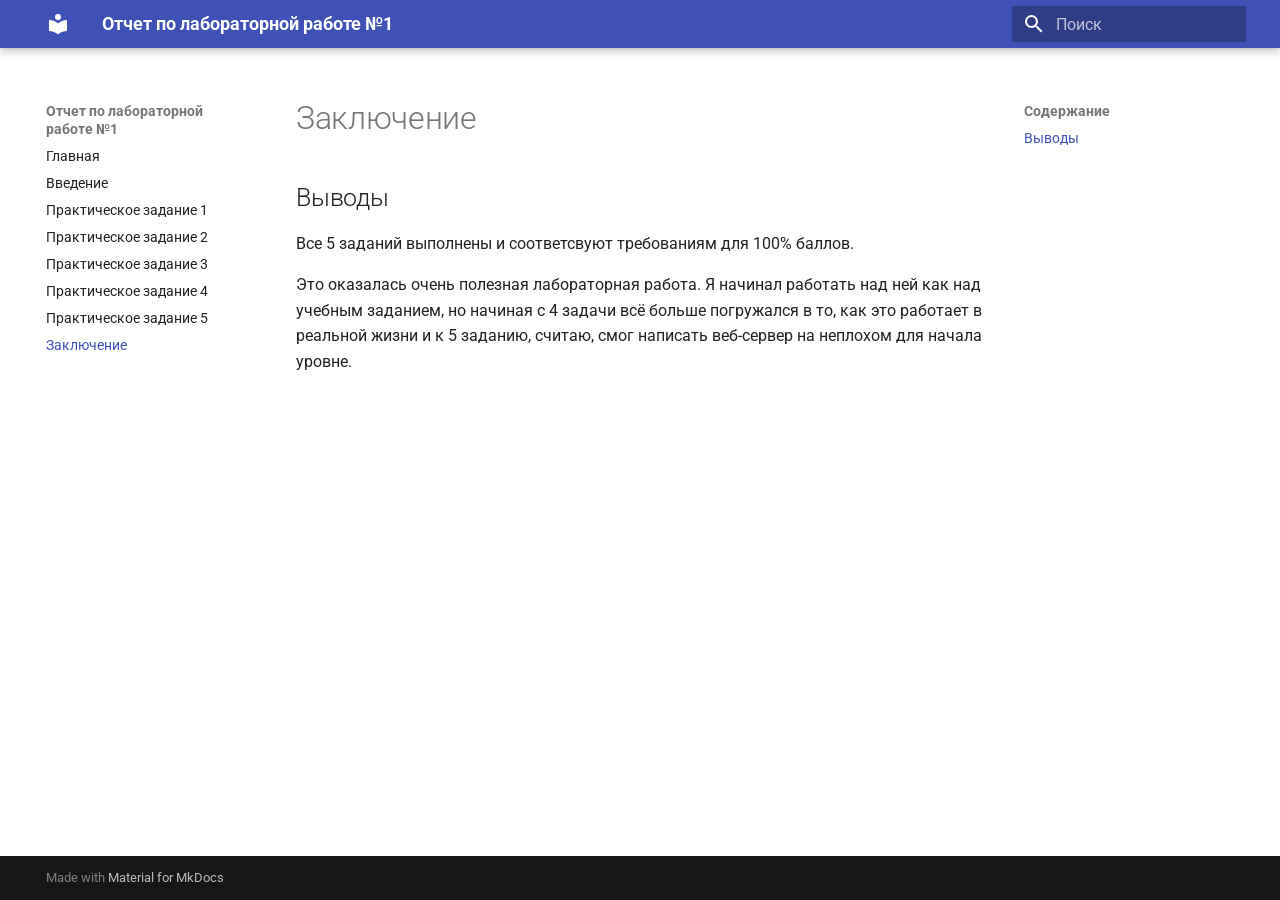
==== conclusion/index.html @ f2359988 "Deployed 132bb22 with MkDocs version: 1.6.1" ====
<!doctype html>
<html lang="ru" class="no-js">
  <head>
    
      <meta charset="utf-8">
      <meta name="viewport" content="width=device-width,initial-scale=1">
      
        <meta name="description" content="Выполнил студент группы K3340 Шитарев Андрей">
      
      
      
      
        <link rel="prev" href="../practice5/">
      
      
      
        
      
      
      <link rel="icon" href="../assets/images/favicon.png">
      <meta name="generator" content="mkdocs-1.6.1, mkdocs-material-9.7.7">
    
    
      
        <title>Заключение - Отчет по лабораторной работе №1</title>
      
    
    
      <link rel="stylesheet" href="../assets/stylesheets/main.ec1eaa64.min.css">
      
        
        <link rel="stylesheet" href="../assets/stylesheets/palette.ab4e12ef.min.css">
      
      


    
    
      
    
    
      
        
        
        <link rel="preconnect" href="https://fonts.gstatic.com" crossorigin>
        <link rel="stylesheet" href="https://fonts.googleapis.com/css?family=Roboto:300,300i,400,400i,700,700i%7CRoboto+Mono:400,400i,700,700i&display=fallback">
        <style>:root{--md-text-font:"Roboto";--md-code-font:"Roboto Mono"}</style>
      
    
    
    <script>__md_scope=new URL("..",location),__md_hash=e=>[...e].reduce(((e,_)=>(e<<5)-e+_.charCodeAt(0)),0),__md_get=(e,_=localStorage,t=__md_scope)=>JSON.parse(_.getItem(t.pathname+"."+e)),__md_set=(e,_,t=localStorage,a=__md_scope)=>{try{t.setItem(a.pathname+"."+e,JSON.stringify(_))}catch(e){}}</script>
    
      

    
    
  </head>
  
  
    
    
      
    
    
    
    
    <body dir="ltr" data-md-color-scheme="default" data-md-color-primary="indigo" data-md-color-accent="indigo">
  
    
    <input class="md-toggle" data-md-toggle="drawer" type="checkbox" id="__drawer" autocomplete="off">
    <input class="md-toggle" data-md-toggle="search" type="checkbox" id="__search" autocomplete="off">
    <label class="md-overlay" for="__drawer"></label>
    <div data-md-component="skip">
      
        
        <a href="#_1" class="md-skip">
          Перейти к содержанию
        </a>
      
    </div>
    <div data-md-component="announce">
      
    </div>
    
    
      

  

<header class="md-header md-header--shadow" data-md-component="header">
  <nav class="md-header__inner md-grid" aria-label="Верхний колонтитул">
    <a href=".." title="Отчет по лабораторной работе №1" class="md-header__button md-logo" aria-label="Отчет по лабораторной работе №1" data-md-component="logo">
      
  
  <svg xmlns="http://www.w3.org/2000/svg" viewBox="0 0 24 24"><path d="M12 8a3 3 0 0 0 3-3 3 3 0 0 0-3-3 3 3 0 0 0-3 3 3 3 0 0 0 3 3m0 3.54C9.64 9.35 6.5 8 3 8v11c3.5 0 6.64 1.35 9 3.54 2.36-2.19 5.5-3.54 9-3.54V8c-3.5 0-6.64 1.35-9 3.54"/></svg>

    </a>
    <label class="md-header__button md-icon" for="__drawer">
      
      <svg xmlns="http://www.w3.org/2000/svg" viewBox="0 0 24 24"><path d="M3 6h18v2H3zm0 5h18v2H3zm0 5h18v2H3z"/></svg>
    </label>
    <div class="md-header__title" data-md-component="header-title">
      <div class="md-header__ellipsis">
        <div class="md-header__topic">
          <span class="md-ellipsis">
            Отчет по лабораторной работе №1
          </span>
        </div>
        <div class="md-header__topic" data-md-component="header-topic">
          <span class="md-ellipsis">
            
              Заключение
            
          </span>
        </div>
      </div>
    </div>
    
      
        <form class="md-header__option" data-md-component="palette">
  
    
    
    
    <input class="md-option" data-md-color-media="" data-md-color-scheme="default" data-md-color-primary="indigo" data-md-color-accent="indigo"  aria-hidden="true"  type="radio" name="__palette" id="__palette_0">
    
  
</form>
      
    
    
      <script>var palette=__md_get("__palette");if(palette&&palette.color){if("(prefers-color-scheme)"===palette.color.media){var media=matchMedia("(prefers-color-scheme: light)"),input=document.querySelector(media.matches?"[data-md-color-media='(prefers-color-scheme: light)']":"[data-md-color-media='(prefers-color-scheme: dark)']");palette.color.media=input.getAttribute("data-md-color-media"),palette.color.scheme=input.getAttribute("data-md-color-scheme"),palette.color.primary=input.getAttribute("data-md-color-primary"),palette.color.accent=input.getAttribute("data-md-color-accent")}for(var[key,value]of Object.entries(palette.color))document.body.setAttribute("data-md-color-"+key,value)}</script>
    
    
    
      
      
        <label class="md-header__button md-icon" for="__search">
          
          <svg xmlns="http://www.w3.org/2000/svg" viewBox="0 0 24 24"><path d="M9.5 3A6.5 6.5 0 0 1 16 9.5c0 1.61-.59 3.09-1.56 4.23l.27.27h.79l5 5-1.5 1.5-5-5v-.79l-.27-.27A6.52 6.52 0 0 1 9.5 16 6.5 6.5 0 0 1 3 9.5 6.5 6.5 0 0 1 9.5 3m0 2C7 5 5 7 5 9.5S7 14 9.5 14 14 12 14 9.5 12 5 9.5 5"/></svg>
        </label>
        <div class="md-search" data-md-component="search" role="dialog">
  <label class="md-search__overlay" for="__search"></label>
  <div class="md-search__inner" role="search">
    <form class="md-search__form" name="search">
      <input type="text" class="md-search__input" name="query" aria-label="Поиск" placeholder="Поиск" autocapitalize="off" autocorrect="off" autocomplete="off" spellcheck="false" data-md-component="search-query" required>
      <label class="md-search__icon md-icon" for="__search">
        
        <svg xmlns="http://www.w3.org/2000/svg" viewBox="0 0 24 24"><path d="M9.5 3A6.5 6.5 0 0 1 16 9.5c0 1.61-.59 3.09-1.56 4.23l.27.27h.79l5 5-1.5 1.5-5-5v-.79l-.27-.27A6.52 6.52 0 0 1 9.5 16 6.5 6.5 0 0 1 3 9.5 6.5 6.5 0 0 1 9.5 3m0 2C7 5 5 7 5 9.5S7 14 9.5 14 14 12 14 9.5 12 5 9.5 5"/></svg>
        
        <svg xmlns="http://www.w3.org/2000/svg" viewBox="0 0 24 24"><path d="M20 11v2H8l5.5 5.5-1.42 1.42L4.16 12l7.92-7.92L13.5 5.5 8 11z"/></svg>
      </label>
      <nav class="md-search__options" aria-label="Поиск">
        
        <button type="reset" class="md-search__icon md-icon" title="Очистить" aria-label="Очистить" tabindex="-1">
          
          <svg xmlns="http://www.w3.org/2000/svg" viewBox="0 0 24 24"><path d="M19 6.41 17.59 5 12 10.59 6.41 5 5 6.41 10.59 12 5 17.59 6.41 19 12 13.41 17.59 19 19 17.59 13.41 12z"/></svg>
        </button>
      </nav>
      
    </form>
    <div class="md-search__output">
      <div class="md-search__scrollwrap" tabindex="0" data-md-scrollfix>
        <div class="md-search-result" data-md-component="search-result">
          <div class="md-search-result__meta">
            Инициализация поиска
          </div>
          <ol class="md-search-result__list" role="presentation"></ol>
        </div>
      </div>
    </div>
  </div>
</div>
      
    
    
  </nav>
  
</header>
    
    <div class="md-container" data-md-component="container">
      
      
        
          
        
      
      <main class="md-main" data-md-component="main">
        <div class="md-main__inner md-grid">
          
            
              
              <div class="md-sidebar md-sidebar--primary" data-md-component="sidebar" data-md-type="navigation" >
                <div class="md-sidebar__scrollwrap">
                  <div class="md-sidebar__inner">
                    



<nav class="md-nav md-nav--primary" aria-label="Навигация" data-md-level="0">
  <label class="md-nav__title" for="__drawer">
    <a href=".." title="Отчет по лабораторной работе №1" class="md-nav__button md-logo" aria-label="Отчет по лабораторной работе №1" data-md-component="logo">
      
  
  <svg xmlns="http://www.w3.org/2000/svg" viewBox="0 0 24 24"><path d="M12 8a3 3 0 0 0 3-3 3 3 0 0 0-3-3 3 3 0 0 0-3 3 3 3 0 0 0 3 3m0 3.54C9.64 9.35 6.5 8 3 8v11c3.5 0 6.64 1.35 9 3.54 2.36-2.19 5.5-3.54 9-3.54V8c-3.5 0-6.64 1.35-9 3.54"/></svg>

    </a>
    Отчет по лабораторной работе №1
  </label>
  
  <ul class="md-nav__list" data-md-scrollfix>
    
      
      
  
  
  
  
    <li class="md-nav__item">
      <a href=".." class="md-nav__link">
        
  
  
  <span class="md-ellipsis">
    
  
    Главная
  

    
  </span>
  
  

      </a>
    </li>
  

    
      
      
  
  
  
  
    <li class="md-nav__item">
      <a href="../introduction/" class="md-nav__link">
        
  
  
  <span class="md-ellipsis">
    
  
    Введение
  

    
  </span>
  
  

      </a>
    </li>
  

    
      
      
  
  
  
  
    <li class="md-nav__item">
      <a href="../practice1/" class="md-nav__link">
        
  
  
  <span class="md-ellipsis">
    
  
    Практическое задание 1
  

    
  </span>
  
  

      </a>
    </li>
  

    
      
      
  
  
  
  
    <li class="md-nav__item">
      <a href="../practice2/" class="md-nav__link">
        
  
  
  <span class="md-ellipsis">
    
  
    Практическое задание 2
  

    
  </span>
  
  

      </a>
    </li>
  

    
      
      
  
  
  
  
    <li class="md-nav__item">
      <a href="../practice3/" class="md-nav__link">
        
  
  
  <span class="md-ellipsis">
    
  
    Практическое задание 3
  

    
  </span>
  
  

      </a>
    </li>
  

    
      
      
  
  
  
  
    <li class="md-nav__item">
      <a href="../practice4/" class="md-nav__link">
        
  
  
  <span class="md-ellipsis">
    
  
    Практическое задание 4
  

    
  </span>
  
  

      </a>
    </li>
  

    
      
      
  
  
  
  
    <li class="md-nav__item">
      <a href="../practice5/" class="md-nav__link">
        
  
  
  <span class="md-ellipsis">
    
  
    Практическое задание 5
  

    
  </span>
  
  

      </a>
    </li>
  

    
      
      
  
  
    
  
  
  
    <li class="md-nav__item md-nav__item--active">
      
      <input class="md-nav__toggle md-toggle" type="checkbox" id="__toc">
      
      
      
        <label class="md-nav__link md-nav__link--active" for="__toc">
          
  
  
  <span class="md-ellipsis">
    
  
    Заключение
  

    
  </span>
  
  

          <span class="md-nav__icon md-icon"></span>
        </label>
      
      <a href="./" class="md-nav__link md-nav__link--active">
        
  
  
  <span class="md-ellipsis">
    
  
    Заключение
  

    
  </span>
  
  

      </a>
      
        

<nav class="md-nav md-nav--secondary" aria-label="Содержание">
  
  
  
  
    <label class="md-nav__title" for="__toc">
      <span class="md-nav__icon md-icon"></span>
      Содержание
    </label>
    <ul class="md-nav__list" data-md-component="toc" data-md-scrollfix>
      
        <li class="md-nav__item">
  <a href="#_1" class="md-nav__link">
    <span class="md-ellipsis">
      
        Выводы
      
    </span>
  </a>
  
</li>
      
    </ul>
  
</nav>
      
    </li>
  

    
  </ul>
</nav>
                  </div>
                </div>
              </div>
            
            
              
              <div class="md-sidebar md-sidebar--secondary" data-md-component="sidebar" data-md-type="toc" >
                <div class="md-sidebar__scrollwrap">
                  <div class="md-sidebar__inner">
                    

<nav class="md-nav md-nav--secondary" aria-label="Содержание">
  
  
  
  
    <label class="md-nav__title" for="__toc">
      <span class="md-nav__icon md-icon"></span>
      Содержание
    </label>
    <ul class="md-nav__list" data-md-component="toc" data-md-scrollfix>
      
        <li class="md-nav__item">
  <a href="#_1" class="md-nav__link">
    <span class="md-ellipsis">
      
        Выводы
      
    </span>
  </a>
  
</li>
      
    </ul>
  
</nav>
                  </div>
                </div>
              </div>
            
          
          
            <div class="md-content" data-md-component="content">
              
              <article class="md-content__inner md-typeset">
                
                  



  <h1>Заключение</h1>

<h2 id="_1">Выводы</h2>
<p>Все 5 заданий выполнены и соответсвуют требованиям для 100% баллов.</p>
<p>Это оказалась очень полезная лабораторная работа. Я начинал работать над ней как над учебным заданием,
но начиная с 4 задачи всё больше погружался в то, как это работает в реальной жизни и к 5 заданию, считаю, 
смог написать веб-сервер на неплохом для начала уровне.</p>












                
              </article>
            </div>
          
          
<script>var target=document.getElementById(location.hash.slice(1));target&&target.name&&(target.checked=target.name.startsWith("__tabbed_"))</script>
        </div>
        
      </main>
      
        <footer class="md-footer">
  
  <div class="md-footer-meta md-typeset">
    <div class="md-footer-meta__inner md-grid">
      <div class="md-copyright">
  
  
    Made with
    <a href="https://squidfunk.github.io/mkdocs-material/" target="_blank" rel="noopener">
      Material for MkDocs
    </a>
  
</div>
      
    </div>
  </div>
</footer>
      
    </div>
    <div class="md-dialog" data-md-component="dialog">
      <div class="md-dialog__inner md-typeset"></div>
    </div>
    
    
    
      
      
      <script id="__config" type="application/json">{"annotate": null, "base": "..", "features": [], "search": "../assets/javascripts/workers/search.2c215733.min.js", "tags": null, "translations": {"clipboard.copied": "\u0421\u043a\u043e\u043f\u0438\u0440\u043e\u0432\u0430\u043d\u043e \u0432 \u0431\u0443\u0444\u0435\u0440", "clipboard.copy": "\u041a\u043e\u043f\u0438\u0440\u043e\u0432\u0430\u0442\u044c \u0432 \u0431\u0443\u0444\u0435\u0440", "search.result.more.one": "\u0415\u0449\u0451 1 \u043d\u0430 \u044d\u0442\u043e\u0439 \u0441\u0442\u0440\u0430\u043d\u0438\u0446\u0435", "search.result.more.other": "\u0415\u0449\u0451 # \u043d\u0430 \u044d\u0442\u043e\u0439 \u0441\u0442\u0440\u0430\u043d\u0438\u0446\u0435", "search.result.none": "\u0421\u043e\u0432\u043f\u0430\u0434\u0435\u043d\u0438\u0439 \u043d\u0435 \u043d\u0430\u0439\u0434\u0435\u043d\u043e", "search.result.one": "\u041d\u0430\u0439\u0434\u0435\u043d\u043e 1 \u0441\u043e\u0432\u043f\u0430\u0434\u0435\u043d\u0438\u0435", "search.result.other": "\u041d\u0430\u0439\u0434\u0435\u043d\u043e \u0441\u043e\u0432\u043f\u0430\u0434\u0435\u043d\u0438\u0439: #", "search.result.placeholder": "\u041d\u0430\u0447\u043d\u0438\u0442\u0435 \u043f\u0435\u0447\u0430\u0442\u0430\u0442\u044c \u0434\u043b\u044f \u043f\u043e\u0438\u0441\u043a\u0430", "search.result.term.missing": "\u041e\u0442\u0441\u0443\u0442\u0441\u0442\u0432\u0443\u0435\u0442", "select.version": "\u0412\u044b\u0431\u0435\u0440\u0438\u0442\u0435 \u0432\u0435\u0440\u0441\u0438\u044e"}, "version": null}</script>
    
    
      <script src="../assets/javascripts/bundle.d7400e89.min.js"></script>
      
    
  </body>
</html>
---- assets/stylesheets/main.ec1eaa64.min.css ----
@charset "UTF-8";html{-webkit-text-size-adjust:none;-moz-text-size-adjust:none;text-size-adjust:none;box-sizing:border-box}*,:after,:before{box-sizing:inherit}@media (prefers-reduced-motion){*,:after,:before{transition:none!important}}body{margin:0}a,button,input,label{-webkit-tap-highlight-color:transparent}a{color:inherit;text-decoration:none}hr{border:0;box-sizing:initial;display:block;height:.05rem;overflow:visible;padding:0}small{font-size:80%}sub,sup{line-height:1em}img{border-style:none}table{border-collapse:initial;border-spacing:0}td,th{font-weight:400;vertical-align:top}button{background:#0000;border:0;font-family:inherit;font-size:inherit;margin:0;padding:0}input{border:0;outline:none}:root{--md-primary-fg-color:#4051b5;--md-primary-fg-color--light:#5d6cc0;--md-primary-fg-color--dark:#303fa1;--md-primary-bg-color:#fff;--md-primary-bg-color--light:#ffffffb3;--md-accent-fg-color:#526cfe;--md-accent-fg-color--transparent:#526cfe1a;--md-accent-bg-color:#fff;--md-accent-bg-color--light:#ffffffb3}[data-md-color-scheme=default]{color-scheme:light}[data-md-color-scheme=default] img[src$="#gh-dark-mode-only"],[data-md-color-scheme=default] img[src$="#only-dark"]{display:none}:root,[data-md-color-scheme=default]{--md-hue:225deg;--md-default-fg-color:#000000de;--md-default-fg-color--light:#0000008a;--md-default-fg-color--lighter:#00000052;--md-default-fg-color--lightest:#00000012;--md-default-bg-color:#fff;--md-default-bg-color--light:#ffffffb3;--md-default-bg-color--lighter:#ffffff4d;--md-default-bg-color--lightest:#ffffff1f;--md-code-fg-color:#36464e;--md-code-bg-color:#f5f5f5;--md-code-bg-color--light:#f5f5f5b3;--md-code-bg-color--lighter:#f5f5f54d;--md-code-hl-color:#4287ff;--md-code-hl-color--light:#4287ff1a;--md-code-hl-number-color:#d52a2a;--md-code-hl-special-color:#db1457;--md-code-hl-function-color:#a846b9;--md-code-hl-constant-color:#6e59d9;--md-code-hl-keyword-color:#3f6ec6;--md-code-hl-string-color:#1c7d4d;--md-code-hl-name-color:var(--md-code-fg-color);--md-code-hl-operator-color:var(--md-default-fg-color--light);--md-code-hl-punctuation-color:var(--md-default-fg-color--light);--md-code-hl-comment-color:var(--md-default-fg-color--light);--md-code-hl-generic-color:var(--md-default-fg-color--light);--md-code-hl-variable-color:var(--md-default-fg-color--light);--md-typeset-color:var(--md-default-fg-color);--md-typeset-a-color:var(--md-primary-fg-color);--md-typeset-del-color:#f5503d26;--md-typeset-ins-color:#0bd57026;--md-typeset-kbd-color:#fafafa;--md-typeset-kbd-accent-color:#fff;--md-typeset-kbd-border-color:#b8b8b8;--md-typeset-mark-color:#ffff0080;--md-typeset-table-color:#0000001f;--md-typeset-table-color--light:rgba(0,0,0,.035);--md-admonition-fg-color:var(--md-default-fg-color);--md-admonition-bg-color:var(--md-default-bg-color);--md-warning-fg-color:#000000de;--md-warning-bg-color:#ff9;--md-footer-fg-color:#fff;--md-footer-fg-color--light:#ffffffb3;--md-footer-fg-color--lighter:#ffffff73;--md-footer-bg-color:#000000de;--md-footer-bg-color--dark:#00000052;--md-shadow-z1:0 0.2rem 0.5rem #0000000d,0 0 0.05rem #0000001a;--md-shadow-z2:0 0.2rem 0.5rem #0000001a,0 0 0.05rem #00000040;--md-shadow-z3:0 0.2rem 0.5rem #0003,0 0 0.05rem #00000059}.md-icon svg{fill:currentcolor;display:block;height:1.2rem;width:1.2rem}body{-webkit-font-smoothing:antialiased;-moz-osx-font-smoothing:grayscale;--md-text-font-family:var(--md-text-font,_),-apple-system,BlinkMacSystemFont,Helvetica,Arial,sans-serif;--md-code-font-family:var(--md-code-font,_),SFMono-Regular,Consolas,Menlo,monospace}aside,body,input{font-feature-settings:"kern","liga";color:var(--md-typeset-color);font-family:var(--md-text-font-family)}code,kbd,pre{font-feature-settings:"kern";font-family:var(--md-code-font-family)}:root{--md-typeset-table-sort-icon:url('data:image/svg+xml;charset=utf-8,<svg xmlns="http://www.w3.org/2000/svg" viewBox="0 0 24 24"><path d="m18 21-4-4h3V7h-3l4-4 4 4h-3v10h3M2 19v-2h10v2M2 13v-2h7v2M2 7V5h4v2z"/></svg>');--md-typeset-table-sort-icon--asc:url('data:image/svg+xml;charset=utf-8,<svg xmlns="http://www.w3.org/2000/svg" viewBox="0 0 24 24"><path d="M19 17h3l-4 4-4-4h3V3h2M2 17h10v2H2M6 5v2H2V5m0 6h7v2H2z"/></svg>');--md-typeset-table-sort-icon--desc:url('data:image/svg+xml;charset=utf-8,<svg xmlns="http://www.w3.org/2000/svg" viewBox="0 0 24 24"><path d="M19 7h3l-4-4-4 4h3v14h2M2 17h10v2H2M6 5v2H2V5m0 6h7v2H2z"/></svg>')}.md-typeset{-webkit-print-color-adjust:exact;color-adjust:exact;font-size:.8rem;line-height:1.6;overflow-wrap:break-word}@media print{.md-typeset{font-size:.68rem}}.md-typeset blockquote,.md-typeset dl,.md-typeset figure,.md-typeset ol,.md-typeset pre,.md-typeset ul{margin-bottom:1em;margin-top:1em}.md-typeset h1{color:var(--md-default-fg-color--light);font-size:2em;line-height:1.3;margin:0 0 1.25em}.md-typeset h1,.md-typeset h2{font-weight:300;letter-spacing:-.01em}.md-typeset h2{font-size:1.5625em;line-height:1.4;margin:1.6em 0 .64em}.md-typeset h3{font-size:1.25em;font-weight:400;letter-spacing:-.01em;line-height:1.5;margin:1.6em 0 .8em}.md-typeset h2+h3{margin-top:.8em}.md-typeset h4{font-weight:700;letter-spacing:-.01em;margin:1em 0}.md-typeset h5,.md-typeset h6{color:var(--md-default-fg-color--light);font-size:.8em;font-weight:700;letter-spacing:-.01em;margin:1.25em 0}.md-typeset h5{text-transform:uppercase}.md-typeset h5 code{text-transform:none}.md-typeset hr{border-bottom:.05rem solid var(--md-default-fg-color--lightest);display:flow-root;margin:1.5em 0}.md-typeset a{color:var(--md-typeset-a-color);word-break:break-word}.md-typeset a,.md-typeset a:before{transition:color 125ms}.md-typeset a:focus,.md-typeset a:hover{color:var(--md-accent-fg-color)}.md-typeset a:focus code,.md-typeset a:hover code{background-color:var(--md-accent-fg-color--transparent);color:var(--md-accent-fg-color)}.md-typeset a code{color:var(--md-typeset-a-color)}.md-typeset a.focus-visible{outline-color:var(--md-accent-fg-color);outline-offset:.2rem}.md-typeset code,.md-typeset kbd,.md-typeset pre{color:var(--md-code-fg-color);direction:ltr;font-variant-ligatures:none;transition:background-color 125ms}@media print{.md-typeset code,.md-typeset kbd,.md-typeset pre{white-space:pre-wrap}}.md-typeset code{background-color:var(--md-code-bg-color);border-radius:.1rem;-webkit-box-decoration-break:clone;box-decoration-break:clone;font-size:.85em;padding:0 .2941176471em;transition:color 125ms,background-color 125ms;word-break:break-word}.md-typeset code:not(.focus-visible){-webkit-tap-highlight-color:transparent;outline:none}.md-typeset pre{display:flow-root;line-height:1.4;position:relative}.md-typeset pre>code{-webkit-box-decoration-break:slice;box-decoration-break:slice;box-shadow:none;display:block;margin:0;outline-color:var(--md-accent-fg-color);overflow:auto;padding:.7720588235em 1.1764705882em;scrollbar-color:var(--md-default-fg-color--lighter) #0000;scrollbar-width:thin;touch-action:auto;word-break:normal}.md-typeset pre>code:hover{scrollbar-color:var(--md-accent-fg-color) #0000}.md-typeset pre>code::-webkit-scrollbar{height:.2rem;width:.2rem}.md-typeset pre>code::-webkit-scrollbar-thumb{background-color:var(--md-default-fg-color--lighter)}.md-typeset pre>code::-webkit-scrollbar-thumb:hover{background-color:var(--md-accent-fg-color)}.md-typeset kbd{background-color:var(--md-typeset-kbd-color);border-radius:.1rem;box-shadow:0 .1rem 0 .05rem var(--md-typeset-kbd-border-color),0 .1rem 0 var(--md-typeset-kbd-border-color),0 -.1rem .2rem var(--md-typeset-kbd-accent-color) inset;color:var(--md-default-fg-color);display:inline-block;font-size:.75em;padding:0 .6666666667em;vertical-align:text-top;word-break:break-word}.md-typeset mark{background-color:var(--md-typeset-mark-color);-webkit-box-decoration-break:clone;box-decoration-break:clone;color:inherit;word-break:break-word}.md-typeset abbr{cursor:help;text-decoration:none}.md-typeset [data-preview],.md-typeset abbr{border-bottom:.05rem dotted var(--md-default-fg-color--light)}.md-typeset small{opacity:.75}[dir=ltr] .md-typeset sub,[dir=ltr] .md-typeset sup{margin-left:.078125em}[dir=rtl] .md-typeset sub,[dir=rtl] .md-typeset sup{margin-right:.078125em}[dir=ltr] .md-typeset blockquote{padding-left:.6rem}[dir=rtl] .md-typeset blockquote{padding-right:.6rem}[dir=ltr] .md-typeset blockquote{border-left:.2rem solid var(--md-default-fg-color--lighter)}[dir=rtl] .md-typeset blockquote{border-right:.2rem solid var(--md-default-fg-color--lighter)}.md-typeset blockquote{color:var(--md-default-fg-color--light);margin-left:0;margin-right:0}.md-typeset ul{list-style-type:disc}.md-typeset ul[type]{list-style-type:revert-layer}[dir=ltr] .md-typeset ol,[dir=ltr] .md-typeset ul{margin-left:.625em}[dir=rtl] .md-typeset ol,[dir=rtl] .md-typeset ul{margin-right:.625em}.md-typeset ol,.md-typeset ul{padding:0}.md-typeset ol:not([hidden]),.md-typeset ul:not([hidden]){display:flow-root}.md-typeset ol ol,.md-typeset ul ol{list-style-type:lower-alpha}.md-typeset ol ol ol,.md-typeset ul ol ol{list-style-type:lower-roman}.md-typeset ol ol ol ol,.md-typeset ul ol ol ol{list-style-type:upper-alpha}.md-typeset ol ol ol ol ol,.md-typeset ul ol ol ol ol{list-style-type:upper-roman}.md-typeset ol[type],.md-typeset ul[type]{list-style-type:revert-layer}[dir=ltr] .md-typeset ol li,[dir=ltr] .md-typeset ul li{margin-left:1.25em}[dir=rtl] .md-typeset ol li,[dir=rtl] .md-typeset ul li{margin-right:1.25em}.md-typeset ol li,.md-typeset ul li{margin-bottom:.5em}.md-typeset ol li blockquote,.md-typeset ol li p,.md-typeset ul li blockquote,.md-typeset ul li p{margin:.5em 0}.md-typeset ol li:last-child,.md-typeset ul li:last-child{margin-bottom:0}[dir=ltr] .md-typeset ol li ol,[dir=ltr] .md-typeset ol li ul,[dir=ltr] .md-typeset ul li ol,[dir=ltr] .md-typeset ul li ul{margin-left:.625em}[dir=rtl] .md-typeset ol li ol,[dir=rtl] .md-typeset ol li ul,[dir=rtl] .md-typeset ul li ol,[dir=rtl] .md-typeset ul li ul{margin-right:.625em}.md-typeset ol li ol,.md-typeset ol li ul,.md-typeset ul li ol,.md-typeset ul li ul{margin-bottom:.5em;margin-top:.5em}[dir=ltr] .md-typeset dd{margin-left:1.875em}[dir=rtl] .md-typeset dd{margin-right:1.875em}.md-typeset dd{margin-bottom:1.5em;margin-top:1em}.md-typeset img,.md-typeset svg,.md-typeset video{height:auto;max-width:100%}.md-typeset img[align=left]{margin:1em 1em 1em 0}.md-typeset img[align=right]{margin:1em 0 1em 1em}.md-typeset img[align]:only-child{margin-top:0}.md-typeset figure{display:flow-root;margin:1em auto;max-width:100%;text-align:center;width:fit-content}.md-typeset figure img{display:block;margin:0 auto}.md-typeset figcaption{font-style:italic;margin:1em auto;max-width:24rem}.md-typeset iframe{max-width:100%}.md-typeset table:not([class]){background-color:var(--md-default-bg-color);border:.05rem solid var(--md-typeset-table-color);border-radius:.1rem;display:inline-block;font-size:.64rem;max-width:100%;overflow:auto;touch-action:auto}@media print{.md-typeset table:not([class]){display:table}}.md-typeset table:not([class])+*{margin-top:1.5em}.md-typeset table:not([class]) td>:first-child,.md-typeset table:not([class]) th>:first-child{margin-top:0}.md-typeset table:not([class]) td>:last-child,.md-typeset table:not([class]) th>:last-child{margin-bottom:0}.md-typeset table:not([class]) td:not([align]),.md-typeset table:not([class]) th:not([align]){text-align:left}[dir=rtl] .md-typeset table:not([class]) td:not([align]),[dir=rtl] .md-typeset table:not([class]) th:not([align]){text-align:right}.md-typeset table:not([class]) th{font-weight:700;min-width:5rem;padding:.9375em 1.25em;vertical-align:top}.md-typeset table:not([class]) td{border-top:.05rem solid var(--md-typeset-table-color);padding:.9375em 1.25em;vertical-align:top}.md-typeset table:not([class]) tbody tr{transition:background-color 125ms}.md-typeset table:not([class]) tbody tr:hover{background-color:var(--md-typeset-table-color--light);box-shadow:0 .05rem 0 var(--md-default-bg-color) inset}.md-typeset table:not([class]) a{word-break:normal}.md-typeset table th[role=columnheader]{cursor:pointer}[dir=ltr] .md-typeset table th[role=columnheader]:after{margin-left:.5em}[dir=rtl] .md-typeset table th[role=columnheader]:after{margin-right:.5em}.md-typeset table th[role=columnheader]:after{content:"";display:inline-block;height:1.2em;-webkit-mask-image:var(--md-typeset-table-sort-icon);mask-image:var(--md-typeset-table-sort-icon);-webkit-mask-repeat:no-repeat;mask-repeat:no-repeat;-webkit-mask-size:contain;mask-size:contain;transition:background-color 125ms;vertical-align:text-bottom;width:1.2em}.md-typeset table th[role=columnheader]:hover:after{background-color:var(--md-default-fg-color--lighter)}.md-typeset table th[role=columnheader][aria-sort=ascending]:after{background-color:var(--md-default-fg-color--light);-webkit-mask-image:var(--md-typeset-table-sort-icon--asc);mask-image:var(--md-typeset-table-sort-icon--asc)}.md-typeset table th[role=columnheader][aria-sort=descending]:after{background-color:var(--md-default-fg-color--light);-webkit-mask-image:var(--md-typeset-table-sort-icon--desc);mask-image:var(--md-typeset-table-sort-icon--desc)}.md-typeset__scrollwrap{margin:1em -.8rem;overflow-x:auto;touch-action:auto}.md-typeset__table{display:inline-block;margin-bottom:.5em;padding:0 .8rem}@media print{.md-typeset__table{display:block}}html .md-typeset__table table{display:table;margin:0;overflow:hidden;width:100%}@media screen and (max-width:44.984375em){.md-content__inner>pre{margin:1em -.8rem}.md-content__inner>pre code{border-radius:0}}.md-typeset .md-author{border-radius:100%;display:block;flex-shrink:0;height:1.6rem;overflow:hidden;position:relative;transition:color 125ms,transform 125ms;width:1.6rem}.md-typeset .md-author img{display:block}.md-typeset .md-author--more{background:var(--md-default-fg-color--lightest);color:var(--md-default-fg-color--lighter);font-size:.6rem;font-weight:700;line-height:1.6rem;text-align:center}.md-typeset .md-author--long{height:2.4rem;width:2.4rem}.md-typeset a.md-author{transform:scale(1)}.md-typeset a.md-author img{border-radius:100%;filter:grayscale(100%) opacity(75%);transition:filter 125ms}.md-typeset a.md-author:focus,.md-typeset a.md-author:hover{transform:scale(1.1);z-index:1}.md-typeset a.md-author:focus img,.md-typeset a.md-author:hover img{filter:grayscale(0)}.md-banner{background-color:var(--md-footer-bg-color);color:var(--md-footer-fg-color);overflow:auto}@media print{.md-banner{display:none}}.md-banner--warning{background-color:var(--md-warning-bg-color);color:var(--md-warning-fg-color)}.md-banner__inner{font-size:.7rem;margin:.6rem auto;padding:0 .8rem}[dir=ltr] .md-banner__button{float:right}[dir=rtl] .md-banner__button{float:left}.md-banner__button{color:inherit;cursor:pointer;transition:opacity .25s}.no-js .md-banner__button{display:none}.md-banner__button:hover{opacity:.7}html{font-size:125%;height:100%;overflow-x:hidden}@media screen and (min-width:100em){html{font-size:137.5%}}@media screen and (min-width:125em){html{font-size:150%}}body{background-color:var(--md-default-bg-color);display:flex;flex-direction:column;font-size:.5rem;min-height:100%;position:relative;width:100%}@media print{body{display:block}}@media screen and (max-width:59.984375em){body[data-md-scrolllock]{position:fixed}}.md-grid{margin-left:auto;margin-right:auto;max-width:61rem}.md-container{display:flex;flex-direction:column;flex-grow:1}@media print{.md-container{display:block}}.md-main{flex-grow:1}.md-main__inner{display:flex;height:100%;margin-top:1.5rem}.md-ellipsis{overflow:hidden;text-overflow:ellipsis}.md-toggle{display:none}.md-option{height:0;opacity:0;position:absolute;width:0}.md-option:checked+label:not([hidden]){display:block}.md-option.focus-visible+label{outline-color:var(--md-accent-fg-color);outline-style:auto}.md-skip{background-color:var(--md-default-fg-color);border-radius:.1rem;color:var(--md-default-bg-color);font-size:.64rem;margin:.5rem;opacity:0;outline-color:var(--md-accent-fg-color);padding:.3rem .5rem;position:fixed;transform:translateY(.4rem);z-index:-1}.md-skip:focus{opacity:1;transform:translateY(0);transition:transform .25s cubic-bezier(.4,0,.2,1),opacity 175ms 75ms;z-index:10}@page{margin:25mm}:root{--md-clipboard-icon:url('data:image/svg+xml;charset=utf-8,<svg xmlns="http://www.w3.org/2000/svg" viewBox="0 0 24 24"><path d="M19 21H8V7h11m0-2H8a2 2 0 0 0-2 2v14a2 2 0 0 0 2 2h11a2 2 0 0 0 2-2V7a2 2 0 0 0-2-2m-3-4H4a2 2 0 0 0-2 2v14h2V3h12z"/></svg>')}.md-clipboard{border-radius:.1rem;color:var(--md-default-fg-color--lightest);cursor:pointer;height:1.5em;outline-color:var(--md-accent-fg-color);outline-offset:.1rem;transition:color .25s;width:1.5em;z-index:1}@media print{.md-clipboard{display:none}}.md-clipboard:not(.focus-visible){-webkit-tap-highlight-color:transparent;outline:none}:hover>.md-clipboard{color:var(--md-default-fg-color--light)}.md-clipboard:focus,.md-clipboard:hover{color:var(--md-accent-fg-color)}.md-clipboard:after{background-color:currentcolor;content:"";display:block;height:1.125em;margin:0 auto;-webkit-mask-image:var(--md-clipboard-icon);mask-image:var(--md-clipboard-icon);-webkit-mask-position:center;mask-position:center;-webkit-mask-repeat:no-repeat;mask-repeat:no-repeat;-webkit-mask-size:contain;mask-size:contain;width:1.125em}.md-clipboard--inline{cursor:pointer}.md-clipboard--inline code{transition:color .25s,background-color .25s}.md-clipboard--inline:focus code,.md-clipboard--inline:hover code{background-color:var(--md-accent-fg-color--transparent);color:var(--md-accent-fg-color)}:root{--md-code-select-icon:url('data:image/svg+xml;charset=utf-8,<svg xmlns="http://www.w3.org/2000/svg" viewBox="0 0 24 24"><path d="M19 19h-4v2h4c1.1 0 2-.9 2-2v-4h-2m0-12h-4v2h4v4h2V5c0-1.1-.9-2-2-2M5 5h4V3H5c-1.1 0-2 .9-2 2v4h2m0 6H3v4c0 1.1.9 2 2 2h4v-2H5zm2-4h2v2H7zm4 0h2v2h-2zm4 0h2v2h-2zM7 7h2v2H7zm4 0h2v2h-2zm4 0h2v2h-2zm-8 8h2v2H7zm4 0h2v2h-2zm4 0h2v2h-2z"/></svg>');--md-code-copy-icon:url('data:image/svg+xml;charset=utf-8,<svg xmlns="http://www.w3.org/2000/svg" viewBox="0 0 24 24"><path d="M19 21H8V7h11m0-2H8a2 2 0 0 0-2 2v14a2 2 0 0 0 2 2h11a2 2 0 0 0 2-2V7a2 2 0 0 0-2-2m-3-4H4a2 2 0 0 0-2 2v14h2V3h12z"/></svg>')}.md-typeset .md-code__content{display:grid}.md-code__nav{background-color:var(--md-code-bg-color--lighter);border-radius:.1rem;display:flex;gap:.2rem;padding:.2rem;position:absolute;right:.25em;top:.25em;transition:background-color .25s;z-index:1}:hover>.md-code__nav{background-color:var(--md-code-bg-color--light)}.md-code__button{color:var(--md-default-fg-color--lightest);cursor:pointer;display:block;height:1.5em;outline-color:var(--md-accent-fg-color);outline-offset:.1rem;transition:color .25s;width:1.5em}:hover>*>.md-code__button{color:var(--md-default-fg-color--light)}.md-code__button.focus-visible,.md-code__button:hover{color:var(--md-accent-fg-color)}.md-code__button--active{color:var(--md-default-fg-color)!important}.md-code__button:after{background-color:currentcolor;content:"";display:block;height:1.125em;margin:0 auto;-webkit-mask-position:center;mask-position:center;-webkit-mask-repeat:no-repeat;mask-repeat:no-repeat;-webkit-mask-size:contain;mask-size:contain;width:1.125em}.md-code__button[data-md-type=select]:after{-webkit-mask-image:var(--md-code-select-icon);mask-image:var(--md-code-select-icon)}.md-code__button[data-md-type=copy]:after{-webkit-mask-image:var(--md-code-copy-icon);mask-image:var(--md-code-copy-icon)}@keyframes consent{0%{opacity:0;transform:translateY(100%)}to{opacity:1;transform:translateY(0)}}@keyframes overlay{0%{opacity:0}to{opacity:1}}.md-consent__overlay{animation:overlay .25s both;-webkit-backdrop-filter:blur(.1rem);backdrop-filter:blur(.1rem);background-color:#0000008a;height:100%;opacity:1;position:fixed;top:0;width:100%;z-index:5}.md-consent__inner{animation:consent .5s cubic-bezier(.1,.7,.1,1) both;background-color:var(--md-default-bg-color);border:0;border-radius:.1rem;bottom:0;box-shadow:0 0 .2rem #0000001a,0 .2rem .4rem #0003;max-height:100%;overflow:auto;padding:0;position:fixed;width:100%;z-index:5}.md-consent__form{padding:.8rem}.md-consent__settings{display:none;margin:1em 0}input:checked+.md-consent__settings{display:block}.md-consent__controls{margin-bottom:.8rem}.md-typeset .md-consent__controls .md-button{display:inline}@media screen and (max-width:44.984375em){.md-typeset .md-consent__controls .md-button{display:block;margin-top:.4rem;text-align:center;width:100%}}.md-consent label{cursor:pointer}.md-content{flex-grow:1;min-width:0}.md-content__inner{margin:0 .8rem 1.2rem;padding-top:.6rem}@media screen and (min-width:76.25em){[dir=ltr] .md-sidebar--primary:not([hidden])~.md-content>.md-content__inner{margin-left:1.2rem}[dir=ltr] .md-sidebar--secondary:not([hidden])~.md-content>.md-content__inner,[dir=rtl] .md-sidebar--primary:not([hidden])~.md-content>.md-content__inner{margin-right:1.2rem}[dir=rtl] .md-sidebar--secondary:not([hidden])~.md-content>.md-content__inner{margin-left:1.2rem}}.md-content__inner:before{content:"";display:block;height:.4rem}.md-content__inner>:last-child{margin-bottom:0}[dir=ltr] .md-content__button{float:right}[dir=rtl] .md-content__button{float:left}[dir=ltr] .md-content__button{margin-left:.4rem}[dir=rtl] .md-content__button{margin-right:.4rem}.md-content__button{margin:.4rem 0;padding:0}@media print{.md-content__button{display:none}}.md-typeset .md-content__button{color:var(--md-default-fg-color--lighter)}.md-content__button svg{display:inline;vertical-align:top}[dir=rtl] .md-content__button svg{transform:scaleX(-1)}[dir=ltr] .md-dialog{right:.8rem}[dir=rtl] .md-dialog{left:.8rem}.md-dialog{background-color:var(--md-default-fg-color);border-radius:.1rem;bottom:.8rem;box-shadow:var(--md-shadow-z3);min-width:11.1rem;opacity:0;padding:.4rem .6rem;pointer-events:none;position:fixed;transform:translateY(100%);transition:transform 0ms .4s,opacity .4s;z-index:4}@media print{.md-dialog{display:none}}.md-dialog--active{opacity:1;pointer-events:auto;transform:translateY(0);transition:transform .4s cubic-bezier(.075,.85,.175,1),opacity .4s}.md-dialog__inner{color:var(--md-default-bg-color);font-size:.7rem}.md-feedback{margin:2em 0 1em;text-align:center}.md-feedback fieldset{border:none;margin:0;padding:0}.md-feedback__title{font-weight:700;margin:1em auto}.md-feedback__inner{position:relative}.md-feedback__list{display:flex;flex-wrap:wrap;place-content:baseline center;position:relative}.md-feedback__list:hover .md-icon:not(:disabled){color:var(--md-default-fg-color--lighter)}:disabled .md-feedback__list{min-height:1.8rem}.md-feedback__icon{color:var(--md-default-fg-color--light);cursor:pointer;flex-shrink:0;margin:0 .1rem;transition:color 125ms}.md-feedback__icon:not(:disabled).md-icon:hover{color:var(--md-accent-fg-color)}.md-feedback__icon:disabled{color:var(--md-default-fg-color--lightest);pointer-events:none}.md-feedback__note{opacity:0;position:relative;transform:translateY(.4rem);transition:transform .4s cubic-bezier(.1,.7,.1,1),opacity .15s}.md-feedback__note>*{margin:0 auto;max-width:16rem}:disabled .md-feedback__note{opacity:1;transform:translateY(0)}@media print{.md-feedback{display:none}}.md-footer{background-color:var(--md-footer-bg-color);color:var(--md-footer-fg-color)}@media print{.md-footer{display:none}}.md-footer__inner{justify-content:space-between;overflow:auto;padding:.2rem}.md-footer__inner:not([hidden]){display:flex}.md-footer__link{align-items:end;display:flex;flex-grow:0.01;margin-bottom:.4rem;margin-top:1rem;max-width:100%;outline-color:var(--md-accent-fg-color);overflow:hidden;transition:opacity .25s}.md-footer__link:focus,.md-footer__link:hover{opacity:.7}[dir=rtl] .md-footer__link svg{transform:scaleX(-1)}@media screen and (max-width:44.984375em){.md-footer__link--prev{flex-shrink:0}.md-footer__link--prev .md-footer__title{display:none}}[dir=ltr] .md-footer__link--next{margin-left:auto}[dir=rtl] .md-footer__link--next{margin-right:auto}.md-footer__link--next{text-align:right}[dir=rtl] .md-footer__link--next{text-align:left}.md-footer__title{flex-grow:1;font-size:.9rem;margin-bottom:.7rem;max-width:calc(100% - 2.4rem);padding:0 1rem;white-space:nowrap}.md-footer__button{margin:.2rem;padding:.4rem}.md-footer__direction{font-size:.64rem;opacity:.7}.md-footer-meta{background-color:var(--md-footer-bg-color--dark)}.md-footer-meta__inner{display:flex;flex-wrap:wrap;justify-content:space-between;padding:.2rem}html .md-footer-meta.md-typeset a{color:var(--md-footer-fg-color--light)}html .md-footer-meta.md-typeset a:focus,html .md-footer-meta.md-typeset a:hover{color:var(--md-footer-fg-color)}.md-copyright{color:var(--md-footer-fg-color--lighter);font-size:.64rem;margin:auto .6rem;padding:.4rem 0;width:100%}@media screen and (min-width:45em){.md-copyright{width:auto}}.md-copyright__highlight{color:var(--md-footer-fg-color--light)}.md-social{display:inline-flex;gap:.2rem;margin:0 .4rem;padding:.2rem 0 .6rem}@media screen and (min-width:45em){.md-social{padding:.6rem 0}}.md-social__link{display:inline-block;height:1.6rem;text-align:center;width:1.6rem}.md-social__link:before{line-height:1.9}.md-social__link svg{fill:currentcolor;max-height:.8rem;vertical-align:-25%}.md-typeset .md-button{border:.1rem solid;border-radius:.1rem;color:var(--md-primary-fg-color);cursor:pointer;display:inline-block;font-weight:700;padding:.625em 2em;transition:color 125ms,background-color 125ms,border-color 125ms}.md-typeset .md-button--primary{background-color:var(--md-primary-fg-color);border-color:var(--md-primary-fg-color);color:var(--md-primary-bg-color)}.md-typeset .md-button:focus,.md-typeset .md-button:hover{background-color:var(--md-accent-fg-color);border-color:var(--md-accent-fg-color);color:var(--md-accent-bg-color)}[dir=ltr] .md-typeset .md-input{border-top-left-radius:.1rem}[dir=ltr] .md-typeset .md-input,[dir=rtl] .md-typeset .md-input{border-top-right-radius:.1rem}[dir=rtl] .md-typeset .md-input{border-top-left-radius:.1rem}.md-typeset .md-input{border-bottom:.1rem solid var(--md-default-fg-color--lighter);box-shadow:var(--md-shadow-z1);font-size:.8rem;height:1.8rem;padding:0 .6rem;transition:border .25s,box-shadow .25s}.md-typeset .md-input:focus,.md-typeset .md-input:hover{border-bottom-color:var(--md-accent-fg-color);box-shadow:var(--md-shadow-z2)}.md-typeset .md-input--stretch{width:100%}.md-header{background-color:var(--md-primary-fg-color);box-shadow:0 0 .2rem #0000,0 .2rem .4rem #0000;color:var(--md-primary-bg-color);display:block;left:0;position:sticky;right:0;top:0;z-index:4}@media print{.md-header{display:none}}.md-header[hidden]{transform:translateY(-100%);transition:transform .25s cubic-bezier(.8,0,.6,1),box-shadow .25s}.md-header--shadow{box-shadow:0 0 .2rem #0000001a,0 .2rem .4rem #0003;transition:transform .25s cubic-bezier(.1,.7,.1,1),box-shadow .25s}.md-header__inner{align-items:center;display:flex;padding:0 .2rem}.md-header__button{color:currentcolor;cursor:pointer;margin:.2rem;outline-color:var(--md-accent-fg-color);padding:.4rem;position:relative;transition:opacity .25s;vertical-align:middle;z-index:1}.md-header__button:hover{opacity:.7}.md-header__button:not([hidden]){display:inline-block}.md-header__button:not(.focus-visible){-webkit-tap-highlight-color:transparent;outline:none}.md-header__button.md-logo{margin:.2rem;padding:.4rem}@media screen and (max-width:76.234375em){.md-header__button.md-logo{display:none}}.md-header__button.md-logo img,.md-header__button.md-logo svg{fill:currentcolor;display:block;height:1.2rem;width:auto}@media screen and (min-width:60em){.md-header__button[for=__search]{display:none}}.no-js .md-header__button[for=__search]{display:none}[dir=rtl] .md-header__button[for=__search] svg{transform:scaleX(-1)}@media screen and (min-width:76.25em){.md-header__button[for=__drawer]{display:none}}.md-header__topic{display:flex;max-width:100%;position:absolute;transition:transform .4s cubic-bezier(.1,.7,.1,1),opacity .15s;white-space:nowrap}.md-header__topic+.md-header__topic{opacity:0;pointer-events:none;transform:translateX(1.25rem);transition:transform .4s cubic-bezier(1,.7,.1,.1),opacity .15s;z-index:-1}[dir=rtl] .md-header__topic+.md-header__topic{transform:translateX(-1.25rem)}.md-header__topic:first-child{font-weight:700}[dir=ltr] .md-header__title{margin-left:1rem;margin-right:.4rem}[dir=rtl] .md-header__title{margin-left:.4rem;margin-right:1rem}.md-header__title{flex-grow:1;font-size:.9rem;height:2.4rem;line-height:2.4rem}.md-header__title--active .md-header__topic{opacity:0;pointer-events:none;transform:translateX(-1.25rem);transition:transform .4s cubic-bezier(1,.7,.1,.1),opacity .15s;z-index:-1}[dir=rtl] .md-header__title--active .md-header__topic{transform:translateX(1.25rem)}.md-header__title--active .md-header__topic+.md-header__topic{opacity:1;pointer-events:auto;transform:translateX(0);transition:transform .4s cubic-bezier(.1,.7,.1,1),opacity .15s;z-index:0}.md-header__title>.md-header__ellipsis{height:100%;position:relative;width:100%}.md-header__option{display:flex;flex-shrink:0;max-width:100%;transition:max-width 0ms .25s,opacity .25s .25s;white-space:nowrap}[data-md-toggle=search]:checked~.md-header .md-header__option{max-width:0;opacity:0;transition:max-width 0ms,opacity 0ms}.md-header__option>input{bottom:0}.md-header__source{display:none}@media screen and (min-width:60em){[dir=ltr] .md-header__source{margin-left:1rem}[dir=rtl] .md-header__source{margin-right:1rem}.md-header__source{display:block;max-width:11.7rem;width:11.7rem}}@media screen and (min-width:76.25em){[dir=ltr] .md-header__source{margin-left:1.4rem}[dir=rtl] .md-header__source{margin-right:1.4rem}}.md-meta{color:var(--md-default-fg-color--light);font-size:.7rem;line-height:1.3}.md-meta__list{display:inline-flex;flex-wrap:wrap;list-style:none;margin:0;padding:0}.md-meta__item:not(:last-child):after{content:"·";margin-left:.2rem;margin-right:.2rem}.md-meta__link{color:var(--md-typeset-a-color)}.md-meta__link:focus,.md-meta__link:hover{color:var(--md-accent-fg-color)}.md-draft{background-color:#ff1744;border-radius:.125em;color:#fff;display:inline-block;font-weight:700;padding-left:.5714285714em;padding-right:.5714285714em}:root{--md-nav-icon--prev:url('data:image/svg+xml;charset=utf-8,<svg xmlns="http://www.w3.org/2000/svg" viewBox="0 0 24 24"><path d="M20 11v2H8l5.5 5.5-1.42 1.42L4.16 12l7.92-7.92L13.5 5.5 8 11z"/></svg>');--md-nav-icon--next:url('data:image/svg+xml;charset=utf-8,<svg xmlns="http://www.w3.org/2000/svg" viewBox="0 0 24 24"><path d="M8.59 16.58 13.17 12 8.59 7.41 10 6l6 6-6 6z"/></svg>');--md-toc-icon:url('data:image/svg+xml;charset=utf-8,<svg xmlns="http://www.w3.org/2000/svg" viewBox="0 0 24 24"><path d="M3 9h14V7H3zm0 4h14v-2H3zm0 4h14v-2H3zm16 0h2v-2h-2zm0-10v2h2V7zm0 6h2v-2h-2z"/></svg>')}.md-nav{font-size:.7rem;line-height:1.3}.md-nav__title{color:var(--md-default-fg-color--light);display:block;font-weight:700;overflow:hidden;padding:0 .6rem;text-overflow:ellipsis}.md-nav__title .md-nav__button{display:none}.md-nav__title .md-nav__button img{height:100%;width:auto}.md-nav__title .md-nav__button.md-logo img,.md-nav__title .md-nav__button.md-logo svg{fill:currentcolor;display:block;height:2.4rem;max-width:100%;object-fit:contain;width:auto}.md-nav__list{list-style:none;margin:0;padding:0}.md-nav__link{align-items:flex-start;display:flex;gap:.4rem;margin-top:.625em;scroll-snap-align:start;transition:color 125ms}.md-nav__link--passed,.md-nav__link--passed code{color:var(--md-default-fg-color--light)}.md-nav__item .md-nav__link--active,.md-nav__item .md-nav__link--active code{color:var(--md-typeset-a-color)}.md-nav__link .md-ellipsis{position:relative}.md-nav__link .md-ellipsis code{word-break:normal}[dir=ltr] .md-nav__link .md-icon:last-child{margin-left:auto}[dir=rtl] .md-nav__link .md-icon:last-child{margin-right:auto}.md-nav__link .md-typeset{font-size:.7rem;line-height:1.3}.md-nav__link svg{fill:currentcolor;flex-shrink:0;height:1.3em;position:relative}.md-nav__link[for]:focus,.md-nav__link[for]:hover,.md-nav__link[href]:focus,.md-nav__link[href]:hover{color:var(--md-accent-fg-color);cursor:pointer}.md-nav__link[for]:focus code,.md-nav__link[for]:hover code,.md-nav__link[href]:focus code,.md-nav__link[href]:hover code{background-color:var(--md-accent-fg-color--transparent);color:var(--md-accent-fg-color)}.md-nav__link.focus-visible{outline-color:var(--md-accent-fg-color);outline-offset:.2rem}.md-nav--primary .md-nav__link[for=__toc]{display:none}.md-nav--primary .md-nav__link[for=__toc] .md-icon:after{background-color:currentcolor;display:block;height:100%;-webkit-mask-image:var(--md-toc-icon);mask-image:var(--md-toc-icon);width:100%}.md-nav--primary .md-nav__link[for=__toc]~.md-nav{display:none}.md-nav__container>.md-nav__link{margin-top:0}.md-nav__container>.md-nav__link:first-child{flex-grow:1;min-width:0}.md-nav__icon{flex-shrink:0}.md-nav__source{display:none}@media screen and (max-width:76.234375em){.md-nav--primary,.md-nav--primary .md-nav{background-color:var(--md-default-bg-color);display:flex;flex-direction:column;height:100%;left:0;position:absolute;right:0;top:0;z-index:1}.md-nav--primary .md-nav__item,.md-nav--primary .md-nav__title{font-size:.8rem;line-height:1.5}.md-nav--primary .md-nav__title{background-color:var(--md-default-fg-color--lightest);color:var(--md-default-fg-color--light);cursor:pointer;height:5.6rem;line-height:2.4rem;padding:3rem .8rem .2rem;position:relative;white-space:nowrap}[dir=ltr] .md-nav--primary .md-nav__title .md-nav__icon{left:.4rem}[dir=rtl] .md-nav--primary .md-nav__title .md-nav__icon{right:.4rem}.md-nav--primary .md-nav__title .md-nav__icon{display:block;height:1.2rem;margin:.2rem;position:absolute;top:.4rem;width:1.2rem}.md-nav--primary .md-nav__title .md-nav__icon:after{background-color:currentcolor;content:"";display:block;height:100%;-webkit-mask-image:var(--md-nav-icon--prev);mask-image:var(--md-nav-icon--prev);-webkit-mask-position:center;mask-position:center;-webkit-mask-repeat:no-repeat;mask-repeat:no-repeat;-webkit-mask-size:contain;mask-size:contain;width:100%}.md-nav--primary .md-nav__title~.md-nav__list{background-color:var(--md-default-bg-color);box-shadow:0 .05rem 0 var(--md-default-fg-color--lightest) inset;overflow-y:auto;scroll-snap-type:y mandatory;touch-action:pan-y}.md-nav--primary .md-nav__title~.md-nav__list>:first-child{border-top:0}.md-nav--primary .md-nav__title[for=__drawer]{background-color:var(--md-primary-fg-color);color:var(--md-primary-bg-color);font-weight:700}.md-nav--primary .md-nav__title .md-logo{display:block;left:.2rem;margin:.2rem;padding:.4rem;position:absolute;right:.2rem;top:.2rem}.md-nav--primary .md-nav__list{flex:1}.md-nav--primary .md-nav__item{border-top:.05rem solid var(--md-default-fg-color--lightest)}.md-nav--primary .md-nav__item--active>.md-nav__link{color:var(--md-typeset-a-color)}.md-nav--primary .md-nav__item--active>.md-nav__link:focus,.md-nav--primary .md-nav__item--active>.md-nav__link:hover{color:var(--md-accent-fg-color)}.md-nav--primary .md-nav__link{margin-top:0;padding:.6rem .8rem}.md-nav--primary .md-nav__link svg{margin-top:.1em}.md-nav--primary .md-nav__link>.md-nav__link{padding:0}[dir=ltr] .md-nav--primary .md-nav__link .md-nav__icon{margin-right:-.2rem}[dir=rtl] .md-nav--primary .md-nav__link .md-nav__icon{margin-left:-.2rem}.md-nav--primary .md-nav__link .md-nav__icon{font-size:1.2rem;height:1.2rem;width:1.2rem}.md-nav--primary .md-nav__link .md-nav__icon:after{background-color:currentcolor;content:"";display:block;height:100%;-webkit-mask-image:var(--md-nav-icon--next);mask-image:var(--md-nav-icon--next);-webkit-mask-position:center;mask-position:center;-webkit-mask-repeat:no-repeat;mask-repeat:no-repeat;-webkit-mask-size:contain;mask-size:contain;width:100%}[dir=rtl] .md-nav--primary .md-nav__icon:after{transform:scale(-1)}.md-nav--primary .md-nav--secondary .md-nav{background-color:initial;position:static}[dir=ltr] .md-nav--primary .md-nav--secondary .md-nav .md-nav__link{padding-left:1.4rem}[dir=rtl] .md-nav--primary .md-nav--secondary .md-nav .md-nav__link{padding-right:1.4rem}[dir=ltr] .md-nav--primary .md-nav--secondary .md-nav .md-nav .md-nav__link{padding-left:2rem}[dir=rtl] .md-nav--primary .md-nav--secondary .md-nav .md-nav .md-nav__link{padding-right:2rem}[dir=ltr] .md-nav--primary .md-nav--secondary .md-nav .md-nav .md-nav .md-nav__link{padding-left:2.6rem}[dir=rtl] .md-nav--primary .md-nav--secondary .md-nav .md-nav .md-nav .md-nav__link{padding-right:2.6rem}[dir=ltr] .md-nav--primary .md-nav--secondary .md-nav .md-nav .md-nav .md-nav .md-nav__link{padding-left:3.2rem}[dir=rtl] .md-nav--primary .md-nav--secondary .md-nav .md-nav .md-nav .md-nav .md-nav__link{padding-right:3.2rem}.md-nav--secondary{background-color:initial}.md-nav__toggle~.md-nav{display:flex;opacity:0;transform:translateX(100%);transition:transform .25s cubic-bezier(.8,0,.6,1),opacity 125ms 50ms}[dir=rtl] .md-nav__toggle~.md-nav{transform:translateX(-100%)}.md-nav__toggle:checked~.md-nav{opacity:1;transform:translateX(0);transition:transform .25s cubic-bezier(.4,0,.2,1),opacity 125ms 125ms}.md-nav__toggle:checked~.md-nav>.md-nav__list{backface-visibility:hidden}}@media screen and (max-width:59.984375em){.md-nav--primary .md-nav__link[for=__toc]{display:flex}.md-nav--primary .md-nav__link[for=__toc] .md-icon:after{content:""}.md-nav--primary .md-nav__link[for=__toc]+.md-nav__link{display:none}.md-nav--primary .md-nav__link[for=__toc]~.md-nav{display:flex}.md-nav__source{background-color:var(--md-primary-fg-color--dark);color:var(--md-primary-bg-color);display:block;padding:0 .2rem}}@media screen and (min-width:60em) and (max-width:76.234375em){.md-nav--integrated .md-nav__link[for=__toc]{display:flex}.md-nav--integrated .md-nav__link[for=__toc] .md-icon:after{content:""}.md-nav--integrated .md-nav__link[for=__toc]+.md-nav__link{display:none}.md-nav--integrated .md-nav__link[for=__toc]~.md-nav{display:flex}}@media screen and (min-width:60em){.md-nav{margin-bottom:-.4rem}.md-nav--secondary .md-nav__title{background:var(--md-default-bg-color);box-shadow:0 0 .4rem .4rem var(--md-default-bg-color);position:sticky;top:0;z-index:1}.md-nav--secondary .md-nav__title[for=__toc]{scroll-snap-align:start}.md-nav--secondary .md-nav__title .md-nav__icon{display:none}[dir=ltr] .md-nav--secondary .md-nav__list{padding-left:.6rem}[dir=rtl] .md-nav--secondary .md-nav__list{padding-right:.6rem}.md-nav--secondary .md-nav__list{padding-bottom:.4rem}[dir=ltr] .md-nav--secondary .md-nav__item>.md-nav__link{margin-right:.4rem}[dir=rtl] .md-nav--secondary .md-nav__item>.md-nav__link{margin-left:.4rem}}@media screen and (min-width:76.25em){.md-nav{margin-bottom:-.4rem;transition:max-height .25s cubic-bezier(.86,0,.07,1)}.md-nav--primary .md-nav__title{background:var(--md-default-bg-color);box-shadow:0 0 .4rem .4rem var(--md-default-bg-color);position:sticky;top:0;z-index:1}.md-nav--primary .md-nav__title[for=__drawer]{scroll-snap-align:start}.md-nav--primary .md-nav__title .md-nav__icon{display:none}[dir=ltr] .md-nav--primary .md-nav__list{padding-left:.6rem}[dir=rtl] .md-nav--primary .md-nav__list{padding-right:.6rem}.md-nav--primary .md-nav__list{padding-bottom:.4rem}[dir=ltr] .md-nav--primary .md-nav__item>.md-nav__link{margin-right:.4rem}[dir=rtl] .md-nav--primary .md-nav__item>.md-nav__link{margin-left:.4rem}.md-nav__toggle~.md-nav{display:grid;grid-template-rows:minmax(.4rem,0fr);opacity:0;transition:grid-template-rows .25s cubic-bezier(.86,0,.07,1),opacity .25s,visibility 0ms .25s;visibility:collapse}.md-nav__toggle~.md-nav>.md-nav__list{overflow:hidden}.md-nav__toggle.md-toggle--indeterminate~.md-nav,.md-nav__toggle:checked~.md-nav{grid-template-rows:minmax(.4rem,1fr);opacity:1;transition:grid-template-rows .25s cubic-bezier(.86,0,.07,1),opacity .15s .1s,visibility 0ms;visibility:visible}.md-nav__toggle.md-toggle--indeterminate~.md-nav{transition:none}.md-nav__item--nested>.md-nav>.md-nav__title{display:none}.md-nav__item--section{display:block;margin:1.25em 0}.md-nav__item--section:last-child{margin-bottom:0}.md-nav__item--section>.md-nav__link{font-weight:700}.md-nav__item--section>.md-nav__link[for]{color:var(--md-default-fg-color--light)}.md-nav__item--section>.md-nav__link:not(.md-nav__container){pointer-events:none}.md-nav__item--section>.md-nav__link .md-icon,.md-nav__item--section>.md-nav__link>[for]{display:none}[dir=ltr] .md-nav__item--section>.md-nav{margin-left:-.6rem}[dir=rtl] .md-nav__item--section>.md-nav{margin-right:-.6rem}.md-nav__item--section>.md-nav{display:block;opacity:1;visibility:visible}.md-nav__item--section>.md-nav>.md-nav__list>.md-nav__item{padding:0}.md-nav__icon{border-radius:100%;height:.9rem;transition:background-color .25s;width:.9rem}.md-nav__icon:hover{background-color:var(--md-accent-fg-color--transparent)}.md-nav__icon:after{background-color:currentcolor;border-radius:100%;content:"";display:inline-block;height:100%;-webkit-mask-image:var(--md-nav-icon--next);mask-image:var(--md-nav-icon--next);-webkit-mask-position:center;mask-position:center;-webkit-mask-repeat:no-repeat;mask-repeat:no-repeat;-webkit-mask-size:contain;mask-size:contain;transition:transform .25s;vertical-align:-.1rem;width:100%}[dir=rtl] .md-nav__icon:after{transform:rotate(180deg)}.md-nav__item--nested .md-nav__toggle:checked~.md-nav__link .md-nav__icon:after,.md-nav__item--nested .md-toggle--indeterminate~.md-nav__link .md-nav__icon:after{transform:rotate(90deg)}.md-nav--lifted>.md-nav__list>.md-nav__item,.md-nav--lifted>.md-nav__title{display:none}.md-nav--lifted>.md-nav__list>.md-nav__item--active{display:block}.md-nav--lifted>.md-nav__list>.md-nav__item--active>.md-nav__link{background:var(--md-default-bg-color);box-shadow:0 0 .4rem .4rem var(--md-default-bg-color);margin-top:0;position:sticky;top:0;z-index:1}.md-nav--lifted>.md-nav__list>.md-nav__item--active>.md-nav__link:not(.md-nav__container){pointer-events:none}.md-nav--lifted>.md-nav__list>.md-nav__item--active.md-nav__item--section{margin:0}[dir=ltr] .md-nav--lifted>.md-nav__list>.md-nav__item>.md-nav:not(.md-nav--secondary){margin-left:-.6rem}[dir=rtl] .md-nav--lifted>.md-nav__list>.md-nav__item>.md-nav:not(.md-nav--secondary){margin-right:-.6rem}.md-nav--lifted>.md-nav__list>.md-nav__item>[for]{color:var(--md-default-fg-color--light)}.md-nav--lifted .md-nav[data-md-level="1"]{grid-template-rows:minmax(.4rem,1fr);opacity:1;visibility:visible}[dir=ltr] .md-nav--integrated>.md-nav__list>.md-nav__item--active .md-nav--secondary{border-left:.05rem solid var(--md-primary-fg-color)}[dir=rtl] .md-nav--integrated>.md-nav__list>.md-nav__item--active .md-nav--secondary{border-right:.05rem solid var(--md-primary-fg-color)}.md-nav--integrated>.md-nav__list>.md-nav__item--active .md-nav--secondary{display:block;margin-bottom:1.25em;opacity:1;visibility:visible}.md-nav--integrated>.md-nav__list>.md-nav__item--active .md-nav--secondary>.md-nav__list{overflow:visible;padding-bottom:0}.md-nav--integrated>.md-nav__list>.md-nav__item--active .md-nav--secondary>.md-nav__title{display:none}}.md-pagination{font-size:.8rem;font-weight:700;gap:.4rem}.md-pagination,.md-pagination>*{align-items:center;display:flex;justify-content:center}.md-pagination>*{border-radius:.2rem;height:1.8rem;min-width:1.8rem;text-align:center}.md-pagination__current{background-color:var(--md-default-fg-color--lightest);color:var(--md-default-fg-color--light)}.md-pagination__link{transition:color 125ms,background-color 125ms}.md-pagination__link:focus,.md-pagination__link:hover{background-color:var(--md-accent-fg-color--transparent);color:var(--md-accent-fg-color)}.md-pagination__link:focus svg,.md-pagination__link:hover svg{color:var(--md-accent-fg-color)}.md-pagination__link.focus-visible{outline-color:var(--md-accent-fg-color);outline-offset:.2rem}.md-pagination__link svg{fill:currentcolor;color:var(--md-default-fg-color--lighter);display:block;max-height:100%;width:1.2rem}:root{--md-path-icon:url('data:image/svg+xml;charset=utf-8,<svg xmlns="http://www.w3.org/2000/svg" viewBox="0 0 24 24"><path d="M8.59 16.58 13.17 12 8.59 7.41 10 6l6 6-6 6z"/></svg>')}.md-path{font-size:.7rem;margin:0 .8rem;overflow:auto;padding-top:1.2rem}.md-path:not([hidden]){display:block}@media screen and (min-width:76.25em){.md-path{margin:0 1.2rem}}.md-path__list{align-items:center;display:flex;gap:.2rem;list-style:none;margin:0;padding:0}.md-path__item:not(:first-child){display:inline-flex;gap:.2rem;white-space:nowrap}.md-path__item:not(:first-child):before{background-color:var(--md-default-fg-color--lighter);content:"";display:inline;height:.8rem;-webkit-mask-image:var(--md-path-icon);mask-image:var(--md-path-icon);width:.8rem}.md-path__link{align-items:center;color:var(--md-default-fg-color--light);display:flex}.md-path__link:focus,.md-path__link:hover{color:var(--md-accent-fg-color)}:root{--md-post-pin-icon:url('data:image/svg+xml;charset=utf-8,<svg xmlns="http://www.w3.org/2000/svg" viewBox="0 0 24 24"><path d="M16 12V4h1V2H7v2h1v8l-2 2v2h5.2v6h1.6v-6H18v-2z"/></svg>')}.md-post__back{border-bottom:.05rem solid var(--md-default-fg-color--lightest);margin-bottom:1.2rem;padding-bottom:1.2rem}@media screen and (max-width:76.234375em){.md-post__back{display:none}}[dir=rtl] .md-post__back svg{transform:scaleX(-1)}.md-post__authors{display:flex;flex-direction:column;gap:.6rem;margin:0 .6rem 1.2rem}.md-post .md-post__meta a{transition:color 125ms}.md-post .md-post__meta a:focus,.md-post .md-post__meta a:hover{color:var(--md-accent-fg-color)}.md-post__title{color:var(--md-default-fg-color--light);font-weight:700}.md-post--excerpt{margin-bottom:3.2rem}.md-post--excerpt .md-post__header{align-items:center;display:flex;gap:.6rem;min-height:1.6rem}.md-post--excerpt .md-post__authors{align-items:center;display:inline-flex;flex-direction:row;gap:.2rem;margin:0;min-height:2.4rem}[dir=ltr] .md-post--excerpt .md-post__meta .md-meta__list{margin-right:.4rem}[dir=rtl] .md-post--excerpt .md-post__meta .md-meta__list{margin-left:.4rem}.md-post--excerpt .md-post__content>:first-child{--md-scroll-margin:6rem;margin-top:0}.md-post>.md-nav--secondary{margin:1em 0}.md-pin{background:var(--md-default-fg-color--lightest);border-radius:1rem;margin-top:-.05rem;padding:.2rem}.md-pin:after{background-color:currentcolor;content:"";display:block;height:.6rem;margin:0 auto;-webkit-mask-image:var(--md-post-pin-icon);mask-image:var(--md-post-pin-icon);-webkit-mask-position:center;mask-position:center;-webkit-mask-repeat:no-repeat;mask-repeat:no-repeat;-webkit-mask-size:contain;mask-size:contain;width:.6rem}.md-profile{align-items:center;display:flex;font-size:.7rem;gap:.6rem;line-height:1.4;width:100%}.md-profile__description{flex-grow:1}.md-content--post{display:flex}@media screen and (max-width:76.234375em){.md-content--post{flex-flow:column-reverse}}.md-content--post>.md-content__inner{flex-grow:1;min-width:0}@media screen and (min-width:76.25em){[dir=ltr] .md-content--post>.md-content__inner{margin-left:1.2rem}[dir=rtl] .md-content--post>.md-content__inner{margin-right:1.2rem}}@media screen and (max-width:76.234375em){.md-sidebar.md-sidebar--post{padding:0;position:static;width:100%}.md-sidebar.md-sidebar--post .md-sidebar__scrollwrap{overflow:visible}.md-sidebar.md-sidebar--post .md-sidebar__inner{padding:0}.md-sidebar.md-sidebar--post .md-post__meta{margin-left:.6rem;margin-right:.6rem}.md-sidebar.md-sidebar--post .md-nav__item{border:none;display:inline}.md-sidebar.md-sidebar--post .md-nav__list{display:inline-flex;flex-wrap:wrap;gap:.6rem;padding-bottom:.6rem;padding-top:.6rem}.md-sidebar.md-sidebar--post .md-nav__link{padding:0}.md-sidebar.md-sidebar--post .md-nav{height:auto;margin-bottom:0;position:static}}:root{--md-progress-value:0;--md-progress-delay:400ms}.md-progress{background:var(--md-primary-bg-color);height:.075rem;opacity:min(clamp(0,var(--md-progress-value),1),clamp(0,100 - var(--md-progress-value),1));position:fixed;top:0;transform:scaleX(calc(var(--md-progress-value)*1%));transform-origin:left;transition:transform .5s cubic-bezier(.19,1,.22,1),opacity .25s var(--md-progress-delay);width:100%;z-index:4}:root{--md-search-result-icon:url('data:image/svg+xml;charset=utf-8,<svg xmlns="http://www.w3.org/2000/svg" viewBox="0 0 24 24"><path d="M14 2H6a2 2 0 0 0-2 2v16a2 2 0 0 0 2 2h7c-.41-.25-.8-.56-1.14-.9-.33-.33-.61-.7-.86-1.1H6V4h7v5h5v1.18c.71.16 1.39.43 2 .82V8zm6.31 16.9c1.33-2.11.69-4.9-1.4-6.22-2.11-1.33-4.91-.68-6.22 1.4-1.34 2.11-.69 4.89 1.4 6.22 1.46.93 3.32.93 4.79.02L22 23.39 23.39 22zm-3.81.1a2.5 2.5 0 0 1-2.5-2.5 2.5 2.5 0 0 1 2.5-2.5 2.5 2.5 0 0 1 2.5 2.5 2.5 2.5 0 0 1-2.5 2.5"/></svg>')}.md-search{position:relative}@media screen and (min-width:60em){.md-search{padding:.2rem 0}}.no-js .md-search{display:none}.md-search__overlay{opacity:0;z-index:1}@media screen and (max-width:59.984375em){[dir=ltr] .md-search__overlay{left:-2.2rem}[dir=rtl] .md-search__overlay{right:-2.2rem}.md-search__overlay{background-color:var(--md-default-bg-color);border-radius:1rem;height:2rem;overflow:hidden;pointer-events:none;position:absolute;top:-1rem;transform-origin:center;transition:transform .3s .1s,opacity .2s .2s;width:2rem}[data-md-toggle=search]:checked~.md-header .md-search__overlay{opacity:1;transition:transform .4s,opacity .1s}}@media screen and (min-width:60em){[dir=ltr] .md-search__overlay{left:0}[dir=rtl] .md-search__overlay{right:0}.md-search__overlay{background-color:#0000008a;cursor:pointer;height:0;position:fixed;top:0;transition:width 0ms .25s,height 0ms .25s,opacity .25s;width:0}[data-md-toggle=search]:checked~.md-header .md-search__overlay{height:200vh;opacity:1;transition:width 0ms,height 0ms,opacity .25s;width:100%}}@media screen and (max-width:29.984375em){[data-md-toggle=search]:checked~.md-header .md-search__overlay{transform:scale(45)}}@media screen and (min-width:30em) and (max-width:44.984375em){[data-md-toggle=search]:checked~.md-header .md-search__overlay{transform:scale(60)}}@media screen and (min-width:45em) and (max-width:59.984375em){[data-md-toggle=search]:checked~.md-header .md-search__overlay{transform:scale(75)}}.md-search__inner{backface-visibility:hidden}@media screen and (max-width:59.984375em){[dir=ltr] .md-search__inner{left:0}[dir=rtl] .md-search__inner{right:0}.md-search__inner{height:0;opacity:0;overflow:hidden;position:fixed;top:0;transform:translateX(5%);transition:width 0ms .3s,height 0ms .3s,transform .15s cubic-bezier(.4,0,.2,1) .15s,opacity .15s .15s;width:0;z-index:2}[dir=rtl] .md-search__inner{transform:translateX(-5%)}[data-md-toggle=search]:checked~.md-header .md-search__inner{height:100%;opacity:1;transform:translateX(0);transition:width 0ms 0ms,height 0ms 0ms,transform .15s cubic-bezier(.1,.7,.1,1) .15s,opacity .15s .15s;width:100%}}@media screen and (min-width:60em){[dir=ltr] .md-search__inner{float:right}[dir=rtl] .md-search__inner{float:left}.md-search__inner{padding:.1rem 0;position:relative;transition:width .25s cubic-bezier(.1,.7,.1,1);width:11.7rem}}@media screen and (min-width:60em) and (max-width:76.234375em){[data-md-toggle=search]:checked~.md-header .md-search__inner{width:23.4rem}}@media screen and (min-width:76.25em){[data-md-toggle=search]:checked~.md-header .md-search__inner{width:34.4rem}}.md-search__form{background-color:var(--md-default-bg-color);box-shadow:0 0 .6rem #0000;height:2.4rem;position:relative;transition:color .25s,background-color .25s;z-index:2}@media screen and (min-width:60em){.md-search__form{background-color:#00000042;border-radius:.1rem;height:1.8rem}.md-search__form:hover{background-color:#ffffff1f}}[data-md-toggle=search]:checked~.md-header .md-search__form{background-color:var(--md-default-bg-color);border-radius:.1rem .1rem 0 0;box-shadow:0 0 .6rem #00000012;color:var(--md-default-fg-color)}[dir=ltr] .md-search__input{padding-left:3.6rem;padding-right:2.2rem}[dir=rtl] .md-search__input{padding-left:2.2rem;padding-right:3.6rem}.md-search__input{background:#0000;font-size:.9rem;height:100%;position:relative;text-overflow:ellipsis;width:100%;z-index:2}.md-search__input::placeholder{transition:color .25s}.md-search__input::placeholder,.md-search__input~.md-search__icon{color:var(--md-default-fg-color--light)}.md-search__input::-ms-clear{display:none}@media screen and (max-width:59.984375em){.md-search__input{font-size:.9rem;height:2.4rem;width:100%}}@media screen and (min-width:60em){[dir=ltr] .md-search__input{padding-left:2.2rem}[dir=rtl] .md-search__input{padding-right:2.2rem}.md-search__input{color:inherit;font-size:.8rem}.md-search__input::placeholder{color:var(--md-primary-bg-color--light)}.md-search__input+.md-search__icon{color:var(--md-primary-bg-color)}[data-md-toggle=search]:checked~.md-header .md-search__input{text-overflow:clip}[data-md-toggle=search]:checked~.md-header .md-search__input+.md-search__icon{color:var(--md-default-fg-color--light)}[data-md-toggle=search]:checked~.md-header .md-search__input::placeholder{color:#0000}}.md-search__icon{cursor:pointer;display:inline-block;height:1.2rem;transition:color .25s,opacity .25s;width:1.2rem}.md-search__icon:hover{opacity:.7}[dir=ltr] .md-search__icon[for=__search]{left:.5rem}[dir=rtl] .md-search__icon[for=__search]{right:.5rem}.md-search__icon[for=__search]{position:absolute;top:.3rem;z-index:2}[dir=rtl] .md-search__icon[for=__search] svg{transform:scaleX(-1)}@media screen and (max-width:59.984375em){[dir=ltr] .md-search__icon[for=__search]{left:.8rem}[dir=rtl] .md-search__icon[for=__search]{right:.8rem}.md-search__icon[for=__search]{top:.6rem}.md-search__icon[for=__search] svg:first-child{display:none}}@media screen and (min-width:60em){.md-search__icon[for=__search]{pointer-events:none}.md-search__icon[for=__search] svg:last-child{display:none}}[dir=ltr] .md-search__options{right:.5rem}[dir=rtl] .md-search__options{left:.5rem}.md-search__options{pointer-events:none;position:absolute;top:.3rem;z-index:2}@media screen and (max-width:59.984375em){[dir=ltr] .md-search__options{right:.8rem}[dir=rtl] .md-search__options{left:.8rem}.md-search__options{top:.6rem}}[dir=ltr] .md-search__options>.md-icon{margin-left:.2rem}[dir=rtl] .md-search__options>.md-icon{margin-right:.2rem}.md-search__options>.md-icon{color:var(--md-default-fg-color--light);opacity:0;transform:scale(.75);transition:transform .15s cubic-bezier(.1,.7,.1,1),opacity .15s}.md-search__options>.md-icon:not(.focus-visible){-webkit-tap-highlight-color:transparent;outline:none}[data-md-toggle=search]:checked~.md-header .md-search__input:valid~.md-search__options>.md-icon{opacity:1;pointer-events:auto;transform:scale(1)}[data-md-toggle=search]:checked~.md-header .md-search__input:valid~.md-search__options>.md-icon:hover{opacity:.7}[dir=ltr] .md-search__suggest{padding-left:3.6rem;padding-right:2.2rem}[dir=rtl] .md-search__suggest{padding-left:2.2rem;padding-right:3.6rem}.md-search__suggest{align-items:center;color:var(--md-default-fg-color--lighter);display:flex;font-size:.9rem;height:100%;opacity:0;position:absolute;top:0;transition:opacity 50ms;white-space:pre;width:100%}@media screen and (min-width:60em){[dir=ltr] .md-search__suggest{padding-left:2.2rem}[dir=rtl] .md-search__suggest{padding-right:2.2rem}.md-search__suggest{font-size:.8rem}}[data-md-toggle=search]:checked~.md-header .md-search__suggest{opacity:1;transition:opacity .3s .1s}[dir=ltr] .md-search__output{border-bottom-left-radius:.1rem}[dir=ltr] .md-search__output,[dir=rtl] .md-search__output{border-bottom-right-radius:.1rem}[dir=rtl] .md-search__output{border-bottom-left-radius:.1rem}.md-search__output{overflow:hidden;position:absolute;width:100%;z-index:1}@media screen and (max-width:59.984375em){.md-search__output{bottom:0;top:2.4rem}}@media screen and (min-width:60em){.md-search__output{opacity:0;top:1.9rem;transition:opacity .4s}[data-md-toggle=search]:checked~.md-header .md-search__output{box-shadow:var(--md-shadow-z3);opacity:1}}.md-search__scrollwrap{backface-visibility:hidden;background-color:var(--md-default-bg-color);height:100%;overflow-y:auto;touch-action:pan-y}@media (-webkit-max-device-pixel-ratio:1),(max-resolution:1dppx){.md-search__scrollwrap{transform:translateZ(0)}}@media screen and (min-width:60em) and (max-width:76.234375em){.md-search__scrollwrap{width:23.4rem}}@media screen and (min-width:76.25em){.md-search__scrollwrap{width:34.4rem}}@media screen and (min-width:60em){.md-search__scrollwrap{max-height:0;scrollbar-color:var(--md-default-fg-color--lighter) #0000;scrollbar-width:thin}[data-md-toggle=search]:checked~.md-header .md-search__scrollwrap{max-height:75vh}.md-search__scrollwrap:hover{scrollbar-color:var(--md-accent-fg-color) #0000}.md-search__scrollwrap::-webkit-scrollbar{height:.2rem;width:.2rem}.md-search__scrollwrap::-webkit-scrollbar-thumb{background-color:var(--md-default-fg-color--lighter)}.md-search__scrollwrap::-webkit-scrollbar-thumb:hover{background-color:var(--md-accent-fg-color)}}.md-search-result{color:var(--md-default-fg-color);word-break:break-word}.md-search-result__meta{background-color:var(--md-default-fg-color--lightest);color:var(--md-default-fg-color--light);font-size:.64rem;line-height:1.8rem;padding:0 .8rem;scroll-snap-align:start}@media screen and (min-width:60em){[dir=ltr] .md-search-result__meta{padding-left:2.2rem}[dir=rtl] .md-search-result__meta{padding-right:2.2rem}}.md-search-result__list{list-style:none;margin:0;padding:0;-webkit-user-select:none;user-select:none}.md-search-result__item{box-shadow:0 -.05rem var(--md-default-fg-color--lightest)}.md-search-result__item:first-child{box-shadow:none}.md-search-result__link{display:block;outline:none;scroll-snap-align:start;transition:background-color .25s}.md-search-result__link:focus,.md-search-result__link:hover{background-color:var(--md-accent-fg-color--transparent)}.md-search-result__link:last-child p:last-child{margin-bottom:.6rem}.md-search-result__more>summary{cursor:pointer;display:block;outline:none;position:sticky;scroll-snap-align:start;top:0;z-index:1}.md-search-result__more>summary::marker{display:none}.md-search-result__more>summary::-webkit-details-marker{display:none}.md-search-result__more>summary>div{color:var(--md-typeset-a-color);font-size:.64rem;padding:.75em .8rem;transition:color .25s,background-color .25s}@media screen and (min-width:60em){[dir=ltr] .md-search-result__more>summary>div{padding-left:2.2rem}[dir=rtl] .md-search-result__more>summary>div{padding-right:2.2rem}}.md-search-result__more>summary:focus>div,.md-search-result__more>summary:hover>div{background-color:var(--md-accent-fg-color--transparent);color:var(--md-accent-fg-color)}.md-search-result__more[open]>summary{background-color:var(--md-default-bg-color)}.md-search-result__article{overflow:hidden;padding:0 .8rem;position:relative}@media screen and (min-width:60em){[dir=ltr] .md-search-result__article{padding-left:2.2rem}[dir=rtl] .md-search-result__article{padding-right:2.2rem}}[dir=ltr] .md-search-result__icon{left:0}[dir=rtl] .md-search-result__icon{right:0}.md-search-result__icon{color:var(--md-default-fg-color--light);height:1.2rem;margin:.5rem;position:absolute;width:1.2rem}@media screen and (max-width:59.984375em){.md-search-result__icon{display:none}}.md-search-result__icon:after{background-color:currentcolor;content:"";display:inline-block;height:100%;-webkit-mask-image:var(--md-search-result-icon);mask-image:var(--md-search-result-icon);-webkit-mask-position:center;mask-position:center;-webkit-mask-repeat:no-repeat;mask-repeat:no-repeat;-webkit-mask-size:contain;mask-size:contain;width:100%}[dir=rtl] .md-search-result__icon:after{transform:scaleX(-1)}.md-search-result .md-typeset{color:var(--md-default-fg-color--light);font-size:.64rem;line-height:1.6}.md-search-result .md-typeset h1{color:var(--md-default-fg-color);font-size:.8rem;font-weight:400;line-height:1.4;margin:.55rem 0}.md-search-result .md-typeset h1 mark{text-decoration:none}.md-search-result .md-typeset h2{color:var(--md-default-fg-color);font-size:.64rem;font-weight:700;line-height:1.6;margin:.5em 0}.md-search-result .md-typeset h2 mark{text-decoration:none}.md-search-result__terms{color:var(--md-default-fg-color);display:block;font-size:.64rem;font-style:italic;margin:.5em 0}.md-search-result mark{background-color:initial;color:var(--md-accent-fg-color);text-decoration:underline}.md-select{position:relative;z-index:1}.md-select__inner{background-color:var(--md-default-bg-color);border-radius:.1rem;box-shadow:var(--md-shadow-z2);color:var(--md-default-fg-color);left:50%;margin-top:.2rem;max-height:0;opacity:0;position:absolute;top:calc(100% - .2rem);transform:translate3d(-50%,.3rem,0);transition:transform .25s 375ms,opacity .25s .25s,max-height 0ms .5s}.md-select:focus-within .md-select__inner,.md-select:hover .md-select__inner{max-height:10rem;opacity:1;transform:translate3d(-50%,0,0);transition:transform .25s cubic-bezier(.1,.7,.1,1),opacity .25s,max-height 0ms}.md-select__inner:after{border-bottom:.2rem solid #0000;border-bottom-color:var(--md-default-bg-color);border-left:.2rem solid #0000;border-right:.2rem solid #0000;border-top:0;content:"";height:0;left:50%;margin-left:-.2rem;margin-top:-.2rem;position:absolute;top:0;width:0}.md-select__list{border-radius:.1rem;font-size:.8rem;list-style-type:none;margin:0;max-height:inherit;overflow:auto;padding:0}.md-select__item{line-height:1.8rem}[dir=ltr] .md-select__link{padding-left:.6rem;padding-right:1.2rem}[dir=rtl] .md-select__link{padding-left:1.2rem;padding-right:.6rem}.md-select__link{cursor:pointer;display:block;outline:none;scroll-snap-align:start;transition:background-color .25s,color .25s;width:100%}.md-select__link:focus,.md-select__link:hover{color:var(--md-accent-fg-color)}.md-select__link:focus{background-color:var(--md-default-fg-color--lightest)}.md-sidebar{align-self:flex-start;flex-shrink:0;padding:1.2rem 0;position:sticky;top:2.4rem;width:12.1rem}@media print{.md-sidebar{display:none}}@media screen and (max-width:76.234375em){[dir=ltr] .md-sidebar--primary{left:-12.1rem}[dir=rtl] .md-sidebar--primary{right:-12.1rem}.md-sidebar--primary{background-color:var(--md-default-bg-color);display:block;height:100%;position:fixed;top:0;transform:translateX(0);transition:transform .25s cubic-bezier(.4,0,.2,1),box-shadow .25s;width:12.1rem;z-index:5}[data-md-toggle=drawer]:checked~.md-container .md-sidebar--primary{box-shadow:var(--md-shadow-z3);transform:translateX(12.1rem)}[dir=rtl] [data-md-toggle=drawer]:checked~.md-container .md-sidebar--primary{transform:translateX(-12.1rem)}.md-sidebar--primary .md-sidebar__scrollwrap{bottom:0;left:0;margin:0;overflow:hidden;position:absolute;right:0;scroll-snap-type:none;top:0}}@media screen and (min-width:76.25em){.md-sidebar{height:0}.no-js .md-sidebar{height:auto}.md-header--lifted~.md-container .md-sidebar{top:4.8rem}}.md-sidebar--secondary{display:none;order:2}@media screen and (min-width:60em){.md-sidebar--secondary{height:0}.no-js .md-sidebar--secondary{height:auto}.md-sidebar--secondary:not([hidden]){display:block}.md-sidebar--secondary .md-sidebar__scrollwrap{touch-action:pan-y}}.md-sidebar__scrollwrap{backface-visibility:hidden;margin:0 .2rem;overflow-y:auto;scrollbar-color:var(--md-default-fg-color--lighter) #0000}@media screen and (min-width:60em){.md-sidebar__scrollwrap{scrollbar-gutter:stable;scrollbar-width:thin}}.md-sidebar__scrollwrap::-webkit-scrollbar{height:.2rem;width:.2rem}.md-sidebar__scrollwrap:focus-within,.md-sidebar__scrollwrap:hover{scrollbar-color:var(--md-accent-fg-color) #0000}.md-sidebar__scrollwrap:focus-within::-webkit-scrollbar-thumb,.md-sidebar__scrollwrap:hover::-webkit-scrollbar-thumb{background-color:var(--md-default-fg-color--lighter)}.md-sidebar__scrollwrap:focus-within::-webkit-scrollbar-thumb:hover,.md-sidebar__scrollwrap:hover::-webkit-scrollbar-thumb:hover{background-color:var(--md-accent-fg-color)}@supports selector(::-webkit-scrollbar){.md-sidebar__scrollwrap{scrollbar-gutter:auto}[dir=ltr] .md-sidebar__inner{padding-right:calc(100% - 11.5rem)}[dir=rtl] .md-sidebar__inner{padding-left:calc(100% - 11.5rem)}}@media screen and (max-width:76.234375em){.md-overlay{background-color:#0000008a;height:0;opacity:0;position:fixed;top:0;transition:width 0ms .25s,height 0ms .25s,opacity .25s;width:0;z-index:5}[data-md-toggle=drawer]:checked~.md-overlay{height:100%;opacity:1;transition:width 0ms,height 0ms,opacity .25s;width:100%}}@keyframes facts{0%{height:0}to{height:.65rem}}@keyframes fact{0%{opacity:0;transform:translateY(100%)}50%{opacity:0}to{opacity:1;transform:translateY(0)}}:root{--md-source-forks-icon:url('data:image/svg+xml;charset=utf-8,<svg xmlns="http://www.w3.org/2000/svg" viewBox="0 0 16 16"><path d="M5 5.372v.878c0 .414.336.75.75.75h4.5a.75.75 0 0 0 .75-.75v-.878a2.25 2.25 0 1 1 1.5 0v.878a2.25 2.25 0 0 1-2.25 2.25h-1.5v2.128a2.251 2.251 0 1 1-1.5 0V8.5h-1.5A2.25 2.25 0 0 1 3.5 6.25v-.878a2.25 2.25 0 1 1 1.5 0M5 3.25a.75.75 0 1 0-1.5 0 .75.75 0 0 0 1.5 0m6.75.75a.75.75 0 1 0 0-1.5.75.75 0 0 0 0 1.5m-3 8.75a.75.75 0 1 0-1.5 0 .75.75 0 0 0 1.5 0"/></svg>');--md-source-repositories-icon:url('data:image/svg+xml;charset=utf-8,<svg xmlns="http://www.w3.org/2000/svg" viewBox="0 0 16 16"><path d="M2 2.5A2.5 2.5 0 0 1 4.5 0h8.75a.75.75 0 0 1 .75.75v12.5a.75.75 0 0 1-.75.75h-2.5a.75.75 0 0 1 0-1.5h1.75v-2h-8a1 1 0 0 0-.714 1.7.75.75 0 1 1-1.072 1.05A2.5 2.5 0 0 1 2 11.5Zm10.5-1h-8a1 1 0 0 0-1 1v6.708A2.5 2.5 0 0 1 4.5 9h8ZM5 12.25a.25.25 0 0 1 .25-.25h3.5a.25.25 0 0 1 .25.25v3.25a.25.25 0 0 1-.4.2l-1.45-1.087a.25.25 0 0 0-.3 0L5.4 15.7a.25.25 0 0 1-.4-.2Z"/></svg>');--md-source-stars-icon:url('data:image/svg+xml;charset=utf-8,<svg xmlns="http://www.w3.org/2000/svg" viewBox="0 0 16 16"><path d="M8 .25a.75.75 0 0 1 .673.418l1.882 3.815 4.21.612a.75.75 0 0 1 .416 1.279l-3.046 2.97.719 4.192a.751.751 0 0 1-1.088.791L8 12.347l-3.766 1.98a.75.75 0 0 1-1.088-.79l.72-4.194L.818 6.374a.75.75 0 0 1 .416-1.28l4.21-.611L7.327.668A.75.75 0 0 1 8 .25m0 2.445L6.615 5.5a.75.75 0 0 1-.564.41l-3.097.45 2.24 2.184a.75.75 0 0 1 .216.664l-.528 3.084 2.769-1.456a.75.75 0 0 1 .698 0l2.77 1.456-.53-3.084a.75.75 0 0 1 .216-.664l2.24-2.183-3.096-.45a.75.75 0 0 1-.564-.41z"/></svg>');--md-source-version-icon:url('data:image/svg+xml;charset=utf-8,<svg xmlns="http://www.w3.org/2000/svg" viewBox="0 0 16 16"><path d="M1 7.775V2.75C1 1.784 1.784 1 2.75 1h5.025c.464 0 .91.184 1.238.513l6.25 6.25a1.75 1.75 0 0 1 0 2.474l-5.026 5.026a1.75 1.75 0 0 1-2.474 0l-6.25-6.25A1.75 1.75 0 0 1 1 7.775m1.5 0c0 .066.026.13.073.177l6.25 6.25a.25.25 0 0 0 .354 0l5.025-5.025a.25.25 0 0 0 0-.354l-6.25-6.25a.25.25 0 0 0-.177-.073H2.75a.25.25 0 0 0-.25.25ZM6 5a1 1 0 1 1 0 2 1 1 0 0 1 0-2"/></svg>')}.md-source{backface-visibility:hidden;display:block;font-size:.65rem;line-height:1.2;outline-color:var(--md-accent-fg-color);transition:opacity .25s;white-space:nowrap}.md-source:hover{opacity:.7}.md-source__icon{display:inline-block;height:2.4rem;vertical-align:middle;width:2rem}[dir=ltr] .md-source__icon svg{margin-left:.6rem}[dir=rtl] .md-source__icon svg{margin-right:.6rem}.md-source__icon svg{margin-top:.6rem}[dir=ltr] .md-source__icon+.md-source__repository{padding-left:2rem}[dir=rtl] .md-source__icon+.md-source__repository{padding-right:2rem}[dir=ltr] .md-source__icon+.md-source__repository{margin-left:-2rem}[dir=rtl] .md-source__icon+.md-source__repository{margin-right:-2rem}[dir=ltr] .md-source__repository{margin-left:.6rem}[dir=rtl] .md-source__repository{margin-right:.6rem}.md-source__repository{display:inline-block;max-width:calc(100% - 1.2rem);overflow:hidden;text-overflow:ellipsis;vertical-align:middle}.md-source__facts{display:flex;font-size:.55rem;gap:.4rem;list-style-type:none;margin:.1rem 0 0;opacity:.75;overflow:hidden;padding:0;width:100%}.md-source__repository--active .md-source__facts{animation:facts .25s ease-in}.md-source__fact{overflow:hidden;text-overflow:ellipsis}.md-source__repository--active .md-source__fact{animation:fact .4s ease-out}[dir=ltr] .md-source__fact:before{margin-right:.1rem}[dir=rtl] .md-source__fact:before{margin-left:.1rem}.md-source__fact:before{background-color:currentcolor;content:"";display:inline-block;height:.6rem;-webkit-mask-position:center;mask-position:center;-webkit-mask-repeat:no-repeat;mask-repeat:no-repeat;-webkit-mask-size:contain;mask-size:contain;vertical-align:text-top;width:.6rem}.md-source__fact:nth-child(1n+2){flex-shrink:0}.md-source__fact--version:before{-webkit-mask-image:var(--md-source-version-icon);mask-image:var(--md-source-version-icon)}.md-source__fact--stars:before{-webkit-mask-image:var(--md-source-stars-icon);mask-image:var(--md-source-stars-icon)}.md-source__fact--forks:before{-webkit-mask-image:var(--md-source-forks-icon);mask-image:var(--md-source-forks-icon)}.md-source__fact--repositories:before{-webkit-mask-image:var(--md-source-repositories-icon);mask-image:var(--md-source-repositories-icon)}.md-source-file{margin:1em 0}[dir=ltr] .md-source-file__fact{margin-right:.6rem}[dir=rtl] .md-source-file__fact{margin-left:.6rem}.md-source-file__fact{align-items:center;color:var(--md-default-fg-color--light);display:inline-flex;font-size:.68rem;gap:.3rem}.md-source-file__fact .md-icon{flex-shrink:0;margin-bottom:.05rem}[dir=ltr] .md-source-file__fact .md-author{float:left}[dir=rtl] .md-source-file__fact .md-author{float:right}.md-source-file__fact .md-author{margin-right:.2rem}.md-source-file__fact svg{width:.9rem}:root{--md-status:url('data:image/svg+xml;charset=utf-8,<svg xmlns="http://www.w3.org/2000/svg" viewBox="0 0 24 24"><path d="M11 9h2V7h-2m1 13c-4.41 0-8-3.59-8-8s3.59-8 8-8 8 3.59 8 8-3.59 8-8 8m0-18A10 10 0 0 0 2 12a10 10 0 0 0 10 10 10 10 0 0 0 10-10A10 10 0 0 0 12 2m-1 15h2v-6h-2z"/></svg>');--md-status--new:url('data:image/svg+xml;charset=utf-8,<svg xmlns="http://www.w3.org/2000/svg" viewBox="0 0 24 24"><path d="m23 12-2.44-2.78.34-3.68-3.61-.82-1.89-3.18L12 3 8.6 1.54 6.71 4.72l-3.61.81.34 3.68L1 12l2.44 2.78-.34 3.69 3.61.82 1.89 3.18L12 21l3.4 1.46 1.89-3.18 3.61-.82-.34-3.68zm-10 5h-2v-2h2zm0-4h-2V7h2z"/></svg>');--md-status--deprecated:url('data:image/svg+xml;charset=utf-8,<svg xmlns="http://www.w3.org/2000/svg" viewBox="0 0 24 24"><path d="M9 3v1H4v2h1v13a2 2 0 0 0 2 2h10a2 2 0 0 0 2-2V6h1V4h-5V3zm0 5h2v9H9zm4 0h2v9h-2z"/></svg>');--md-status--encrypted:url('data:image/svg+xml;charset=utf-8,<svg xmlns="http://www.w3.org/2000/svg" viewBox="0 0 24 24"><path d="M12 1 3 5v6c0 5.55 3.84 10.74 9 12 5.16-1.26 9-6.45 9-12V5zm0 6c1.4 0 2.8 1.1 2.8 2.5V11c.6 0 1.2.6 1.2 1.3v3.5c0 .6-.6 1.2-1.3 1.2H9.2c-.6 0-1.2-.6-1.2-1.3v-3.5c0-.6.6-1.2 1.2-1.2V9.5C9.2 8.1 10.6 7 12 7m0 1.2c-.8 0-1.5.5-1.5 1.3V11h3V9.5c0-.8-.7-1.3-1.5-1.3"/></svg>')}.md-status:after{background-color:var(--md-default-fg-color--light);content:"";display:inline-block;height:1.125em;-webkit-mask-image:var(--md-status);mask-image:var(--md-status);-webkit-mask-position:center;mask-position:center;-webkit-mask-repeat:no-repeat;mask-repeat:no-repeat;-webkit-mask-size:contain;mask-size:contain;vertical-align:text-bottom;width:1.125em}.md-status:hover:after{background-color:currentcolor}.md-status--new:after{-webkit-mask-image:var(--md-status--new);mask-image:var(--md-status--new)}.md-status--deprecated:after{-webkit-mask-image:var(--md-status--deprecated);mask-image:var(--md-status--deprecated)}.md-status--encrypted:after{-webkit-mask-image:var(--md-status--encrypted);mask-image:var(--md-status--encrypted)}.md-tabs{background-color:var(--md-primary-fg-color);color:var(--md-primary-bg-color);display:block;line-height:1.3;overflow:auto;width:100%;z-index:3}@media print{.md-tabs{display:none}}@media screen and (max-width:76.234375em){.md-tabs{display:none}}.md-tabs[hidden]{pointer-events:none}[dir=ltr] .md-tabs__list{margin-left:.2rem}[dir=rtl] .md-tabs__list{margin-right:.2rem}.md-tabs__list{contain:content;display:flex;list-style:none;margin:0;overflow:auto;padding:0;scrollbar-width:none;white-space:nowrap}.md-tabs__list::-webkit-scrollbar{display:none}.md-tabs__item{height:2.4rem;padding-left:.6rem;padding-right:.6rem}.md-tabs__item--active .md-tabs__link{color:inherit;opacity:1}.md-tabs__link{backface-visibility:hidden;display:flex;font-size:.7rem;margin-top:.8rem;opacity:.7;outline-color:var(--md-accent-fg-color);outline-offset:.2rem;transition:transform .4s cubic-bezier(.1,.7,.1,1),opacity .25s}.md-tabs__link:focus,.md-tabs__link:hover{color:inherit;opacity:1}[dir=ltr] .md-tabs__link svg{margin-right:.4rem}[dir=rtl] .md-tabs__link svg{margin-left:.4rem}.md-tabs__link svg{fill:currentcolor;height:1.3em}.md-tabs__item:nth-child(2) .md-tabs__link{transition-delay:20ms}.md-tabs__item:nth-child(3) .md-tabs__link{transition-delay:40ms}.md-tabs__item:nth-child(4) .md-tabs__link{transition-delay:60ms}.md-tabs__item:nth-child(5) .md-tabs__link{transition-delay:80ms}.md-tabs__item:nth-child(6) .md-tabs__link{transition-delay:.1s}.md-tabs__item:nth-child(7) .md-tabs__link{transition-delay:.12s}.md-tabs__item:nth-child(8) .md-tabs__link{transition-delay:.14s}.md-tabs__item:nth-child(9) .md-tabs__link{transition-delay:.16s}.md-tabs__item:nth-child(10) .md-tabs__link{transition-delay:.18s}.md-tabs__item:nth-child(11) .md-tabs__link{transition-delay:.2s}.md-tabs__item:nth-child(12) .md-tabs__link{transition-delay:.22s}.md-tabs__item:nth-child(13) .md-tabs__link{transition-delay:.24s}.md-tabs__item:nth-child(14) .md-tabs__link{transition-delay:.26s}.md-tabs__item:nth-child(15) .md-tabs__link{transition-delay:.28s}.md-tabs__item:nth-child(16) .md-tabs__link{transition-delay:.3s}.md-tabs[hidden] .md-tabs__link{opacity:0;transform:translateY(50%);transition:transform 0ms .1s,opacity .1s}:root{--md-tag-icon:url('data:image/svg+xml;charset=utf-8,<svg xmlns="http://www.w3.org/2000/svg" viewBox="0 0 24 24"><path d="m5.41 21 .71-4h-4l.35-2h4l1.06-6h-4l.35-2h4l.71-4h2l-.71 4h6l.71-4h2l-.71 4h4l-.35 2h-4l-1.06 6h4l-.35 2h-4l-.71 4h-2l.71-4h-6l-.71 4zM9.53 9l-1.06 6h6l1.06-6z"/></svg>')}.md-typeset .md-tags:not([hidden]){display:inline-flex;flex-wrap:wrap;gap:.5em;margin-bottom:.75em;margin-top:-.125em}.md-typeset .md-tag{align-items:center;background:var(--md-default-fg-color--lightest);border-radius:2.4rem;display:inline-flex;font-size:.64rem;font-size:min(.8em,.64rem);font-weight:700;gap:.5em;letter-spacing:normal;line-height:1.6;padding:.3125em .78125em}.md-typeset .md-tag[href]{-webkit-tap-highlight-color:transparent;color:inherit;outline:none;transition:color 125ms,background-color 125ms}.md-typeset .md-tag[href]:focus,.md-typeset .md-tag[href]:hover{background-color:var(--md-accent-fg-color);color:var(--md-accent-bg-color)}[id]>.md-typeset .md-tag{vertical-align:text-top}.md-typeset .md-tag-shadow{opacity:.5}.md-typeset .md-tag-icon:before{background-color:var(--md-default-fg-color--lighter);content:"";display:inline-block;height:1.2em;-webkit-mask-image:var(--md-tag-icon);mask-image:var(--md-tag-icon);-webkit-mask-position:center;mask-position:center;-webkit-mask-repeat:no-repeat;mask-repeat:no-repeat;-webkit-mask-size:contain;mask-size:contain;transition:background-color 125ms;vertical-align:text-bottom;width:1.2em}.md-typeset .md-tag-icon[href]:focus:before,.md-typeset .md-tag-icon[href]:hover:before{background-color:var(--md-accent-bg-color)}@keyframes pulse{0%{transform:scale(.95)}75%{transform:scale(1)}to{transform:scale(.95)}}:root{--md-annotation-bg-icon:url('data:image/svg+xml;charset=utf-8,<svg xmlns="http://www.w3.org/2000/svg" viewBox="0 0 24 24"><path d="M12 2A10 10 0 0 0 2 12a10 10 0 0 0 10 10 10 10 0 0 0 10-10A10 10 0 0 0 12 2"/></svg>');--md-annotation-icon:url('data:image/svg+xml;charset=utf-8,<svg xmlns="http://www.w3.org/2000/svg" viewBox="0 0 24 24"><path d="M17 13h-4v4h-2v-4H7v-2h4V7h2v4h4m-5-9A10 10 0 0 0 2 12a10 10 0 0 0 10 10 10 10 0 0 0 10-10A10 10 0 0 0 12 2"/></svg>')}.md-tooltip{backface-visibility:hidden;background-color:var(--md-default-bg-color);border-radius:.1rem;box-shadow:var(--md-shadow-z2);color:var(--md-default-fg-color);font-family:var(--md-text-font-family);left:clamp(var(--md-tooltip-0,0rem) + .8rem,var(--md-tooltip-x),100vw + var(--md-tooltip-0,0rem) + .8rem - var(--md-tooltip-width) - 2 * .8rem);max-width:calc(100vw - 1.6rem);opacity:0;position:absolute;top:var(--md-tooltip-y);transform:translateY(-.4rem);transition:transform 0ms .25s,opacity .25s,z-index .25s;width:var(--md-tooltip-width);z-index:0}.md-tooltip--active{opacity:1;transform:translateY(0);transition:transform .25s cubic-bezier(.1,.7,.1,1),opacity .25s,z-index 0ms;z-index:2}.md-tooltip--inline{font-weight:700;-webkit-user-select:none;user-select:none;width:auto}.md-tooltip--inline:not(.md-tooltip--active){transform:translateY(.2rem) scale(.9)}.md-tooltip--inline .md-tooltip__inner{font-size:.5rem;padding:.2rem .4rem}[hidden]+.md-tooltip--inline{display:none}.focus-visible>.md-tooltip,.md-tooltip:target{outline:var(--md-accent-fg-color) auto}.md-tooltip__inner{font-size:.64rem;padding:.8rem}.md-tooltip__inner.md-typeset>:first-child{margin-top:0}.md-tooltip__inner.md-typeset>:last-child{margin-bottom:0}.md-annotation{font-style:normal;font-weight:400;outline:none;text-align:initial;vertical-align:text-bottom;white-space:normal}[dir=rtl] .md-annotation{direction:rtl}code .md-annotation{font-family:var(--md-code-font-family);font-size:inherit}.md-annotation:not([hidden]){display:inline-block;line-height:1.25}.md-annotation__index{border-radius:.01px;cursor:pointer;display:inline-block;margin-left:.4ch;margin-right:.4ch;outline:none;overflow:hidden;position:relative;-webkit-user-select:none;user-select:none;vertical-align:text-top;z-index:0}.md-annotation .md-annotation__index{transition:z-index .25s}@media screen{.md-annotation__index{width:2.2ch}[data-md-visible]>.md-annotation__index{animation:pulse 2s infinite}.md-annotation__index:before{background:var(--md-default-bg-color);-webkit-mask-image:var(--md-annotation-bg-icon);mask-image:var(--md-annotation-bg-icon)}.md-annotation__index:after,.md-annotation__index:before{content:"";height:2.2ch;-webkit-mask-position:center;mask-position:center;-webkit-mask-repeat:no-repeat;mask-repeat:no-repeat;-webkit-mask-size:contain;mask-size:contain;position:absolute;top:-.1ch;width:2.2ch;z-index:-1}.md-annotation__index:after{background-color:var(--md-default-fg-color--lighter);-webkit-mask-image:var(--md-annotation-icon);mask-image:var(--md-annotation-icon);transform:scale(1.0001);transition:background-color .25s,transform .25s}.md-tooltip--active+.md-annotation__index:after{transform:rotate(45deg)}.md-tooltip--active+.md-annotation__index:after,:hover>.md-annotation__index:after{background-color:var(--md-accent-fg-color)}}.md-tooltip--active+.md-annotation__index{animation-play-state:paused;transition-duration:0ms;z-index:2}.md-annotation__index [data-md-annotation-id]{display:inline-block}@media print{.md-annotation__index [data-md-annotation-id]{background:var(--md-default-fg-color--lighter);border-radius:2ch;color:var(--md-default-bg-color);font-weight:700;padding:0 .6ch;white-space:nowrap}.md-annotation__index [data-md-annotation-id]:after{content:attr(data-md-annotation-id)}}.md-typeset .md-annotation-list{counter-reset:annotation;list-style:none!important}.md-typeset .md-annotation-list li{position:relative}[dir=ltr] .md-typeset .md-annotation-list li:before{left:-2.125em}[dir=rtl] .md-typeset .md-annotation-list li:before{right:-2.125em}.md-typeset .md-annotation-list li:before{background:var(--md-default-fg-color--lighter);border-radius:2ch;color:var(--md-default-bg-color);content:counter(annotation);counter-increment:annotation;font-size:.8875em;font-weight:700;height:2ch;line-height:1.25;min-width:2ch;padding:0 .6ch;position:absolute;text-align:center;top:.25em}:root{--md-tooltip-width:20rem;--md-tooltip-tail:0.3rem}.md-tooltip2{backface-visibility:hidden;color:var(--md-default-fg-color);font-family:var(--md-text-font-family);opacity:0;pointer-events:none;position:absolute;top:calc(var(--md-tooltip-host-y) + var(--md-tooltip-y));transform:translateY(-.4rem);transform-origin:calc(var(--md-tooltip-host-x) + var(--md-tooltip-x)) 0;transition:transform 0ms .25s,opacity .25s,z-index .25s;width:100%;z-index:0}.md-tooltip2:before{border-left:var(--md-tooltip-tail) solid #0000;border-right:var(--md-tooltip-tail) solid #0000;content:"";display:block;left:clamp(1.5 * .8rem,var(--md-tooltip-host-x) + var(--md-tooltip-x) - var(--md-tooltip-tail),100vw - 2 * var(--md-tooltip-tail) - 1.5 * .8rem);position:absolute;z-index:1}.md-tooltip2--top:before{border-top:var(--md-tooltip-tail) solid var(--md-default-bg-color);bottom:calc(var(--md-tooltip-tail)*-1 + .025rem);filter:drop-shadow(0 1px 0 hsla(0,0%,0%,.05))}.md-tooltip2--bottom:before{border-bottom:var(--md-tooltip-tail) solid var(--md-default-bg-color);filter:drop-shadow(0 -1px 0 hsla(0,0%,0%,.05));top:calc(var(--md-tooltip-tail)*-1 + .025rem)}.md-tooltip2--active{opacity:1;transform:translateY(0);transition:transform .4s cubic-bezier(0,1,.5,1),opacity .25s,z-index 0ms;z-index:2}.md-tooltip2__inner{scrollbar-gutter:stable;background-color:var(--md-default-bg-color);border-radius:.1rem;box-shadow:var(--md-shadow-z2);left:clamp(.8rem,var(--md-tooltip-host-x) - .8rem,100vw - var(--md-tooltip-width) - .8rem);max-height:40vh;max-width:calc(100vw - 1.6rem);position:relative;scrollbar-width:thin}.md-tooltip2__inner::-webkit-scrollbar{height:.2rem;width:.2rem}.md-tooltip2__inner::-webkit-scrollbar-thumb{background-color:var(--md-default-fg-color--lighter)}.md-tooltip2__inner::-webkit-scrollbar-thumb:hover{background-color:var(--md-accent-fg-color)}[role=dialog]>.md-tooltip2__inner{font-size:.64rem;overflow:auto;padding:0 .8rem;pointer-events:auto;width:var(--md-tooltip-width)}[role=dialog]>.md-tooltip2__inner:after,[role=dialog]>.md-tooltip2__inner:before{content:"";display:block;height:.8rem;position:sticky;width:100%;z-index:10}[role=dialog]>.md-tooltip2__inner:before{background:linear-gradient(var(--md-default-bg-color),#0000 75%);top:0}[role=dialog]>.md-tooltip2__inner:after{background:linear-gradient(#0000,var(--md-default-bg-color) 75%);bottom:0}[role=tooltip]>.md-tooltip2__inner{font-size:.5rem;font-weight:700;left:clamp(.8rem,var(--md-tooltip-host-x) + var(--md-tooltip-x) - var(--md-tooltip-width)/2,100vw - var(--md-tooltip-width) - .8rem);max-width:min(100vw - 2 * .8rem,400px);padding:.2rem .4rem;-webkit-user-select:none;user-select:none;width:fit-content}.md-tooltip2__inner.md-typeset>:first-child{margin-top:0}.md-tooltip2__inner.md-typeset>:last-child{margin-bottom:0}[dir=ltr] .md-top{margin-left:50%}[dir=rtl] .md-top{margin-right:50%}.md-top{background-color:var(--md-default-bg-color);border-radius:1.6rem;box-shadow:var(--md-shadow-z2);color:var(--md-default-fg-color--light);cursor:pointer;display:block;font-size:.7rem;outline:none;padding:.4rem .8rem;position:fixed;top:3.2rem;transform:translate(-50%);transition:color 125ms,background-color 125ms,transform 125ms cubic-bezier(.4,0,.2,1),opacity 125ms;z-index:2}@media print{.md-top{display:none}}[dir=rtl] .md-top{transform:translate(50%)}.md-top[hidden]{opacity:0;pointer-events:none;transform:translate(-50%,.2rem);transition-duration:0ms}[dir=rtl] .md-top[hidden]{transform:translate(50%,.2rem)}.md-top:focus,.md-top:hover{background-color:var(--md-accent-fg-color);color:var(--md-accent-bg-color)}.md-top svg{display:inline-block;vertical-align:-.5em}@keyframes hoverfix{0%{pointer-events:none}}:root{--md-version-icon:url('data:image/svg+xml;charset=utf-8,<svg xmlns="http://www.w3.org/2000/svg" viewBox="0 0 320 512"><!--! Font Awesome Free 7.1.0 by @fontawesome - https://fontawesome.com License - https://fontawesome.com/license/free (Icons: CC BY 4.0, Fonts: SIL OFL 1.1, Code: MIT License) Copyright 2025 Fonticons, Inc.--><path d="M140.3 376.8c12.6 10.2 31.1 9.5 42.8-2.2l128-128c9.2-9.2 11.9-22.9 6.9-34.9S301.4 192 288.5 192h-256c-12.9 0-24.6 7.8-29.6 19.8s-2.2 25.7 7 34.8l128 128z"/></svg>')}.md-version{flex-shrink:0;font-size:.8rem;height:2.4rem}[dir=ltr] .md-version__current{margin-left:1.4rem;margin-right:.4rem}[dir=rtl] .md-version__current{margin-left:.4rem;margin-right:1.4rem}.md-version__current{color:inherit;cursor:pointer;outline:none;position:relative;top:.05rem}[dir=ltr] .md-version__current:after{margin-left:.4rem}[dir=rtl] .md-version__current:after{margin-right:.4rem}.md-version__current:after{background-color:currentcolor;content:"";display:inline-block;height:.6rem;-webkit-mask-image:var(--md-version-icon);mask-image:var(--md-version-icon);-webkit-mask-position:center;mask-position:center;-webkit-mask-repeat:no-repeat;mask-repeat:no-repeat;-webkit-mask-size:contain;mask-size:contain;width:.4rem}.md-version__alias{margin-left:.3rem;opacity:.7}.md-version__list{background-color:var(--md-default-bg-color);border-radius:.1rem;box-shadow:var(--md-shadow-z2);color:var(--md-default-fg-color);list-style-type:none;margin:.2rem .8rem;max-height:0;opacity:0;overflow:auto;padding:0;position:absolute;scroll-snap-type:y mandatory;top:.15rem;transition:max-height 0ms .5s,opacity .25s .25s;z-index:3}.md-version:focus-within .md-version__list,.md-version:hover .md-version__list{max-height:10rem;opacity:1;transition:max-height 0ms,opacity .25s}@media (hover:none),(pointer:coarse){.md-version:hover .md-version__list{animation:hoverfix .25s forwards}.md-version:focus-within .md-version__list{animation:none}}.md-version__item{line-height:1.8rem}[dir=ltr] .md-version__link{padding-left:.6rem;padding-right:1.2rem}[dir=rtl] .md-version__link{padding-left:1.2rem;padding-right:.6rem}.md-version__link{cursor:pointer;display:block;outline:none;scroll-snap-align:start;transition:color .25s,background-color .25s;white-space:nowrap;width:100%}.md-version__link:focus,.md-version__link:hover{color:var(--md-accent-fg-color)}.md-version__link:focus{background-color:var(--md-default-fg-color--lightest)}:root{--md-admonition-icon--note:url('data:image/svg+xml;charset=utf-8,<svg xmlns="http://www.w3.org/2000/svg" viewBox="0 0 24 24"><path d="M12 2C6.47 2 2 6.47 2 12s4.47 10 10 10 10-4.47 10-10S17.53 2 12 2m3.1 5.07c.14 0 .28.05.4.16l1.27 1.27c.23.22.23.57 0 .78l-1 1-2.05-2.05 1-1c.1-.11.24-.16.38-.16m-1.97 1.74 2.06 2.06-6.06 6.06H7.07v-2.06z"/></svg>');--md-admonition-icon--abstract:url('data:image/svg+xml;charset=utf-8,<svg xmlns="http://www.w3.org/2000/svg" viewBox="0 0 24 24"><path d="M17 9H7V7h10m0 6H7v-2h10m-3 6H7v-2h7M12 3a1 1 0 0 1 1 1 1 1 0 0 1-1 1 1 1 0 0 1-1-1 1 1 0 0 1 1-1m7 0h-4.18C14.4 1.84 13.3 1 12 1s-2.4.84-2.82 2H5a2 2 0 0 0-2 2v14a2 2 0 0 0 2 2h14a2 2 0 0 0 2-2V5a2 2 0 0 0-2-2"/></svg>');--md-admonition-icon--info:url('data:image/svg+xml;charset=utf-8,<svg xmlns="http://www.w3.org/2000/svg" viewBox="0 0 24 24"><path d="M13 9h-2V7h2m0 10h-2v-6h2m-1-9A10 10 0 0 0 2 12a10 10 0 0 0 10 10 10 10 0 0 0 10-10A10 10 0 0 0 12 2"/></svg>');--md-admonition-icon--tip:url('data:image/svg+xml;charset=utf-8,<svg xmlns="http://www.w3.org/2000/svg" viewBox="0 0 24 24"><path d="M17.66 11.2c-.23-.3-.51-.56-.77-.82-.67-.6-1.43-1.03-2.07-1.66C13.33 7.26 13 4.85 13.95 3c-.95.23-1.78.75-2.49 1.32-2.59 2.08-3.61 5.75-2.39 8.9.04.1.08.2.08.33 0 .22-.15.42-.35.5-.23.1-.47.04-.66-.12a.6.6 0 0 1-.14-.17c-1.13-1.43-1.31-3.48-.55-5.12C5.78 10 4.87 12.3 5 14.47c.06.5.12 1 .29 1.5.14.6.41 1.2.71 1.73 1.08 1.73 2.95 2.97 4.96 3.22 2.14.27 4.43-.12 6.07-1.6 1.83-1.66 2.47-4.32 1.53-6.6l-.13-.26c-.21-.46-.77-1.26-.77-1.26m-3.16 6.3c-.28.24-.74.5-1.1.6-1.12.4-2.24-.16-2.9-.82 1.19-.28 1.9-1.16 2.11-2.05.17-.8-.15-1.46-.28-2.23-.12-.74-.1-1.37.17-2.06.19.38.39.76.63 1.06.77 1 1.98 1.44 2.24 2.8.04.14.06.28.06.43.03.82-.33 1.72-.93 2.27"/></svg>');--md-admonition-icon--success:url('data:image/svg+xml;charset=utf-8,<svg xmlns="http://www.w3.org/2000/svg" viewBox="0 0 24 24"><path d="M21 7 9 19l-5.5-5.5 1.41-1.41L9 16.17 19.59 5.59z"/></svg>');--md-admonition-icon--question:url('data:image/svg+xml;charset=utf-8,<svg xmlns="http://www.w3.org/2000/svg" viewBox="0 0 24 24"><path d="m15.07 11.25-.9.92C13.45 12.89 13 13.5 13 15h-2v-.5c0-1.11.45-2.11 1.17-2.83l1.24-1.26c.37-.36.59-.86.59-1.41a2 2 0 0 0-2-2 2 2 0 0 0-2 2H8a4 4 0 0 1 4-4 4 4 0 0 1 4 4 3.2 3.2 0 0 1-.93 2.25M13 19h-2v-2h2M12 2A10 10 0 0 0 2 12a10 10 0 0 0 10 10 10 10 0 0 0 10-10c0-5.53-4.5-10-10-10"/></svg>');--md-admonition-icon--warning:url('data:image/svg+xml;charset=utf-8,<svg xmlns="http://www.w3.org/2000/svg" viewBox="0 0 24 24"><path d="M13 14h-2V9h2m0 9h-2v-2h2M1 21h22L12 2z"/></svg>');--md-admonition-icon--failure:url('data:image/svg+xml;charset=utf-8,<svg xmlns="http://www.w3.org/2000/svg" viewBox="0 0 24 24"><path d="M19 6.41 17.59 5 12 10.59 6.41 5 5 6.41 10.59 12 5 17.59 6.41 19 12 13.41 17.59 19 19 17.59 13.41 12z"/></svg>');--md-admonition-icon--danger:url('data:image/svg+xml;charset=utf-8,<svg xmlns="http://www.w3.org/2000/svg" viewBox="0 0 24 24"><path d="m11.5 20 4.86-9.73H13V4l-5 9.73h3.5zM12 2c2.75 0 5.1 1 7.05 2.95S22 9.25 22 12s-1 5.1-2.95 7.05S14.75 22 12 22s-5.1-1-7.05-2.95S2 14.75 2 12s1-5.1 2.95-7.05S9.25 2 12 2"/></svg>');--md-admonition-icon--bug:url('data:image/svg+xml;charset=utf-8,<svg xmlns="http://www.w3.org/2000/svg" viewBox="0 0 24 24"><path d="M11 13h2v1h-2zm10-8v6c0 5.5-3.8 10.7-9 12-5.2-1.3-9-6.5-9-12V5l9-4zm-4 5h-2.2c-.2-.6-.6-1.1-1.1-1.5l1.2-1.2-.7-.7L12.8 8H12c-.2 0-.5 0-.7.1L9.9 6.6l-.8.8 1.2 1.2c-.5.3-.9.8-1.1 1.4H7v1h2v1H7v1h2v1H7v1h2.2c.4 1.2 1.5 2 2.8 2s2.4-.8 2.8-2H17v-1h-2v-1h2v-1h-2v-1h2zm-6 2h2v-1h-2z"/></svg>');--md-admonition-icon--example:url('data:image/svg+xml;charset=utf-8,<svg xmlns="http://www.w3.org/2000/svg" viewBox="0 0 24 24"><path d="M7 2v2h1v14a4 4 0 0 0 4 4 4 4 0 0 0 4-4V4h1V2zm4 14c-.6 0-1-.4-1-1s.4-1 1-1 1 .4 1 1-.4 1-1 1m2-4c-.6 0-1-.4-1-1s.4-1 1-1 1 .4 1 1-.4 1-1 1m1-5h-4V4h4z"/></svg>');--md-admonition-icon--quote:url('data:image/svg+xml;charset=utf-8,<svg xmlns="http://www.w3.org/2000/svg" viewBox="0 0 24 24"><path d="M14 17h3l2-4V7h-6v6h3M6 17h3l2-4V7H5v6h3z"/></svg>')}.md-typeset .admonition,.md-typeset details{background-color:var(--md-admonition-bg-color);border:.075rem solid #448aff;border-radius:.2rem;box-shadow:var(--md-shadow-z1);color:var(--md-admonition-fg-color);display:flow-root;font-size:.64rem;margin:1.5625em 0;padding:0 .6rem;page-break-inside:avoid;transition:box-shadow 125ms}@media print{.md-typeset .admonition,.md-typeset details{box-shadow:none}}.md-typeset .admonition:focus-within,.md-typeset details:focus-within{box-shadow:0 0 0 .2rem #448aff1a}.md-typeset .admonition>*,.md-typeset details>*{box-sizing:border-box}.md-typeset .admonition .admonition,.md-typeset .admonition details,.md-typeset details .admonition,.md-typeset details details{margin-bottom:1em;margin-top:1em}.md-typeset .admonition .md-typeset__scrollwrap,.md-typeset details .md-typeset__scrollwrap{margin:1em -.6rem}.md-typeset .admonition .md-typeset__table,.md-typeset details .md-typeset__table{padding:0 .6rem}.md-typeset .admonition>.tabbed-set:only-child,.md-typeset details>.tabbed-set:only-child{margin-top:0}html .md-typeset .admonition>:last-child,html .md-typeset details>:last-child{margin-bottom:.6rem}[dir=ltr] .md-typeset .admonition-title,[dir=ltr] .md-typeset summary{padding-left:2rem;padding-right:.6rem}[dir=rtl] .md-typeset .admonition-title,[dir=rtl] .md-typeset summary{padding-left:.6rem;padding-right:2rem}[dir=ltr] .md-typeset .admonition-title,[dir=ltr] .md-typeset summary{border-left-width:.2rem}[dir=rtl] .md-typeset .admonition-title,[dir=rtl] .md-typeset summary{border-right-width:.2rem}[dir=ltr] .md-typeset .admonition-title,[dir=ltr] .md-typeset summary{border-top-left-radius:.1rem}[dir=ltr] .md-typeset .admonition-title,[dir=ltr] .md-typeset summary,[dir=rtl] .md-typeset .admonition-title,[dir=rtl] .md-typeset summary{border-top-right-radius:.1rem}[dir=rtl] .md-typeset .admonition-title,[dir=rtl] .md-typeset summary{border-top-left-radius:.1rem}.md-typeset .admonition-title,.md-typeset summary{background-color:#448aff1a;border:none;font-weight:700;margin:0 -.6rem;padding-bottom:.4rem;padding-top:.4rem;position:relative}html .md-typeset .admonition-title:last-child,html .md-typeset summary:last-child{margin-bottom:0}[dir=ltr] .md-typeset .admonition-title:before,[dir=ltr] .md-typeset summary:before{left:.6rem}[dir=rtl] .md-typeset .admonition-title:before,[dir=rtl] .md-typeset summary:before{right:.6rem}.md-typeset .admonition-title:before,.md-typeset summary:before{background-color:#448aff;content:"";height:1rem;-webkit-mask-image:var(--md-admonition-icon--note);mask-image:var(--md-admonition-icon--note);-webkit-mask-position:center;mask-position:center;-webkit-mask-repeat:no-repeat;mask-repeat:no-repeat;-webkit-mask-size:contain;mask-size:contain;position:absolute;top:.625em;width:1rem}.md-typeset .admonition-title code,.md-typeset summary code{box-shadow:0 0 0 .05rem var(--md-default-fg-color--lightest)}.md-typeset .admonition.note,.md-typeset details.note{border-color:#448aff}.md-typeset .admonition.note:focus-within,.md-typeset details.note:focus-within{box-shadow:0 0 0 .2rem #448aff1a}.md-typeset .note>.admonition-title,.md-typeset .note>summary{background-color:#448aff1a}.md-typeset .note>.admonition-title:before,.md-typeset .note>summary:before{background-color:#448aff;-webkit-mask-image:var(--md-admonition-icon--note);mask-image:var(--md-admonition-icon--note)}.md-typeset .note>.admonition-title:after,.md-typeset .note>summary:after{color:#448aff}.md-typeset .admonition.abstract,.md-typeset details.abstract{border-color:#00b0ff}.md-typeset .admonition.abstract:focus-within,.md-typeset details.abstract:focus-within{box-shadow:0 0 0 .2rem #00b0ff1a}.md-typeset .abstract>.admonition-title,.md-typeset .abstract>summary{background-color:#00b0ff1a}.md-typeset .abstract>.admonition-title:before,.md-typeset .abstract>summary:before{background-color:#00b0ff;-webkit-mask-image:var(--md-admonition-icon--abstract);mask-image:var(--md-admonition-icon--abstract)}.md-typeset .abstract>.admonition-title:after,.md-typeset .abstract>summary:after{color:#00b0ff}.md-typeset .admonition.info,.md-typeset details.info{border-color:#00b8d4}.md-typeset .admonition.info:focus-within,.md-typeset details.info:focus-within{box-shadow:0 0 0 .2rem #00b8d41a}.md-typeset .info>.admonition-title,.md-typeset .info>summary{background-color:#00b8d41a}.md-typeset .info>.admonition-title:before,.md-typeset .info>summary:before{background-color:#00b8d4;-webkit-mask-image:var(--md-admonition-icon--info);mask-image:var(--md-admonition-icon--info)}.md-typeset .info>.admonition-title:after,.md-typeset .info>summary:after{color:#00b8d4}.md-typeset .admonition.tip,.md-typeset details.tip{border-color:#00bfa5}.md-typeset .admonition.tip:focus-within,.md-typeset details.tip:focus-within{box-shadow:0 0 0 .2rem #00bfa51a}.md-typeset .tip>.admonition-title,.md-typeset .tip>summary{background-color:#00bfa51a}.md-typeset .tip>.admonition-title:before,.md-typeset .tip>summary:before{background-color:#00bfa5;-webkit-mask-image:var(--md-admonition-icon--tip);mask-image:var(--md-admonition-icon--tip)}.md-typeset .tip>.admonition-title:after,.md-typeset .tip>summary:after{color:#00bfa5}.md-typeset .admonition.success,.md-typeset details.success{border-color:#00c853}.md-typeset .admonition.success:focus-within,.md-typeset details.success:focus-within{box-shadow:0 0 0 .2rem #00c8531a}.md-typeset .success>.admonition-title,.md-typeset .success>summary{background-color:#00c8531a}.md-typeset .success>.admonition-title:before,.md-typeset .success>summary:before{background-color:#00c853;-webkit-mask-image:var(--md-admonition-icon--success);mask-image:var(--md-admonition-icon--success)}.md-typeset .success>.admonition-title:after,.md-typeset .success>summary:after{color:#00c853}.md-typeset .admonition.question,.md-typeset details.question{border-color:#64dd17}.md-typeset .admonition.question:focus-within,.md-typeset details.question:focus-within{box-shadow:0 0 0 .2rem #64dd171a}.md-typeset .question>.admonition-title,.md-typeset .question>summary{background-color:#64dd171a}.md-typeset .question>.admonition-title:before,.md-typeset .question>summary:before{background-color:#64dd17;-webkit-mask-image:var(--md-admonition-icon--question);mask-image:var(--md-admonition-icon--question)}.md-typeset .question>.admonition-title:after,.md-typeset .question>summary:after{color:#64dd17}.md-typeset .admonition.warning,.md-typeset details.warning{border-color:#ff9100}.md-typeset .admonition.warning:focus-within,.md-typeset details.warning:focus-within{box-shadow:0 0 0 .2rem #ff91001a}.md-typeset .warning>.admonition-title,.md-typeset .warning>summary{background-color:#ff91001a}.md-typeset .warning>.admonition-title:before,.md-typeset .warning>summary:before{background-color:#ff9100;-webkit-mask-image:var(--md-admonition-icon--warning);mask-image:var(--md-admonition-icon--warning)}.md-typeset .warning>.admonition-title:after,.md-typeset .warning>summary:after{color:#ff9100}.md-typeset .admonition.failure,.md-typeset details.failure{border-color:#ff5252}.md-typeset .admonition.failure:focus-within,.md-typeset details.failure:focus-within{box-shadow:0 0 0 .2rem #ff52521a}.md-typeset .failure>.admonition-title,.md-typeset .failure>summary{background-color:#ff52521a}.md-typeset .failure>.admonition-title:before,.md-typeset .failure>summary:before{background-color:#ff5252;-webkit-mask-image:var(--md-admonition-icon--failure);mask-image:var(--md-admonition-icon--failure)}.md-typeset .failure>.admonition-title:after,.md-typeset .failure>summary:after{color:#ff5252}.md-typeset .admonition.danger,.md-typeset details.danger{border-color:#ff1744}.md-typeset .admonition.danger:focus-within,.md-typeset details.danger:focus-within{box-shadow:0 0 0 .2rem #ff17441a}.md-typeset .danger>.admonition-title,.md-typeset .danger>summary{background-color:#ff17441a}.md-typeset .danger>.admonition-title:before,.md-typeset .danger>summary:before{background-color:#ff1744;-webkit-mask-image:var(--md-admonition-icon--danger);mask-image:var(--md-admonition-icon--danger)}.md-typeset .danger>.admonition-title:after,.md-typeset .danger>summary:after{color:#ff1744}.md-typeset .admonition.bug,.md-typeset details.bug{border-color:#f50057}.md-typeset .admonition.bug:focus-within,.md-typeset details.bug:focus-within{box-shadow:0 0 0 .2rem #f500571a}.md-typeset .bug>.admonition-title,.md-typeset .bug>summary{background-color:#f500571a}.md-typeset .bug>.admonition-title:before,.md-typeset .bug>summary:before{background-color:#f50057;-webkit-mask-image:var(--md-admonition-icon--bug);mask-image:var(--md-admonition-icon--bug)}.md-typeset .bug>.admonition-title:after,.md-typeset .bug>summary:after{color:#f50057}.md-typeset .admonition.example,.md-typeset details.example{border-color:#7c4dff}.md-typeset .admonition.example:focus-within,.md-typeset details.example:focus-within{box-shadow:0 0 0 .2rem #7c4dff1a}.md-typeset .example>.admonition-title,.md-typeset .example>summary{background-color:#7c4dff1a}.md-typeset .example>.admonition-title:before,.md-typeset .example>summary:before{background-color:#7c4dff;-webkit-mask-image:var(--md-admonition-icon--example);mask-image:var(--md-admonition-icon--example)}.md-typeset .example>.admonition-title:after,.md-typeset .example>summary:after{color:#7c4dff}.md-typeset .admonition.quote,.md-typeset details.quote{border-color:#9e9e9e}.md-typeset .admonition.quote:focus-within,.md-typeset details.quote:focus-within{box-shadow:0 0 0 .2rem #9e9e9e1a}.md-typeset .quote>.admonition-title,.md-typeset .quote>summary{background-color:#9e9e9e1a}.md-typeset .quote>.admonition-title:before,.md-typeset .quote>summary:before{background-color:#9e9e9e;-webkit-mask-image:var(--md-admonition-icon--quote);mask-image:var(--md-admonition-icon--quote)}.md-typeset .quote>.admonition-title:after,.md-typeset .quote>summary:after{color:#9e9e9e}:root{--md-footnotes-icon:url('data:image/svg+xml;charset=utf-8,<svg xmlns="http://www.w3.org/2000/svg" viewBox="0 0 24 24"><path d="M19 7v4H5.83l3.58-3.59L8 6l-6 6 6 6 1.41-1.42L5.83 13H21V7z"/></svg>')}.md-typeset .footnote{color:var(--md-default-fg-color--light);font-size:.64rem}[dir=ltr] .md-typeset .footnote>ol{margin-left:0}[dir=rtl] .md-typeset .footnote>ol{margin-right:0}.md-typeset .footnote>ol>li{transition:color 125ms}.md-typeset .footnote>ol>li:target{color:var(--md-default-fg-color)}.md-typeset .footnote>ol>li:focus-within .footnote-backref{opacity:1;transform:translateX(0);transition:none}.md-typeset .footnote>ol>li:hover .footnote-backref,.md-typeset .footnote>ol>li:target .footnote-backref{opacity:1;transform:translateX(0)}.md-typeset .footnote>ol>li>:first-child{margin-top:0}.md-typeset .footnote-ref{font-size:.75em;font-weight:700}html .md-typeset .footnote-ref{outline-offset:.1rem}.md-typeset [id^="fnref:"]:target>.footnote-ref{outline:auto}.md-typeset .footnote-backref{color:var(--md-typeset-a-color);display:inline-block;font-size:0;opacity:0;transform:translateX(.25rem);transition:color .25s,transform .25s .25s,opacity 125ms .25s;vertical-align:text-bottom}@media print{.md-typeset .footnote-backref{color:var(--md-typeset-a-color);opacity:1;transform:translateX(0)}}[dir=rtl] .md-typeset .footnote-backref{transform:translateX(-.25rem)}.md-typeset .footnote-backref:hover{color:var(--md-accent-fg-color)}.md-typeset .footnote-backref:before{background-color:currentcolor;content:"";display:inline-block;height:.8rem;-webkit-mask-image:var(--md-footnotes-icon);mask-image:var(--md-footnotes-icon);-webkit-mask-position:center;mask-position:center;-webkit-mask-repeat:no-repeat;mask-repeat:no-repeat;-webkit-mask-size:contain;mask-size:contain;width:.8rem}[dir=rtl] .md-typeset .footnote-backref:before{transform:scaleX(-1)}[dir=ltr] .md-typeset .headerlink{margin-left:.5rem}[dir=rtl] .md-typeset .headerlink{margin-right:.5rem}.md-typeset .headerlink{color:var(--md-default-fg-color--lighter);display:inline-block;opacity:0;transition:color .25s,opacity 125ms}@media print{.md-typeset .headerlink{display:none}}.md-typeset .headerlink:focus,.md-typeset :hover>.headerlink,.md-typeset :target>.headerlink{opacity:1;transition:color .25s,opacity 125ms}.md-typeset .headerlink:focus,.md-typeset .headerlink:hover,.md-typeset :target>.headerlink{color:var(--md-accent-fg-color)}.md-typeset :target{--md-scroll-margin:3.6rem;--md-scroll-offset:0rem;scroll-margin-top:calc(var(--md-scroll-margin) - var(--md-scroll-offset))}@media screen and (min-width:76.25em){.md-header--lifted~.md-container .md-typeset :target{--md-scroll-margin:6rem}}.md-typeset h1:target,.md-typeset h2:target,.md-typeset h3:target{--md-scroll-offset:0.2rem}.md-typeset h4:target{--md-scroll-offset:0.15rem}.md-typeset div.arithmatex{overflow:auto}@media screen and (max-width:44.984375em){.md-typeset div.arithmatex{margin:0 -.8rem}.md-typeset div.arithmatex>*{width:min-content}}.md-typeset div.arithmatex>*{margin-left:auto!important;margin-right:auto!important;padding:0 .8rem;touch-action:auto}.md-typeset div.arithmatex>* mjx-container{margin:0!important}.md-typeset div.arithmatex mjx-assistive-mml{height:0}.md-typeset .katex-html svg{max-width:revert}.md-typeset del.critic{background-color:var(--md-typeset-del-color)}.md-typeset del.critic,.md-typeset ins.critic{-webkit-box-decoration-break:clone;box-decoration-break:clone}.md-typeset ins.critic{background-color:var(--md-typeset-ins-color)}.md-typeset .critic.comment{-webkit-box-decoration-break:clone;box-decoration-break:clone;color:var(--md-code-hl-comment-color)}.md-typeset .critic.comment:before{content:"/* "}.md-typeset .critic.comment:after{content:" */"}.md-typeset .critic.block{box-shadow:none;display:block;margin:1em 0;overflow:auto;padding-left:.8rem;padding-right:.8rem}.md-typeset .critic.block>:first-child{margin-top:.5em}.md-typeset .critic.block>:last-child{margin-bottom:.5em}:root{--md-details-icon:url('data:image/svg+xml;charset=utf-8,<svg xmlns="http://www.w3.org/2000/svg" viewBox="0 0 24 24"><path d="M8.59 16.58 13.17 12 8.59 7.41 10 6l6 6-6 6z"/></svg>')}.md-typeset details{display:flow-root;overflow:visible;padding-top:0}.md-typeset details[open]>summary:after{transform:rotate(90deg)}.md-typeset details:not([open]){box-shadow:none;padding-bottom:0}.md-typeset details:not([open])>summary{border-radius:.1rem}[dir=ltr] .md-typeset summary{padding-right:1.8rem}[dir=rtl] .md-typeset summary{padding-left:1.8rem}[dir=ltr] .md-typeset summary{border-top-left-radius:.1rem}[dir=ltr] .md-typeset summary,[dir=rtl] .md-typeset summary{border-top-right-radius:.1rem}[dir=rtl] .md-typeset summary{border-top-left-radius:.1rem}.md-typeset summary{cursor:pointer;display:block;min-height:1rem;overflow:hidden}.md-typeset summary.focus-visible{outline-color:var(--md-accent-fg-color);outline-offset:.2rem}.md-typeset summary:not(.focus-visible){-webkit-tap-highlight-color:transparent;outline:none}[dir=ltr] .md-typeset summary:after{right:.4rem}[dir=rtl] .md-typeset summary:after{left:.4rem}.md-typeset summary:after{background-color:currentcolor;content:"";height:1rem;-webkit-mask-image:var(--md-details-icon);mask-image:var(--md-details-icon);-webkit-mask-position:center;mask-position:center;-webkit-mask-repeat:no-repeat;mask-repeat:no-repeat;-webkit-mask-size:contain;mask-size:contain;position:absolute;top:.625em;transform:rotate(0deg);transition:transform .25s;width:1rem}[dir=rtl] .md-typeset summary:after{transform:rotate(180deg)}.md-typeset summary::marker{display:none}.md-typeset summary::-webkit-details-marker{display:none}.md-typeset .emojione,.md-typeset .gemoji,.md-typeset .twemoji{--md-icon-size:1.125em;display:inline-flex;height:var(--md-icon-size);vertical-align:text-top}.md-typeset .emojione svg,.md-typeset .gemoji svg,.md-typeset .twemoji svg{fill:currentcolor;max-height:100%;width:var(--md-icon-size)}.md-typeset .lg,.md-typeset .xl,.md-typeset .xxl,.md-typeset .xxxl{vertical-align:text-bottom}.md-typeset .middle{vertical-align:middle}.md-typeset .lg{--md-icon-size:1.5em}.md-typeset .xl{--md-icon-size:2.25em}.md-typeset .xxl{--md-icon-size:3em}.md-typeset .xxxl{--md-icon-size:4em}.highlight .o,.highlight .ow{color:var(--md-code-hl-operator-color)}.highlight .p{color:var(--md-code-hl-punctuation-color)}.highlight .cpf,.highlight .l,.highlight .s,.highlight .s1,.highlight .s2,.highlight .sb,.highlight .sc,.highlight .si,.highlight .ss{color:var(--md-code-hl-string-color)}.highlight .cp,.highlight .se,.highlight .sh,.highlight .sr,.highlight .sx{color:var(--md-code-hl-special-color)}.highlight .il,.highlight .m,.highlight .mb,.highlight .mf,.highlight .mh,.highlight .mi,.highlight .mo{color:var(--md-code-hl-number-color)}.highlight .k,.highlight .kd,.highlight .kn,.highlight .kp,.highlight .kr,.highlight .kt{color:var(--md-code-hl-keyword-color)}.highlight .kc,.highlight .n{color:var(--md-code-hl-name-color)}.highlight .bp,.highlight .nb,.highlight .no{color:var(--md-code-hl-constant-color)}.highlight .nc,.highlight .ne,.highlight .nf,.highlight .nn{color:var(--md-code-hl-function-color)}.highlight .nd,.highlight .ni,.highlight .nl,.highlight .nt{color:var(--md-code-hl-keyword-color)}.highlight .c,.highlight .c1,.highlight .ch,.highlight .cm,.highlight .cs,.highlight .sd{color:var(--md-code-hl-comment-color)}.highlight .na,.highlight .nv,.highlight .vc,.highlight .vg,.highlight .vi{color:var(--md-code-hl-variable-color)}.highlight .ge,.highlight .gh,.highlight .go,.highlight .gp,.highlight .gr,.highlight .gs,.highlight .gt,.highlight .gu{color:var(--md-code-hl-generic-color)}.highlight .gd,.highlight .gi{border-radius:.1rem;margin:0 -.125em;padding:0 .125em}.highlight .gd{background-color:var(--md-typeset-del-color)}.highlight .gi{background-color:var(--md-typeset-ins-color)}.highlight .hll{background-color:var(--md-code-hl-color--light);box-shadow:2px 0 0 0 var(--md-code-hl-color) inset;display:block;margin:0 -1.1764705882em;padding:0 1.1764705882em}.highlight span.filename{background-color:var(--md-code-bg-color);border-bottom:.05rem solid var(--md-default-fg-color--lightest);border-top-left-radius:.1rem;border-top-right-radius:.1rem;display:flow-root;font-size:.85em;font-weight:700;margin-top:1em;padding:.6617647059em 1.1764705882em;position:relative}.highlight span.filename+pre{margin-top:0}.highlight span.filename+pre>code{border-top-left-radius:0;border-top-right-radius:0}.highlight [data-linenos]:before{background-color:var(--md-code-bg-color);box-shadow:-.05rem 0 var(--md-default-fg-color--lightest) inset;color:var(--md-default-fg-color--light);content:attr(data-linenos);float:left;left:-1.1764705882em;margin-left:-1.1764705882em;margin-right:1.1764705882em;padding-left:1.1764705882em;position:sticky;-webkit-user-select:none;user-select:none;z-index:3}.highlight code a[id]{position:absolute;visibility:hidden}.highlight code[data-md-copying]{display:initial}.highlight code[data-md-copying] .hll{display:contents}.highlight code[data-md-copying] .md-annotation{display:none}.highlighttable{display:flow-root}.highlighttable tbody,.highlighttable td{display:block;padding:0}.highlighttable tr{display:flex}.highlighttable pre{margin:0}.highlighttable th.filename{flex-grow:1;padding:0;text-align:left}.highlighttable th.filename span.filename{margin-top:0}.highlighttable .linenos{background-color:var(--md-code-bg-color);border-bottom-left-radius:.1rem;border-top-left-radius:.1rem;font-size:.85em;padding:.7720588235em 0 .7720588235em 1.1764705882em;-webkit-user-select:none;user-select:none}.highlighttable .linenodiv{box-shadow:-.05rem 0 var(--md-default-fg-color--lightest) inset}.highlighttable .linenodiv pre{color:var(--md-default-fg-color--light);text-align:right}.highlighttable .linenodiv span[class]{padding-right:.5882352941em}.highlighttable .code{flex:1;min-width:0}.linenodiv a{color:inherit}.md-typeset .highlighttable{direction:ltr;margin:1em 0}.md-typeset .highlighttable>tbody>tr>.code>div>pre>code{border-bottom-left-radius:0;border-top-left-radius:0}.md-typeset .highlight+.result{border:.05rem solid var(--md-code-bg-color);border-bottom-left-radius:.1rem;border-bottom-right-radius:.1rem;border-top-width:.1rem;margin-top:-1.125em;overflow:visible;padding:0 1em}.md-typeset .highlight+.result:after{clear:both;content:"";display:block}@media screen and (max-width:44.984375em){.md-content__inner>.highlight{margin:1em -.8rem}.md-content__inner>.highlight>.filename,.md-content__inner>.highlight>.highlighttable>tbody>tr>.code>div>pre>code,.md-content__inner>.highlight>.highlighttable>tbody>tr>.filename span.filename,.md-content__inner>.highlight>.highlighttable>tbody>tr>.linenos,.md-content__inner>.highlight>pre>code{border-radius:0}.md-content__inner>.highlight+.result{border-left-width:0;border-radius:0;border-right-width:0;margin-left:-.8rem;margin-right:-.8rem}}.md-typeset .keys kbd:after,.md-typeset .keys kbd:before{-moz-osx-font-smoothing:initial;-webkit-font-smoothing:initial;color:inherit;margin:0;position:relative}.md-typeset .keys span{color:var(--md-default-fg-color--light);padding:0 .2em}.md-typeset .keys .key-alt:before,.md-typeset .keys .key-left-alt:before,.md-typeset .keys .key-right-alt:before{content:"⎇";padding-right:.4em}.md-typeset .keys .key-command:before,.md-typeset .keys .key-left-command:before,.md-typeset .keys .key-right-command:before{content:"⌘";padding-right:.4em}.md-typeset .keys .key-control:before,.md-typeset .keys .key-left-control:before,.md-typeset .keys .key-right-control:before{content:"⌃";padding-right:.4em}.md-typeset .keys .key-left-meta:before,.md-typeset .keys .key-meta:before,.md-typeset .keys .key-right-meta:before{content:"◆";padding-right:.4em}.md-typeset .keys .key-left-option:before,.md-typeset .keys .key-option:before,.md-typeset .keys .key-right-option:before{content:"⌥";padding-right:.4em}.md-typeset .keys .key-left-shift:before,.md-typeset .keys .key-right-shift:before,.md-typeset .keys .key-shift:before{content:"⇧";padding-right:.4em}.md-typeset .keys .key-left-super:before,.md-typeset .keys .key-right-super:before,.md-typeset .keys .key-super:before{content:"❖";padding-right:.4em}.md-typeset .keys .key-left-windows:before,.md-typeset .keys .key-right-windows:before,.md-typeset .keys .key-windows:before{content:"⊞";padding-right:.4em}.md-typeset .keys .key-arrow-down:before{content:"↓";padding-right:.4em}.md-typeset .keys .key-arrow-left:before{content:"←";padding-right:.4em}.md-typeset .keys .key-arrow-right:before{content:"→";padding-right:.4em}.md-typeset .keys .key-arrow-up:before{content:"↑";padding-right:.4em}.md-typeset .keys .key-backspace:before{content:"⌫";padding-right:.4em}.md-typeset .keys .key-backtab:before{content:"⇤";padding-right:.4em}.md-typeset .keys .key-caps-lock:before{content:"⇪";padding-right:.4em}.md-typeset .keys .key-clear:before{content:"⌧";padding-right:.4em}.md-typeset .keys .key-context-menu:before{content:"☰";padding-right:.4em}.md-typeset .keys .key-delete:before{content:"⌦";padding-right:.4em}.md-typeset .keys .key-eject:before{content:"⏏";padding-right:.4em}.md-typeset .keys .key-end:before{content:"⤓";padding-right:.4em}.md-typeset .keys .key-escape:before{content:"⎋";padding-right:.4em}.md-typeset .keys .key-home:before{content:"⤒";padding-right:.4em}.md-typeset .keys .key-insert:before{content:"⎀";padding-right:.4em}.md-typeset .keys .key-page-down:before{content:"⇟";padding-right:.4em}.md-typeset .keys .key-page-up:before{content:"⇞";padding-right:.4em}.md-typeset .keys .key-print-screen:before{content:"⎙";padding-right:.4em}.md-typeset .keys .key-tab:after{content:"⇥";padding-left:.4em}.md-typeset .keys .key-num-enter:after{content:"⌤";padding-left:.4em}.md-typeset .keys .key-enter:after{content:"⏎";padding-left:.4em}:root{--md-tabbed-icon--prev:url('data:image/svg+xml;charset=utf-8,<svg xmlns="http://www.w3.org/2000/svg" viewBox="0 0 24 24"><path d="M15.41 16.58 10.83 12l4.58-4.59L14 6l-6 6 6 6z"/></svg>');--md-tabbed-icon--next:url('data:image/svg+xml;charset=utf-8,<svg xmlns="http://www.w3.org/2000/svg" viewBox="0 0 24 24"><path d="M8.59 16.58 13.17 12 8.59 7.41 10 6l6 6-6 6z"/></svg>')}.md-typeset .tabbed-set{border-radius:.1rem;display:flex;flex-flow:column wrap;margin:1em 0;position:relative}.md-typeset .tabbed-set>input{height:0;opacity:0;position:absolute;width:0}.md-typeset .tabbed-set>input:target{--md-scroll-offset:0.625em}.md-typeset .tabbed-set>input.focus-visible~.tabbed-labels:before{background-color:var(--md-accent-fg-color)}.md-typeset .tabbed-labels{-ms-overflow-style:none;box-shadow:0 -.05rem var(--md-default-fg-color--lightest) inset;display:flex;max-width:100%;overflow:auto;scrollbar-width:none}@media print{.md-typeset .tabbed-labels{display:contents}}@media screen{.js .md-typeset .tabbed-labels{position:relative}.js .md-typeset .tabbed-labels:before{background:var(--md-default-fg-color);bottom:0;content:"";display:block;height:2px;left:0;position:absolute;transform:translateX(var(--md-indicator-x));transition:width 225ms,background-color .25s,transform .25s;transition-timing-function:cubic-bezier(.4,0,.2,1);width:var(--md-indicator-width)}}.md-typeset .tabbed-labels::-webkit-scrollbar{display:none}.md-typeset .tabbed-labels>label{border-bottom:.1rem solid #0000;border-radius:.1rem .1rem 0 0;color:var(--md-default-fg-color--light);cursor:pointer;flex-shrink:0;font-size:.64rem;font-weight:700;padding:.78125em 1.25em .625em;scroll-margin-inline-start:1rem;transition:background-color .25s,color .25s;white-space:nowrap;width:auto}@media print{.md-typeset .tabbed-labels>label:first-child{order:1}.md-typeset .tabbed-labels>label:nth-child(2){order:2}.md-typeset .tabbed-labels>label:nth-child(3){order:3}.md-typeset .tabbed-labels>label:nth-child(4){order:4}.md-typeset .tabbed-labels>label:nth-child(5){order:5}.md-typeset .tabbed-labels>label:nth-child(6){order:6}.md-typeset .tabbed-labels>label:nth-child(7){order:7}.md-typeset .tabbed-labels>label:nth-child(8){order:8}.md-typeset .tabbed-labels>label:nth-child(9){order:9}.md-typeset .tabbed-labels>label:nth-child(10){order:10}.md-typeset .tabbed-labels>label:nth-child(11){order:11}.md-typeset .tabbed-labels>label:nth-child(12){order:12}.md-typeset .tabbed-labels>label:nth-child(13){order:13}.md-typeset .tabbed-labels>label:nth-child(14){order:14}.md-typeset .tabbed-labels>label:nth-child(15){order:15}.md-typeset .tabbed-labels>label:nth-child(16){order:16}.md-typeset .tabbed-labels>label:nth-child(17){order:17}.md-typeset .tabbed-labels>label:nth-child(18){order:18}.md-typeset .tabbed-labels>label:nth-child(19){order:19}.md-typeset .tabbed-labels>label:nth-child(20){order:20}}.md-typeset .tabbed-labels>label:hover{color:var(--md-default-fg-color)}.md-typeset .tabbed-labels>label>[href]:first-child{color:inherit}.md-typeset .tabbed-labels--linked>label{padding:0}.md-typeset .tabbed-labels--linked>label>a{display:block;padding:.78125em 1.25em .625em}.md-typeset .tabbed-content{width:100%}@media print{.md-typeset .tabbed-content{display:contents}}.md-typeset .tabbed-block{display:none}@media print{.md-typeset .tabbed-block{display:block}.md-typeset .tabbed-block:first-child{order:1}.md-typeset .tabbed-block:nth-child(2){order:2}.md-typeset .tabbed-block:nth-child(3){order:3}.md-typeset .tabbed-block:nth-child(4){order:4}.md-typeset .tabbed-block:nth-child(5){order:5}.md-typeset .tabbed-block:nth-child(6){order:6}.md-typeset .tabbed-block:nth-child(7){order:7}.md-typeset .tabbed-block:nth-child(8){order:8}.md-typeset .tabbed-block:nth-child(9){order:9}.md-typeset .tabbed-block:nth-child(10){order:10}.md-typeset .tabbed-block:nth-child(11){order:11}.md-typeset .tabbed-block:nth-child(12){order:12}.md-typeset .tabbed-block:nth-child(13){order:13}.md-typeset .tabbed-block:nth-child(14){order:14}.md-typeset .tabbed-block:nth-child(15){order:15}.md-typeset .tabbed-block:nth-child(16){order:16}.md-typeset .tabbed-block:nth-child(17){order:17}.md-typeset .tabbed-block:nth-child(18){order:18}.md-typeset .tabbed-block:nth-child(19){order:19}.md-typeset .tabbed-block:nth-child(20){order:20}}.md-typeset .tabbed-block>.highlight:first-child>pre,.md-typeset .tabbed-block>pre:first-child{margin:0}.md-typeset .tabbed-block>.highlight:first-child>pre>code,.md-typeset .tabbed-block>pre:first-child>code{border-top-left-radius:0;border-top-right-radius:0}.md-typeset .tabbed-block>.highlight:first-child>.filename{border-top-left-radius:0;border-top-right-radius:0;margin:0}.md-typeset .tabbed-block>.highlight:first-child>.highlighttable{margin:0}.md-typeset .tabbed-block>.highlight:first-child>.highlighttable>tbody>tr>.filename span.filename,.md-typeset .tabbed-block>.highlight:first-child>.highlighttable>tbody>tr>.linenos{border-top-left-radius:0;border-top-right-radius:0;margin:0}.md-typeset .tabbed-block>.highlight:first-child>.highlighttable>tbody>tr>.code>div>pre>code{border-top-left-radius:0;border-top-right-radius:0}.md-typeset .tabbed-block>.highlight:first-child+.result{margin-top:-.125em}.md-typeset .tabbed-block>.tabbed-set{margin:0}.md-typeset .tabbed-button{align-self:center;border-radius:100%;color:var(--md-default-fg-color--light);cursor:pointer;display:block;height:.9rem;margin-top:.1rem;pointer-events:auto;transition:background-color .25s;width:.9rem}.md-typeset .tabbed-button:hover{background-color:var(--md-accent-fg-color--transparent);color:var(--md-accent-fg-color)}.md-typeset .tabbed-button:after{background-color:currentcolor;content:"";display:block;height:100%;-webkit-mask-image:var(--md-tabbed-icon--prev);mask-image:var(--md-tabbed-icon--prev);-webkit-mask-position:center;mask-position:center;-webkit-mask-repeat:no-repeat;mask-repeat:no-repeat;-webkit-mask-size:contain;mask-size:contain;transition:background-color .25s,transform .25s;width:100%}.md-typeset .tabbed-control{background:linear-gradient(to right,var(--md-default-bg-color) 60%,#0000);display:flex;height:1.9rem;justify-content:start;pointer-events:none;position:absolute;transition:opacity 125ms;width:1.2rem}[dir=rtl] .md-typeset .tabbed-control{transform:rotate(180deg)}.md-typeset .tabbed-control[hidden]{opacity:0}.md-typeset .tabbed-control--next{background:linear-gradient(to left,var(--md-default-bg-color) 60%,#0000);justify-content:end;right:0}.md-typeset .tabbed-control--next .tabbed-button:after{-webkit-mask-image:var(--md-tabbed-icon--next);mask-image:var(--md-tabbed-icon--next)}@media screen and (max-width:44.984375em){[dir=ltr] .md-content__inner>.tabbed-set .tabbed-labels{padding-left:.8rem}[dir=rtl] .md-content__inner>.tabbed-set .tabbed-labels{padding-right:.8rem}.md-content__inner>.tabbed-set .tabbed-labels{margin:0 -.8rem;max-width:100vw;scroll-padding-inline-start:.8rem}[dir=ltr] .md-content__inner>.tabbed-set .tabbed-labels:after{padding-right:.8rem}[dir=rtl] .md-content__inner>.tabbed-set .tabbed-labels:after{padding-left:.8rem}.md-content__inner>.tabbed-set .tabbed-labels:after{content:""}[dir=ltr] .md-content__inner>.tabbed-set .tabbed-labels~.tabbed-control--prev{padding-left:.8rem}[dir=rtl] .md-content__inner>.tabbed-set .tabbed-labels~.tabbed-control--prev{padding-right:.8rem}[dir=ltr] .md-content__inner>.tabbed-set .tabbed-labels~.tabbed-control--prev{margin-left:-.8rem}[dir=rtl] .md-content__inner>.tabbed-set .tabbed-labels~.tabbed-control--prev{margin-right:-.8rem}.md-content__inner>.tabbed-set .tabbed-labels~.tabbed-control--prev{width:2rem}[dir=ltr] .md-content__inner>.tabbed-set .tabbed-labels~.tabbed-control--next{padding-right:.8rem}[dir=rtl] .md-content__inner>.tabbed-set .tabbed-labels~.tabbed-control--next{padding-left:.8rem}[dir=ltr] .md-content__inner>.tabbed-set .tabbed-labels~.tabbed-control--next{margin-right:-.8rem}[dir=rtl] .md-content__inner>.tabbed-set .tabbed-labels~.tabbed-control--next{margin-left:-.8rem}.md-content__inner>.tabbed-set .tabbed-labels~.tabbed-control--next{width:2rem}}@media screen{.md-typeset .tabbed-set>input:first-child:checked~.tabbed-labels>:first-child,.md-typeset .tabbed-set>input:nth-child(10):checked~.tabbed-labels>:nth-child(10),.md-typeset .tabbed-set>input:nth-child(11):checked~.tabbed-labels>:nth-child(11),.md-typeset .tabbed-set>input:nth-child(12):checked~.tabbed-labels>:nth-child(12),.md-typeset .tabbed-set>input:nth-child(13):checked~.tabbed-labels>:nth-child(13),.md-typeset .tabbed-set>input:nth-child(14):checked~.tabbed-labels>:nth-child(14),.md-typeset .tabbed-set>input:nth-child(15):checked~.tabbed-labels>:nth-child(15),.md-typeset .tabbed-set>input:nth-child(16):checked~.tabbed-labels>:nth-child(16),.md-typeset .tabbed-set>input:nth-child(17):checked~.tabbed-labels>:nth-child(17),.md-typeset .tabbed-set>input:nth-child(18):checked~.tabbed-labels>:nth-child(18),.md-typeset .tabbed-set>input:nth-child(19):checked~.tabbed-labels>:nth-child(19),.md-typeset .tabbed-set>input:nth-child(2):checked~.tabbed-labels>:nth-child(2),.md-typeset .tabbed-set>input:nth-child(20):checked~.tabbed-labels>:nth-child(20),.md-typeset .tabbed-set>input:nth-child(3):checked~.tabbed-labels>:nth-child(3),.md-typeset .tabbed-set>input:nth-child(4):checked~.tabbed-labels>:nth-child(4),.md-typeset .tabbed-set>input:nth-child(5):checked~.tabbed-labels>:nth-child(5),.md-typeset .tabbed-set>input:nth-child(6):checked~.tabbed-labels>:nth-child(6),.md-typeset .tabbed-set>input:nth-child(7):checked~.tabbed-labels>:nth-child(7),.md-typeset .tabbed-set>input:nth-child(8):checked~.tabbed-labels>:nth-child(8),.md-typeset .tabbed-set>input:nth-child(9):checked~.tabbed-labels>:nth-child(9){color:var(--md-default-fg-color)}.md-typeset .no-js .tabbed-set>input:first-child:checked~.tabbed-labels>:first-child,.md-typeset .no-js .tabbed-set>input:nth-child(10):checked~.tabbed-labels>:nth-child(10),.md-typeset .no-js .tabbed-set>input:nth-child(11):checked~.tabbed-labels>:nth-child(11),.md-typeset .no-js .tabbed-set>input:nth-child(12):checked~.tabbed-labels>:nth-child(12),.md-typeset .no-js .tabbed-set>input:nth-child(13):checked~.tabbed-labels>:nth-child(13),.md-typeset .no-js .tabbed-set>input:nth-child(14):checked~.tabbed-labels>:nth-child(14),.md-typeset .no-js .tabbed-set>input:nth-child(15):checked~.tabbed-labels>:nth-child(15),.md-typeset .no-js .tabbed-set>input:nth-child(16):checked~.tabbed-labels>:nth-child(16),.md-typeset .no-js .tabbed-set>input:nth-child(17):checked~.tabbed-labels>:nth-child(17),.md-typeset .no-js .tabbed-set>input:nth-child(18):checked~.tabbed-labels>:nth-child(18),.md-typeset .no-js .tabbed-set>input:nth-child(19):checked~.tabbed-labels>:nth-child(19),.md-typeset .no-js .tabbed-set>input:nth-child(2):checked~.tabbed-labels>:nth-child(2),.md-typeset .no-js .tabbed-set>input:nth-child(20):checked~.tabbed-labels>:nth-child(20),.md-typeset .no-js .tabbed-set>input:nth-child(3):checked~.tabbed-labels>:nth-child(3),.md-typeset .no-js .tabbed-set>input:nth-child(4):checked~.tabbed-labels>:nth-child(4),.md-typeset .no-js .tabbed-set>input:nth-child(5):checked~.tabbed-labels>:nth-child(5),.md-typeset .no-js .tabbed-set>input:nth-child(6):checked~.tabbed-labels>:nth-child(6),.md-typeset .no-js .tabbed-set>input:nth-child(7):checked~.tabbed-labels>:nth-child(7),.md-typeset .no-js .tabbed-set>input:nth-child(8):checked~.tabbed-labels>:nth-child(8),.md-typeset .no-js .tabbed-set>input:nth-child(9):checked~.tabbed-labels>:nth-child(9),.md-typeset [role=dialog] .tabbed-set>input:first-child:checked~.tabbed-labels>:first-child,.md-typeset [role=dialog] .tabbed-set>input:nth-child(10):checked~.tabbed-labels>:nth-child(10),.md-typeset [role=dialog] .tabbed-set>input:nth-child(11):checked~.tabbed-labels>:nth-child(11),.md-typeset [role=dialog] .tabbed-set>input:nth-child(12):checked~.tabbed-labels>:nth-child(12),.md-typeset [role=dialog] .tabbed-set>input:nth-child(13):checked~.tabbed-labels>:nth-child(13),.md-typeset [role=dialog] .tabbed-set>input:nth-child(14):checked~.tabbed-labels>:nth-child(14),.md-typeset [role=dialog] .tabbed-set>input:nth-child(15):checked~.tabbed-labels>:nth-child(15),.md-typeset [role=dialog] .tabbed-set>input:nth-child(16):checked~.tabbed-labels>:nth-child(16),.md-typeset [role=dialog] .tabbed-set>input:nth-child(17):checked~.tabbed-labels>:nth-child(17),.md-typeset [role=dialog] .tabbed-set>input:nth-child(18):checked~.tabbed-labels>:nth-child(18),.md-typeset [role=dialog] .tabbed-set>input:nth-child(19):checked~.tabbed-labels>:nth-child(19),.md-typeset [role=dialog] .tabbed-set>input:nth-child(2):checked~.tabbed-labels>:nth-child(2),.md-typeset [role=dialog] .tabbed-set>input:nth-child(20):checked~.tabbed-labels>:nth-child(20),.md-typeset [role=dialog] .tabbed-set>input:nth-child(3):checked~.tabbed-labels>:nth-child(3),.md-typeset [role=dialog] .tabbed-set>input:nth-child(4):checked~.tabbed-labels>:nth-child(4),.md-typeset [role=dialog] .tabbed-set>input:nth-child(5):checked~.tabbed-labels>:nth-child(5),.md-typeset [role=dialog] .tabbed-set>input:nth-child(6):checked~.tabbed-labels>:nth-child(6),.md-typeset [role=dialog] .tabbed-set>input:nth-child(7):checked~.tabbed-labels>:nth-child(7),.md-typeset [role=dialog] .tabbed-set>input:nth-child(8):checked~.tabbed-labels>:nth-child(8),.md-typeset [role=dialog] .tabbed-set>input:nth-child(9):checked~.tabbed-labels>:nth-child(9),.no-js .md-typeset .tabbed-set>input:first-child:checked~.tabbed-labels>:first-child,.no-js .md-typeset .tabbed-set>input:nth-child(10):checked~.tabbed-labels>:nth-child(10),.no-js .md-typeset .tabbed-set>input:nth-child(11):checked~.tabbed-labels>:nth-child(11),.no-js .md-typeset .tabbed-set>input:nth-child(12):checked~.tabbed-labels>:nth-child(12),.no-js .md-typeset .tabbed-set>input:nth-child(13):checked~.tabbed-labels>:nth-child(13),.no-js .md-typeset .tabbed-set>input:nth-child(14):checked~.tabbed-labels>:nth-child(14),.no-js .md-typeset .tabbed-set>input:nth-child(15):checked~.tabbed-labels>:nth-child(15),.no-js .md-typeset .tabbed-set>input:nth-child(16):checked~.tabbed-labels>:nth-child(16),.no-js .md-typeset .tabbed-set>input:nth-child(17):checked~.tabbed-labels>:nth-child(17),.no-js .md-typeset .tabbed-set>input:nth-child(18):checked~.tabbed-labels>:nth-child(18),.no-js .md-typeset .tabbed-set>input:nth-child(19):checked~.tabbed-labels>:nth-child(19),.no-js .md-typeset .tabbed-set>input:nth-child(2):checked~.tabbed-labels>:nth-child(2),.no-js .md-typeset .tabbed-set>input:nth-child(20):checked~.tabbed-labels>:nth-child(20),.no-js .md-typeset .tabbed-set>input:nth-child(3):checked~.tabbed-labels>:nth-child(3),.no-js .md-typeset .tabbed-set>input:nth-child(4):checked~.tabbed-labels>:nth-child(4),.no-js .md-typeset .tabbed-set>input:nth-child(5):checked~.tabbed-labels>:nth-child(5),.no-js .md-typeset .tabbed-set>input:nth-child(6):checked~.tabbed-labels>:nth-child(6),.no-js .md-typeset .tabbed-set>input:nth-child(7):checked~.tabbed-labels>:nth-child(7),.no-js .md-typeset .tabbed-set>input:nth-child(8):checked~.tabbed-labels>:nth-child(8),.no-js .md-typeset .tabbed-set>input:nth-child(9):checked~.tabbed-labels>:nth-child(9),[role=dialog] .md-typeset .tabbed-set>input:first-child:checked~.tabbed-labels>:first-child,[role=dialog] .md-typeset .tabbed-set>input:nth-child(10):checked~.tabbed-labels>:nth-child(10),[role=dialog] .md-typeset .tabbed-set>input:nth-child(11):checked~.tabbed-labels>:nth-child(11),[role=dialog] .md-typeset .tabbed-set>input:nth-child(12):checked~.tabbed-labels>:nth-child(12),[role=dialog] .md-typeset .tabbed-set>input:nth-child(13):checked~.tabbed-labels>:nth-child(13),[role=dialog] .md-typeset .tabbed-set>input:nth-child(14):checked~.tabbed-labels>:nth-child(14),[role=dialog] .md-typeset .tabbed-set>input:nth-child(15):checked~.tabbed-labels>:nth-child(15),[role=dialog] .md-typeset .tabbed-set>input:nth-child(16):checked~.tabbed-labels>:nth-child(16),[role=dialog] .md-typeset .tabbed-set>input:nth-child(17):checked~.tabbed-labels>:nth-child(17),[role=dialog] .md-typeset .tabbed-set>input:nth-child(18):checked~.tabbed-labels>:nth-child(18),[role=dialog] .md-typeset .tabbed-set>input:nth-child(19):checked~.tabbed-labels>:nth-child(19),[role=dialog] .md-typeset .tabbed-set>input:nth-child(2):checked~.tabbed-labels>:nth-child(2),[role=dialog] .md-typeset .tabbed-set>input:nth-child(20):checked~.tabbed-labels>:nth-child(20),[role=dialog] .md-typeset .tabbed-set>input:nth-child(3):checked~.tabbed-labels>:nth-child(3),[role=dialog] .md-typeset .tabbed-set>input:nth-child(4):checked~.tabbed-labels>:nth-child(4),[role=dialog] .md-typeset .tabbed-set>input:nth-child(5):checked~.tabbed-labels>:nth-child(5),[role=dialog] .md-typeset .tabbed-set>input:nth-child(6):checked~.tabbed-labels>:nth-child(6),[role=dialog] .md-typeset .tabbed-set>input:nth-child(7):checked~.tabbed-labels>:nth-child(7),[role=dialog] .md-typeset .tabbed-set>input:nth-child(8):checked~.tabbed-labels>:nth-child(8),[role=dialog] .md-typeset .tabbed-set>input:nth-child(9):checked~.tabbed-labels>:nth-child(9){border-color:var(--md-default-fg-color)}}.md-typeset .tabbed-set>input:first-child.focus-visible~.tabbed-labels>:first-child,.md-typeset .tabbed-set>input:nth-child(10).focus-visible~.tabbed-labels>:nth-child(10),.md-typeset .tabbed-set>input:nth-child(11).focus-visible~.tabbed-labels>:nth-child(11),.md-typeset .tabbed-set>input:nth-child(12).focus-visible~.tabbed-labels>:nth-child(12),.md-typeset .tabbed-set>input:nth-child(13).focus-visible~.tabbed-labels>:nth-child(13),.md-typeset .tabbed-set>input:nth-child(14).focus-visible~.tabbed-labels>:nth-child(14),.md-typeset .tabbed-set>input:nth-child(15).focus-visible~.tabbed-labels>:nth-child(15),.md-typeset .tabbed-set>input:nth-child(16).focus-visible~.tabbed-labels>:nth-child(16),.md-typeset .tabbed-set>input:nth-child(17).focus-visible~.tabbed-labels>:nth-child(17),.md-typeset .tabbed-set>input:nth-child(18).focus-visible~.tabbed-labels>:nth-child(18),.md-typeset .tabbed-set>input:nth-child(19).focus-visible~.tabbed-labels>:nth-child(19),.md-typeset .tabbed-set>input:nth-child(2).focus-visible~.tabbed-labels>:nth-child(2),.md-typeset .tabbed-set>input:nth-child(20).focus-visible~.tabbed-labels>:nth-child(20),.md-typeset .tabbed-set>input:nth-child(3).focus-visible~.tabbed-labels>:nth-child(3),.md-typeset .tabbed-set>input:nth-child(4).focus-visible~.tabbed-labels>:nth-child(4),.md-typeset .tabbed-set>input:nth-child(5).focus-visible~.tabbed-labels>:nth-child(5),.md-typeset .tabbed-set>input:nth-child(6).focus-visible~.tabbed-labels>:nth-child(6),.md-typeset .tabbed-set>input:nth-child(7).focus-visible~.tabbed-labels>:nth-child(7),.md-typeset .tabbed-set>input:nth-child(8).focus-visible~.tabbed-labels>:nth-child(8),.md-typeset .tabbed-set>input:nth-child(9).focus-visible~.tabbed-labels>:nth-child(9){color:var(--md-accent-fg-color)}.md-typeset .tabbed-set>input:first-child:checked~.tabbed-content>:first-child,.md-typeset .tabbed-set>input:nth-child(10):checked~.tabbed-content>:nth-child(10),.md-typeset .tabbed-set>input:nth-child(11):checked~.tabbed-content>:nth-child(11),.md-typeset .tabbed-set>input:nth-child(12):checked~.tabbed-content>:nth-child(12),.md-typeset .tabbed-set>input:nth-child(13):checked~.tabbed-content>:nth-child(13),.md-typeset .tabbed-set>input:nth-child(14):checked~.tabbed-content>:nth-child(14),.md-typeset .tabbed-set>input:nth-child(15):checked~.tabbed-content>:nth-child(15),.md-typeset .tabbed-set>input:nth-child(16):checked~.tabbed-content>:nth-child(16),.md-typeset .tabbed-set>input:nth-child(17):checked~.tabbed-content>:nth-child(17),.md-typeset .tabbed-set>input:nth-child(18):checked~.tabbed-content>:nth-child(18),.md-typeset .tabbed-set>input:nth-child(19):checked~.tabbed-content>:nth-child(19),.md-typeset .tabbed-set>input:nth-child(2):checked~.tabbed-content>:nth-child(2),.md-typeset .tabbed-set>input:nth-child(20):checked~.tabbed-content>:nth-child(20),.md-typeset .tabbed-set>input:nth-child(3):checked~.tabbed-content>:nth-child(3),.md-typeset .tabbed-set>input:nth-child(4):checked~.tabbed-content>:nth-child(4),.md-typeset .tabbed-set>input:nth-child(5):checked~.tabbed-content>:nth-child(5),.md-typeset .tabbed-set>input:nth-child(6):checked~.tabbed-content>:nth-child(6),.md-typeset .tabbed-set>input:nth-child(7):checked~.tabbed-content>:nth-child(7),.md-typeset .tabbed-set>input:nth-child(8):checked~.tabbed-content>:nth-child(8),.md-typeset .tabbed-set>input:nth-child(9):checked~.tabbed-content>:nth-child(9){display:block}:root{--md-tasklist-icon:url('data:image/svg+xml;charset=utf-8,<svg xmlns="http://www.w3.org/2000/svg" viewBox="0 0 24 24"><path d="M1 12C1 5.925 5.925 1 12 1s11 4.925 11 11-4.925 11-11 11S1 18.075 1 12m16.28-2.72a.75.75 0 0 0-.018-1.042.75.75 0 0 0-1.042-.018l-5.97 5.97-2.47-2.47a.75.75 0 0 0-1.042.018.75.75 0 0 0-.018 1.042l3 3a.75.75 0 0 0 1.06 0Z"/></svg>');--md-tasklist-icon--checked:url('data:image/svg+xml;charset=utf-8,<svg xmlns="http://www.w3.org/2000/svg" viewBox="0 0 24 24"><path d="M1 12C1 5.925 5.925 1 12 1s11 4.925 11 11-4.925 11-11 11S1 18.075 1 12m16.28-2.72a.75.75 0 0 0-.018-1.042.75.75 0 0 0-1.042-.018l-5.97 5.97-2.47-2.47a.75.75 0 0 0-1.042.018.75.75 0 0 0-.018 1.042l3 3a.75.75 0 0 0 1.06 0Z"/></svg>')}.md-typeset .task-list-item{list-style-type:none;position:relative}[dir=ltr] .md-typeset .task-list-item [type=checkbox]{left:-2em}[dir=rtl] .md-typeset .task-list-item [type=checkbox]{right:-2em}.md-typeset .task-list-item [type=checkbox]{position:absolute;top:.45em}.md-typeset .task-list-control [type=checkbox]{opacity:0;z-index:-1}[dir=ltr] .md-typeset .task-list-indicator:before{left:-1.5em}[dir=rtl] .md-typeset .task-list-indicator:before{right:-1.5em}.md-typeset .task-list-indicator:before{background-color:var(--md-default-fg-color--lightest);content:"";height:1.25em;-webkit-mask-image:var(--md-tasklist-icon);mask-image:var(--md-tasklist-icon);-webkit-mask-position:center;mask-position:center;-webkit-mask-repeat:no-repeat;mask-repeat:no-repeat;-webkit-mask-size:contain;mask-size:contain;position:absolute;top:.15em;width:1.25em}.md-typeset [type=checkbox]:checked+.task-list-indicator:before{background-color:#00e676;-webkit-mask-image:var(--md-tasklist-icon--checked);mask-image:var(--md-tasklist-icon--checked)}@media print{.giscus,[id=__comments]{display:none}}:root>*{--md-mermaid-font-family:var(--md-text-font-family),sans-serif;--md-mermaid-edge-color:var(--md-code-fg-color);--md-mermaid-node-bg-color:var(--md-accent-fg-color--transparent);--md-mermaid-node-fg-color:var(--md-accent-fg-color);--md-mermaid-label-bg-color:var(--md-default-bg-color);--md-mermaid-label-fg-color:var(--md-code-fg-color);--md-mermaid-sequence-actor-bg-color:var(--md-mermaid-label-bg-color);--md-mermaid-sequence-actor-fg-color:var(--md-mermaid-label-fg-color);--md-mermaid-sequence-actor-border-color:var(--md-mermaid-node-fg-color);--md-mermaid-sequence-actor-line-color:var(--md-default-fg-color--lighter);--md-mermaid-sequence-actorman-bg-color:var(--md-mermaid-label-bg-color);--md-mermaid-sequence-actorman-line-color:var(--md-mermaid-node-fg-color);--md-mermaid-sequence-box-bg-color:var(--md-mermaid-node-bg-color);--md-mermaid-sequence-box-fg-color:var(--md-mermaid-edge-color);--md-mermaid-sequence-label-bg-color:var(--md-mermaid-node-bg-color);--md-mermaid-sequence-label-fg-color:var(--md-mermaid-node-fg-color);--md-mermaid-sequence-loop-bg-color:var(--md-mermaid-node-bg-color);--md-mermaid-sequence-loop-fg-color:var(--md-mermaid-edge-color);--md-mermaid-sequence-loop-border-color:var(--md-mermaid-node-fg-color);--md-mermaid-sequence-message-fg-color:var(--md-mermaid-edge-color);--md-mermaid-sequence-message-line-color:var(--md-mermaid-edge-color);--md-mermaid-sequence-note-bg-color:var(--md-mermaid-label-bg-color);--md-mermaid-sequence-note-fg-color:var(--md-mermaid-edge-color);--md-mermaid-sequence-note-border-color:var(--md-mermaid-label-fg-color);--md-mermaid-sequence-number-bg-color:var(--md-mermaid-node-fg-color);--md-mermaid-sequence-number-fg-color:var(--md-accent-bg-color)}.mermaid{line-height:normal;margin:1em 0}.md-typeset .grid{grid-gap:.4rem;display:grid;grid-template-columns:repeat(auto-fit,minmax(min(100%,16rem),1fr));margin:1em 0}.md-typeset .grid.cards>ol,.md-typeset .grid.cards>ul{display:contents}.md-typeset .grid.cards>ol>li,.md-typeset .grid.cards>ul>li,.md-typeset .grid>.card{border:.05rem solid var(--md-default-fg-color--lightest);border-radius:.1rem;display:block;margin:0;padding:.8rem;transition:border .25s,box-shadow .25s}.md-typeset .grid.cards>ol>li:focus-within,.md-typeset .grid.cards>ol>li:hover,.md-typeset .grid.cards>ul>li:focus-within,.md-typeset .grid.cards>ul>li:hover,.md-typeset .grid>.card:focus-within,.md-typeset .grid>.card:hover{border-color:#0000;box-shadow:var(--md-shadow-z2)}.md-typeset .grid.cards>ol>li>hr,.md-typeset .grid.cards>ul>li>hr,.md-typeset .grid>.card>hr{margin-bottom:1em;margin-top:1em}.md-typeset .grid.cards>ol>li>:first-child,.md-typeset .grid.cards>ul>li>:first-child,.md-typeset .grid>.card>:first-child{margin-top:0}.md-typeset .grid.cards>ol>li>:last-child,.md-typeset .grid.cards>ul>li>:last-child,.md-typeset .grid>.card>:last-child{margin-bottom:0}.md-typeset .grid>*,.md-typeset .grid>.admonition,.md-typeset .grid>.highlight>*,.md-typeset .grid>.highlighttable,.md-typeset .grid>.md-typeset details,.md-typeset .grid>details,.md-typeset .grid>pre{margin-bottom:0;margin-top:0}.md-typeset .grid>.highlight>pre:only-child,.md-typeset .grid>.highlight>pre>code,.md-typeset .grid>.highlighttable,.md-typeset .grid>.highlighttable>tbody,.md-typeset .grid>.highlighttable>tbody>tr,.md-typeset .grid>.highlighttable>tbody>tr>.code,.md-typeset .grid>.highlighttable>tbody>tr>.code>.highlight,.md-typeset .grid>.highlighttable>tbody>tr>.code>.highlight>pre,.md-typeset .grid>.highlighttable>tbody>tr>.code>.highlight>pre>code{height:100%}.md-typeset .grid>.tabbed-set{margin-bottom:0;margin-top:0}@media screen and (min-width:45em){[dir=ltr] .md-typeset .inline{float:left}[dir=rtl] .md-typeset .inline{float:right}[dir=ltr] .md-typeset .inline{margin-right:.8rem}[dir=rtl] .md-typeset .inline{margin-left:.8rem}.md-typeset .inline{margin-bottom:.8rem;margin-top:0;width:11.7rem}[dir=ltr] .md-typeset .inline.end{float:right}[dir=rtl] .md-typeset .inline.end{float:left}[dir=ltr] .md-typeset .inline.end{margin-left:.8rem;margin-right:0}[dir=rtl] .md-typeset .inline.end{margin-left:0;margin-right:.8rem}}
---- assets/stylesheets/palette.ab4e12ef.min.css ----
@media screen{[data-md-color-scheme=slate]{--md-default-fg-color:hsla(var(--md-hue),15%,90%,0.82);--md-default-fg-color--light:hsla(var(--md-hue),15%,90%,0.56);--md-default-fg-color--lighter:hsla(var(--md-hue),15%,90%,0.32);--md-default-fg-color--lightest:hsla(var(--md-hue),15%,90%,0.12);--md-default-bg-color:hsla(var(--md-hue),15%,14%,1);--md-default-bg-color--light:hsla(var(--md-hue),15%,14%,0.54);--md-default-bg-color--lighter:hsla(var(--md-hue),15%,14%,0.26);--md-default-bg-color--lightest:hsla(var(--md-hue),15%,14%,0.07);--md-code-fg-color:hsla(var(--md-hue),18%,86%,0.82);--md-code-bg-color:hsla(var(--md-hue),15%,18%,1);--md-code-bg-color--light:hsla(var(--md-hue),15%,18%,0.9);--md-code-bg-color--lighter:hsla(var(--md-hue),15%,18%,0.54);--md-code-hl-color:#2977ff;--md-code-hl-color--light:#2977ff1a;--md-code-hl-number-color:#e6695b;--md-code-hl-special-color:#f06090;--md-code-hl-function-color:#c973d9;--md-code-hl-constant-color:#9383e2;--md-code-hl-keyword-color:#6791e0;--md-code-hl-string-color:#2fb170;--md-code-hl-name-color:var(--md-code-fg-color);--md-code-hl-operator-color:var(--md-default-fg-color--light);--md-code-hl-punctuation-color:var(--md-default-fg-color--light);--md-code-hl-comment-color:var(--md-default-fg-color--light);--md-code-hl-generic-color:var(--md-default-fg-color--light);--md-code-hl-variable-color:var(--md-default-fg-color--light);--md-typeset-color:var(--md-default-fg-color);--md-typeset-a-color:var(--md-primary-fg-color);--md-typeset-kbd-color:hsla(var(--md-hue),15%,90%,0.12);--md-typeset-kbd-accent-color:hsla(var(--md-hue),15%,90%,0.2);--md-typeset-kbd-border-color:hsla(var(--md-hue),15%,14%,1);--md-typeset-mark-color:#4287ff4d;--md-typeset-table-color:hsla(var(--md-hue),15%,95%,0.12);--md-typeset-table-color--light:hsla(var(--md-hue),15%,95%,0.035);--md-admonition-fg-color:var(--md-default-fg-color);--md-admonition-bg-color:var(--md-default-bg-color);--md-footer-bg-color:hsla(var(--md-hue),15%,10%,0.87);--md-footer-bg-color--dark:hsla(var(--md-hue),15%,8%,1);--md-shadow-z1:0 0.2rem 0.5rem #0000000d,0 0 0.05rem #0000001a;--md-shadow-z2:0 0.2rem 0.5rem #00000040,0 0 0.05rem #00000040;--md-shadow-z3:0 0.2rem 0.5rem #0006,0 0 0.05rem #00000059;color-scheme:dark}[data-md-color-scheme=slate] img[src$="#gh-light-mode-only"],[data-md-color-scheme=slate] img[src$="#only-light"]{display:none}[data-md-color-scheme=slate][data-md-color-primary=pink]{--md-typeset-a-color:#ed5487}[data-md-color-scheme=slate][data-md-color-primary=purple]{--md-typeset-a-color:#c46fd3}[data-md-color-scheme=slate][data-md-color-primary=deep-purple]{--md-typeset-a-color:#a47bea}[data-md-color-scheme=slate][data-md-color-primary=indigo]{--md-typeset-a-color:#5488e8}[data-md-color-scheme=slate][data-md-color-primary=teal]{--md-typeset-a-color:#00ccb8}[data-md-color-scheme=slate][data-md-color-primary=green]{--md-typeset-a-color:#71c174}[data-md-color-scheme=slate][data-md-color-primary=deep-orange]{--md-typeset-a-color:#ff764d}[data-md-color-scheme=slate][data-md-color-primary=brown]{--md-typeset-a-color:#c1775c}[data-md-color-scheme=slate][data-md-color-primary=black],[data-md-color-scheme=slate][data-md-color-primary=blue-grey],[data-md-color-scheme=slate][data-md-color-primary=grey],[data-md-color-scheme=slate][data-md-color-primary=white]{--md-typeset-a-color:#5e8bde}[data-md-color-switching] *,[data-md-color-switching] :after,[data-md-color-switching] :before{transition-duration:0ms!important}}[data-md-color-accent=red]{--md-accent-fg-color:#ff1947;--md-accent-fg-color--transparent:#ff19471a;--md-accent-bg-color:#fff;--md-accent-bg-color--light:#ffffffb3}[data-md-color-accent=pink]{--md-accent-fg-color:#f50056;--md-accent-fg-color--transparent:#f500561a;--md-accent-bg-color:#fff;--md-accent-bg-color--light:#ffffffb3}[data-md-color-accent=purple]{--md-accent-fg-color:#df41fb;--md-accent-fg-color--transparent:#df41fb1a;--md-accent-bg-color:#fff;--md-accent-bg-color--light:#ffffffb3}[data-md-color-accent=deep-purple]{--md-accent-fg-color:#7c4dff;--md-accent-fg-color--transparent:#7c4dff1a;--md-accent-bg-color:#fff;--md-accent-bg-color--light:#ffffffb3}[data-md-color-accent=indigo]{--md-accent-fg-color:#526cfe;--md-accent-fg-color--transparent:#526cfe1a;--md-accent-bg-color:#fff;--md-accent-bg-color--light:#ffffffb3}[data-md-color-accent=blue]{--md-accent-fg-color:#4287ff;--md-accent-fg-color--transparent:#4287ff1a;--md-accent-bg-color:#fff;--md-accent-bg-color--light:#ffffffb3}[data-md-color-accent=light-blue]{--md-accent-fg-color:#0091eb;--md-accent-fg-color--transparent:#0091eb1a;--md-accent-bg-color:#fff;--md-accent-bg-color--light:#ffffffb3}[data-md-color-accent=cyan]{--md-accent-fg-color:#00bad6;--md-accent-fg-color--transparent:#00bad61a;--md-accent-bg-color:#fff;--md-accent-bg-color--light:#ffffffb3}[data-md-color-accent=teal]{--md-accent-fg-color:#00bda4;--md-accent-fg-color--transparent:#00bda41a;--md-accent-bg-color:#fff;--md-accent-bg-color--light:#ffffffb3}[data-md-color-accent=green]{--md-accent-fg-color:#00c753;--md-accent-fg-color--transparent:#00c7531a;--md-accent-bg-color:#fff;--md-accent-bg-color--light:#ffffffb3}[data-md-color-accent=light-green]{--md-accent-fg-color:#63de17;--md-accent-fg-color--transparent:#63de171a;--md-accent-bg-color:#fff;--md-accent-bg-color--light:#ffffffb3}[data-md-color-accent=lime]{--md-accent-fg-color:#b0eb00;--md-accent-fg-color--transparent:#b0eb001a;--md-accent-bg-color:#000000de;--md-accent-bg-color--light:#0000008a}[data-md-color-accent=yellow]{--md-accent-fg-color:#ffd500;--md-accent-fg-color--transparent:#ffd5001a;--md-accent-bg-color:#000000de;--md-accent-bg-color--light:#0000008a}[data-md-color-accent=amber]{--md-accent-fg-color:#fa0;--md-accent-fg-color--transparent:#ffaa001a;--md-accent-bg-color:#000000de;--md-accent-bg-color--light:#0000008a}[data-md-color-accent=orange]{--md-accent-fg-color:#ff9100;--md-accent-fg-color--transparent:#ff91001a;--md-accent-bg-color:#000000de;--md-accent-bg-color--light:#0000008a}[data-md-color-accent=deep-orange]{--md-accent-fg-color:#ff6e42;--md-accent-fg-color--transparent:#ff6e421a;--md-accent-bg-color:#fff;--md-accent-bg-color--light:#ffffffb3}[data-md-color-primary=red]{--md-primary-fg-color:#ef5552;--md-primary-fg-color--light:#e57171;--md-primary-fg-color--dark:#e53734;--md-primary-bg-color:#fff;--md-primary-bg-color--light:#ffffffb3}[data-md-color-primary=pink]{--md-primary-fg-color:#e92063;--md-primary-fg-color--light:#ec417a;--md-primary-fg-color--dark:#c3185d;--md-primary-bg-color:#fff;--md-primary-bg-color--light:#ffffffb3}[data-md-color-primary=purple]{--md-primary-fg-color:#ab47bd;--md-primary-fg-color--light:#bb69c9;--md-primary-fg-color--dark:#8c24a8;--md-primary-bg-color:#fff;--md-primary-bg-color--light:#ffffffb3}[data-md-color-primary=deep-purple]{--md-primary-fg-color:#7e56c2;--md-primary-fg-color--light:#9574cd;--md-primary-fg-color--dark:#673ab6;--md-primary-bg-color:#fff;--md-primary-bg-color--light:#ffffffb3}[data-md-color-primary=indigo]{--md-primary-fg-color:#4051b5;--md-primary-fg-color--light:#5d6cc0;--md-primary-fg-color--dark:#303fa1;--md-primary-bg-color:#fff;--md-primary-bg-color--light:#ffffffb3}[data-md-color-primary=blue]{--md-primary-fg-color:#2094f3;--md-primary-fg-color--light:#42a5f5;--md-primary-fg-color--dark:#1975d2;--md-primary-bg-color:#fff;--md-primary-bg-color--light:#ffffffb3}[data-md-color-primary=light-blue]{--md-primary-fg-color:#02a6f2;--md-primary-fg-color--light:#28b5f6;--md-primary-fg-color--dark:#0287cf;--md-primary-bg-color:#fff;--md-primary-bg-color--light:#ffffffb3}[data-md-color-primary=cyan]{--md-primary-fg-color:#00bdd6;--md-primary-fg-color--light:#25c5da;--md-primary-fg-color--dark:#0097a8;--md-primary-bg-color:#fff;--md-primary-bg-color--light:#ffffffb3}[data-md-color-primary=teal]{--md-primary-fg-color:#009485;--md-primary-fg-color--light:#26a699;--md-primary-fg-color--dark:#007a6c;--md-primary-bg-color:#fff;--md-primary-bg-color--light:#ffffffb3}[data-md-color-primary=green]{--md-primary-fg-color:#4cae4f;--md-primary-fg-color--light:#68bb6c;--md-primary-fg-color--dark:#398e3d;--md-primary-bg-color:#fff;--md-primary-bg-color--light:#ffffffb3}[data-md-color-primary=light-green]{--md-primary-fg-color:#8bc34b;--md-primary-fg-color--light:#9ccc66;--md-primary-fg-color--dark:#689f38;--md-primary-bg-color:#fff;--md-primary-bg-color--light:#ffffffb3}[data-md-color-primary=lime]{--md-primary-fg-color:#cbdc38;--md-primary-fg-color--light:#d3e156;--md-primary-fg-color--dark:#b0b52c;--md-primary-bg-color:#000000de;--md-primary-bg-color--light:#0000008a}[data-md-color-primary=yellow]{--md-primary-fg-color:#ffec3d;--md-primary-fg-color--light:#ffee57;--md-primary-fg-color--dark:#fbc02d;--md-primary-bg-color:#000000de;--md-primary-bg-color--light:#0000008a}[data-md-color-primary=amber]{--md-primary-fg-color:#ffc105;--md-primary-fg-color--light:#ffc929;--md-primary-fg-color--dark:#ffa200;--md-primary-bg-color:#000000de;--md-primary-bg-color--light:#0000008a}[data-md-color-primary=orange]{--md-primary-fg-color:#ffa724;--md-primary-fg-color--light:#ffa724;--md-primary-fg-color--dark:#fa8900;--md-primary-bg-color:#000000de;--md-primary-bg-color--light:#0000008a}[data-md-color-primary=deep-orange]{--md-primary-fg-color:#ff6e42;--md-primary-fg-color--light:#ff8a66;--md-primary-fg-color--dark:#f4511f;--md-primary-bg-color:#fff;--md-primary-bg-color--light:#ffffffb3}[data-md-color-primary=brown]{--md-primary-fg-color:#795649;--md-primary-fg-color--light:#8d6e62;--md-primary-fg-color--dark:#5d4037;--md-primary-bg-color:#fff;--md-primary-bg-color--light:#ffffffb3}[data-md-color-primary=grey]{--md-primary-fg-color:#757575;--md-primary-fg-color--light:#9e9e9e;--md-primary-fg-color--dark:#616161;--md-primary-bg-color:#fff;--md-primary-bg-color--light:#ffffffb3;--md-typeset-a-color:#4051b5}[data-md-color-primary=blue-grey]{--md-primary-fg-color:#546d78;--md-primary-fg-color--light:#607c8a;--md-primary-fg-color--dark:#455a63;--md-primary-bg-color:#fff;--md-primary-bg-color--light:#ffffffb3;--md-typeset-a-color:#4051b5}[data-md-color-primary=light-green]:not([data-md-color-scheme=slate]){--md-typeset-a-color:#72ad2e}[data-md-color-primary=lime]:not([data-md-color-scheme=slate]){--md-typeset-a-color:#8b990a}[data-md-color-primary=yellow]:not([data-md-color-scheme=slate]){--md-typeset-a-color:#b8a500}[data-md-color-primary=amber]:not([data-md-color-scheme=slate]){--md-typeset-a-color:#d19d00}[data-md-color-primary=orange]:not([data-md-color-scheme=slate]){--md-typeset-a-color:#e68a00}[data-md-color-primary=white]{--md-primary-fg-color:hsla(var(--md-hue),0%,100%,1);--md-primary-fg-color--light:hsla(var(--md-hue),0%,100%,0.7);--md-primary-fg-color--dark:hsla(var(--md-hue),0%,0%,0.07);--md-primary-bg-color:hsla(var(--md-hue),0%,0%,0.87);--md-primary-bg-color--light:hsla(var(--md-hue),0%,0%,0.54);--md-typeset-a-color:#4051b5}[data-md-color-primary=white] .md-button{color:var(--md-typeset-a-color)}[data-md-color-primary=white] .md-button--primary{background-color:var(--md-typeset-a-color);border-color:var(--md-typeset-a-color);color:hsla(var(--md-hue),0%,100%,1)}@media screen and (min-width:60em){[data-md-color-primary=white] .md-search__form{background-color:hsla(var(--md-hue),0%,0%,.07)}[data-md-color-primary=white] .md-search__form:hover{background-color:hsla(var(--md-hue),0%,0%,.32)}[data-md-color-primary=white] .md-search__input+.md-search__icon{color:hsla(var(--md-hue),0%,0%,.87)}}@media screen and (min-width:76.25em){[data-md-color-primary=white] .md-tabs{border-bottom:.05rem solid #00000012}}[data-md-color-primary=black]{--md-primary-fg-color:hsla(var(--md-hue),15%,9%,1);--md-primary-fg-color--light:hsla(var(--md-hue),15%,9%,0.54);--md-primary-fg-color--dark:hsla(var(--md-hue),15%,9%,1);--md-primary-bg-color:hsla(var(--md-hue),15%,100%,1);--md-primary-bg-color--light:hsla(var(--md-hue),15%,100%,0.7);--md-typeset-a-color:#4051b5}[data-md-color-primary=black] .md-button{color:var(--md-typeset-a-color)}[data-md-color-primary=black] .md-button--primary{background-color:var(--md-typeset-a-color);border-color:var(--md-typeset-a-color);color:hsla(var(--md-hue),0%,100%,1)}[data-md-color-primary=black] .md-header{background-color:hsla(var(--md-hue),15%,9%,1)}@media screen and (max-width:59.984375em){[data-md-color-primary=black] .md-nav__source{background-color:hsla(var(--md-hue),15%,11%,.87)}}@media screen and (max-width:76.234375em){html [data-md-color-primary=black] .md-nav--primary .md-nav__title[for=__drawer]{background-color:hsla(var(--md-hue),15%,9%,1)}}@media screen and (min-width:76.25em){[data-md-color-primary=black] .md-tabs{background-color:hsla(var(--md-hue),15%,9%,1)}}
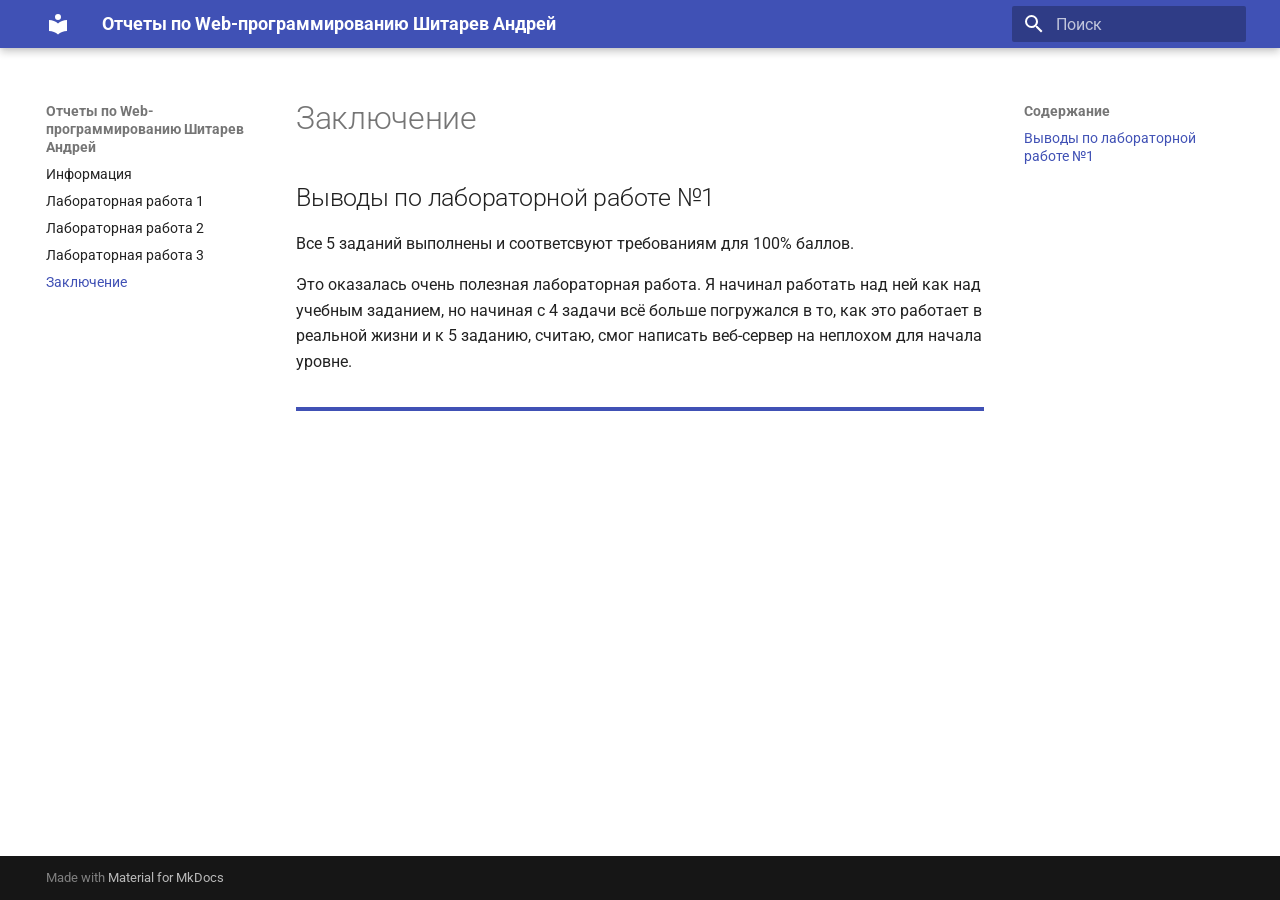
==== commit 8b3013ed: "Deployed da93ef7 with MkDocs version: 1.6.1" ====
--- a/conclusion/index.html
+++ b/conclusion/index.html
@@ -11,7 +11,7 @@
       
       
       
-        <link rel="prev" href="../practice5/">
+        <link rel="prev" href="../Lab3/">
       
       
       
@@ -23,7 +23,7 @@
     
     
       
-        <title>Заключение - Отчет по лабораторной работе №1</title>
+        <title>Заключение - Отчеты по Web-программированию Шитарев Андрей</title>
       
     
     
@@ -48,6 +48,8 @@
         <style>:root{--md-text-font:"Roboto";--md-code-font:"Roboto Mono"}</style>
       
     
+    
+      <link rel="stylesheet" href="../theme/css/custom.css">
     
     <script>__md_scope=new URL("..",location),__md_hash=e=>[...e].reduce(((e,_)=>(e<<5)-e+_.charCodeAt(0)),0),__md_get=(e,_=localStorage,t=__md_scope)=>JSON.parse(_.getItem(t.pathname+"."+e)),__md_set=(e,_,t=localStorage,a=__md_scope)=>{try{t.setItem(a.pathname+"."+e,JSON.stringify(_))}catch(e){}}</script>
     
@@ -74,7 +76,7 @@
     <div data-md-component="skip">
       
         
-        <a href="#_1" class="md-skip">
+        <a href="#no1" class="md-skip">
           Перейти к содержанию
         </a>
       
@@ -90,7 +92,7 @@
 
 <header class="md-header md-header--shadow" data-md-component="header">
   <nav class="md-header__inner md-grid" aria-label="Верхний колонтитул">
-    <a href=".." title="Отчет по лабораторной работе №1" class="md-header__button md-logo" aria-label="Отчет по лабораторной работе №1" data-md-component="logo">
+    <a href=".." title="Отчеты по Web-программированию Шитарев Андрей" class="md-header__button md-logo" aria-label="Отчеты по Web-программированию Шитарев Андрей" data-md-component="logo">
       
   
   <svg xmlns="http://www.w3.org/2000/svg" viewBox="0 0 24 24"><path d="M12 8a3 3 0 0 0 3-3 3 3 0 0 0-3-3 3 3 0 0 0-3 3 3 3 0 0 0 3 3m0 3.54C9.64 9.35 6.5 8 3 8v11c3.5 0 6.64 1.35 9 3.54 2.36-2.19 5.5-3.54 9-3.54V8c-3.5 0-6.64 1.35-9 3.54"/></svg>
@@ -104,7 +106,7 @@
       <div class="md-header__ellipsis">
         <div class="md-header__topic">
           <span class="md-ellipsis">
-            Отчет по лабораторной работе №1
+            Отчеты по Web-программированию Шитарев Андрей
           </span>
         </div>
         <div class="md-header__topic" data-md-component="header-topic">
@@ -200,13 +202,13 @@
 
 <nav class="md-nav md-nav--primary" aria-label="Навигация" data-md-level="0">
   <label class="md-nav__title" for="__drawer">
-    <a href=".." title="Отчет по лабораторной работе №1" class="md-nav__button md-logo" aria-label="Отчет по лабораторной работе №1" data-md-component="logo">
+    <a href=".." title="Отчеты по Web-программированию Шитарев Андрей" class="md-nav__button md-logo" aria-label="Отчеты по Web-программированию Шитарев Андрей" data-md-component="logo">
       
   
   <svg xmlns="http://www.w3.org/2000/svg" viewBox="0 0 24 24"><path d="M12 8a3 3 0 0 0 3-3 3 3 0 0 0-3-3 3 3 0 0 0-3 3 3 3 0 0 0 3 3m0 3.54C9.64 9.35 6.5 8 3 8v11c3.5 0 6.64 1.35 9 3.54 2.36-2.19 5.5-3.54 9-3.54V8c-3.5 0-6.64 1.35-9 3.54"/></svg>
 
     </a>
-    Отчет по лабораторной работе №1
+    Отчеты по Web-программированию Шитарев Андрей
   </label>
   
   <ul class="md-nav__list" data-md-scrollfix>
@@ -225,7 +227,7 @@
   <span class="md-ellipsis">
     
   
-    Главная
+    Информация
   
 
     
@@ -245,14 +247,14 @@
   
   
     <li class="md-nav__item">
-      <a href="../introduction/" class="md-nav__link">
+      <a href="../Lab1/" class="md-nav__link">
         
   
   
   <span class="md-ellipsis">
     
   
-    Введение
+    Лабораторная работа 1
   
 
     
@@ -272,14 +274,14 @@
   
   
     <li class="md-nav__item">
-      <a href="../practice1/" class="md-nav__link">
+      <a href="../Lab2/" class="md-nav__link">
         
   
   
   <span class="md-ellipsis">
     
   
-    Практическое задание 1
+    Лабораторная работа 2
   
 
     
@@ -299,95 +301,14 @@
   
   
     <li class="md-nav__item">
-      <a href="../practice2/" class="md-nav__link">
+      <a href="../Lab3/" class="md-nav__link">
         
   
   
   <span class="md-ellipsis">
     
   
-    Практическое задание 2
-  
-
-    
-  </span>
-  
-  
-
-      </a>
-    </li>
-  
-
-    
-      
-      
-  
-  
-  
-  
-    <li class="md-nav__item">
-      <a href="../practice3/" class="md-nav__link">
-        
-  
-  
-  <span class="md-ellipsis">
-    
-  
-    Практическое задание 3
-  
-
-    
-  </span>
-  
-  
-
-      </a>
-    </li>
-  
-
-    
-      
-      
-  
-  
-  
-  
-    <li class="md-nav__item">
-      <a href="../practice4/" class="md-nav__link">
-        
-  
-  
-  <span class="md-ellipsis">
-    
-  
-    Практическое задание 4
-  
-
-    
-  </span>
-  
-  
-
-      </a>
-    </li>
-  
-
-    
-      
-      
-  
-  
-  
-  
-    <li class="md-nav__item">
-      <a href="../practice5/" class="md-nav__link">
-        
-  
-  
-  <span class="md-ellipsis">
-    
-  
-    Практическое задание 5
+    Лабораторная работа 3
   
 
     
@@ -463,10 +384,10 @@
     <ul class="md-nav__list" data-md-component="toc" data-md-scrollfix>
       
         <li class="md-nav__item">
-  <a href="#_1" class="md-nav__link">
+  <a href="#no1" class="md-nav__link">
     <span class="md-ellipsis">
       
-        Выводы
+        Выводы по лабораторной работе №1
       
     </span>
   </a>
@@ -506,10 +427,10 @@
     <ul class="md-nav__list" data-md-component="toc" data-md-scrollfix>
       
         <li class="md-nav__item">
-  <a href="#_1" class="md-nav__link">
+  <a href="#no1" class="md-nav__link">
     <span class="md-ellipsis">
       
-        Выводы
+        Выводы по лабораторной работе №1
       
     </span>
   </a>
@@ -535,11 +456,12 @@
 
   <h1>Заключение</h1>
 
-<h2 id="_1">Выводы</h2>
+<h2 id="no1">Выводы по лабораторной работе №1</h2>
 <p>Все 5 заданий выполнены и соответсвуют требованиям для 100% баллов.</p>
 <p>Это оказалась очень полезная лабораторная работа. Я начинал работать над ней как над учебным заданием,
 но начиная с 4 задачи всё больше погружался в то, как это работает в реальной жизни и к 5 заданию, считаю, 
 смог написать веб-сервер на неплохом для начала уровне.</p>
+<hr />
 
 
 
--- a/theme/css/custom.css
+++ b/theme/css/custom.css
@@ -0,0 +1,6 @@
+.md-typeset hr {
+    height: 4px; /* Толщина линии */
+    background-color: var(--md-primary-fg-color); /* Автоматически возьмет ваш цвет indigo */
+    border: none;
+    margin: 2em 0;
+}
